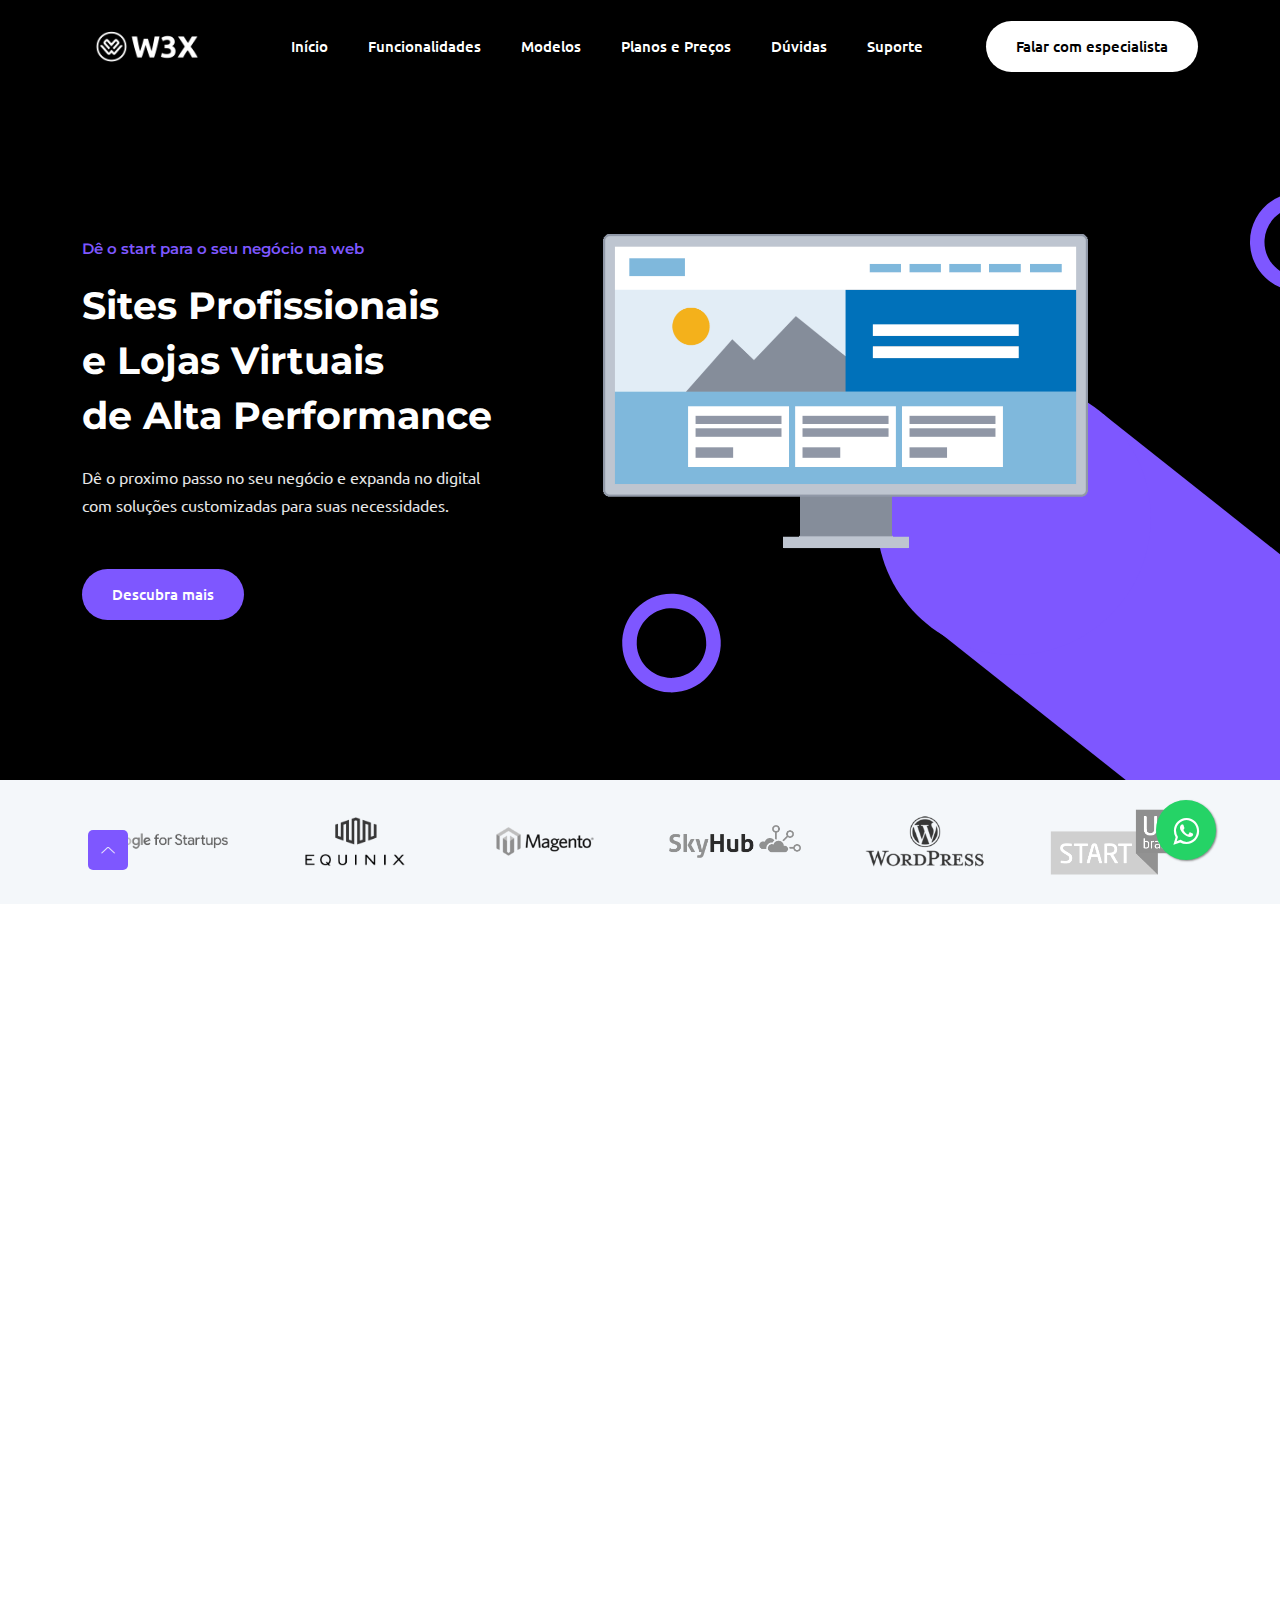
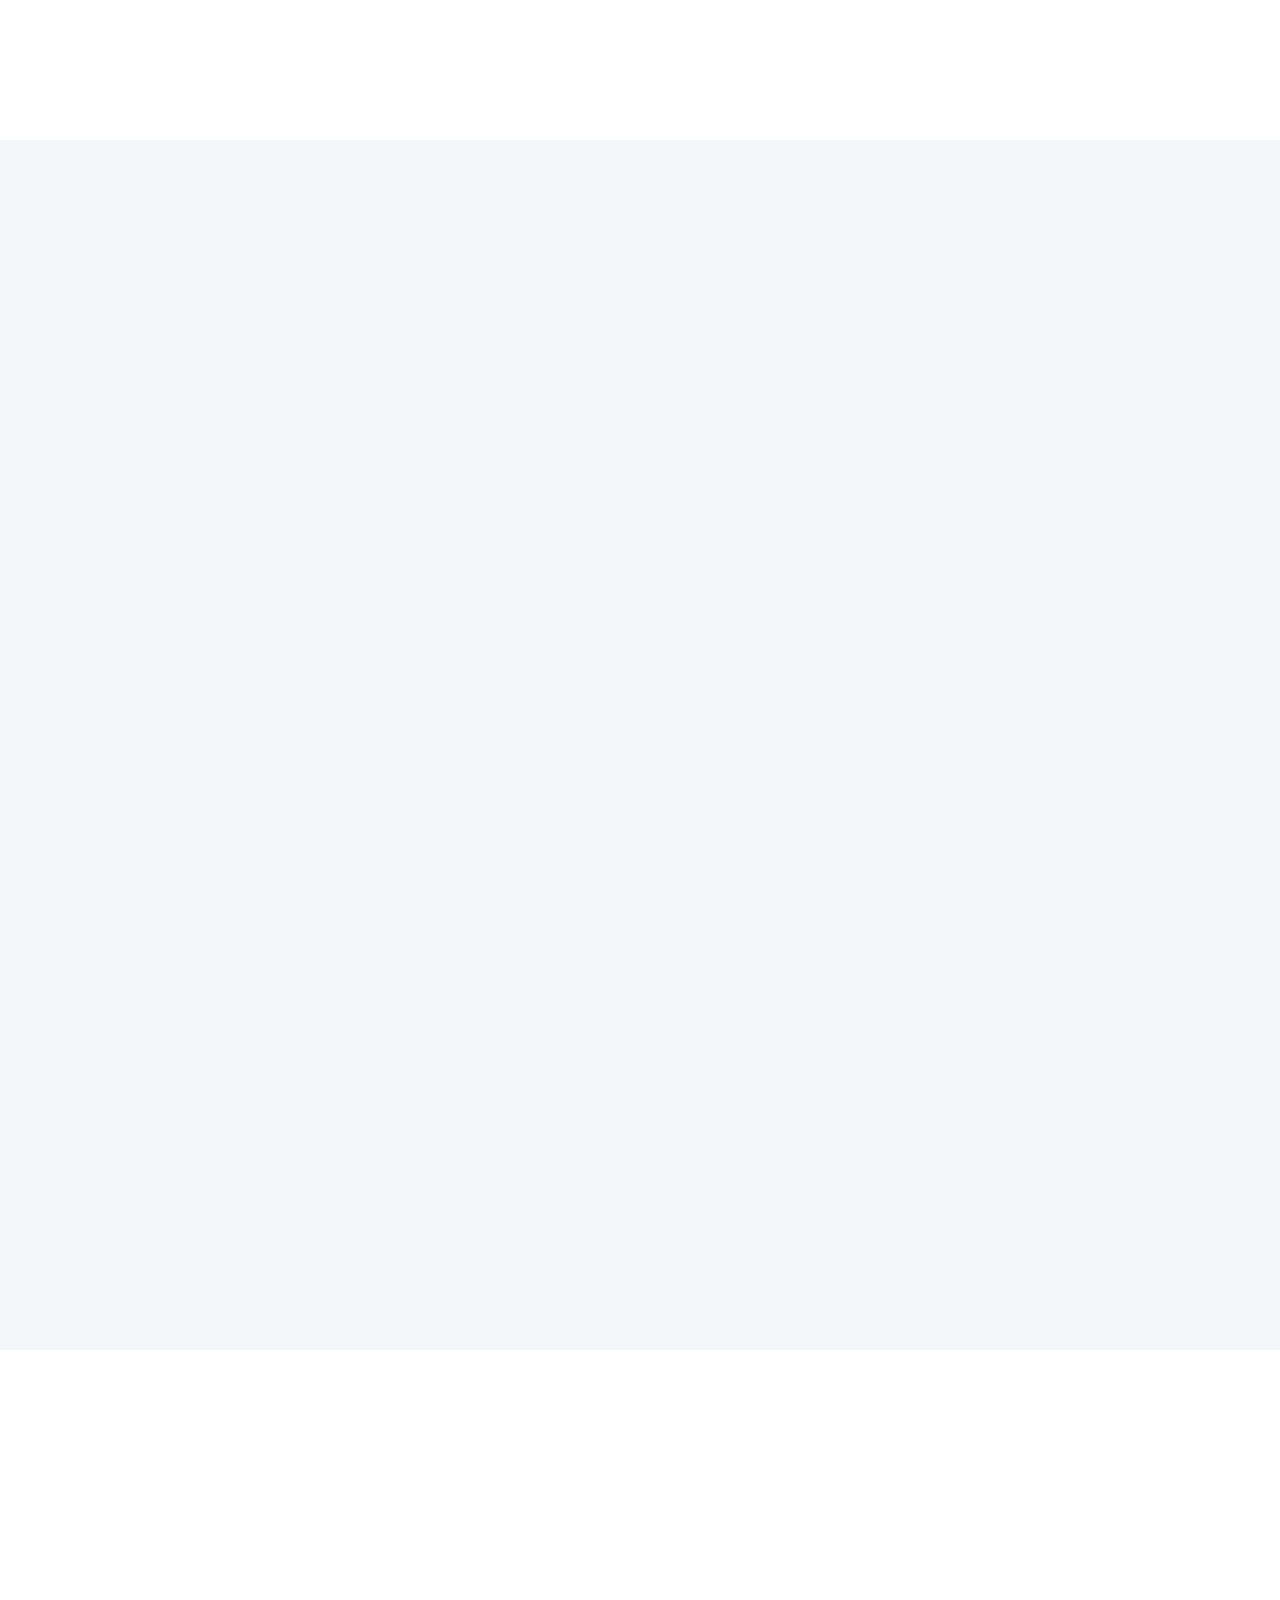
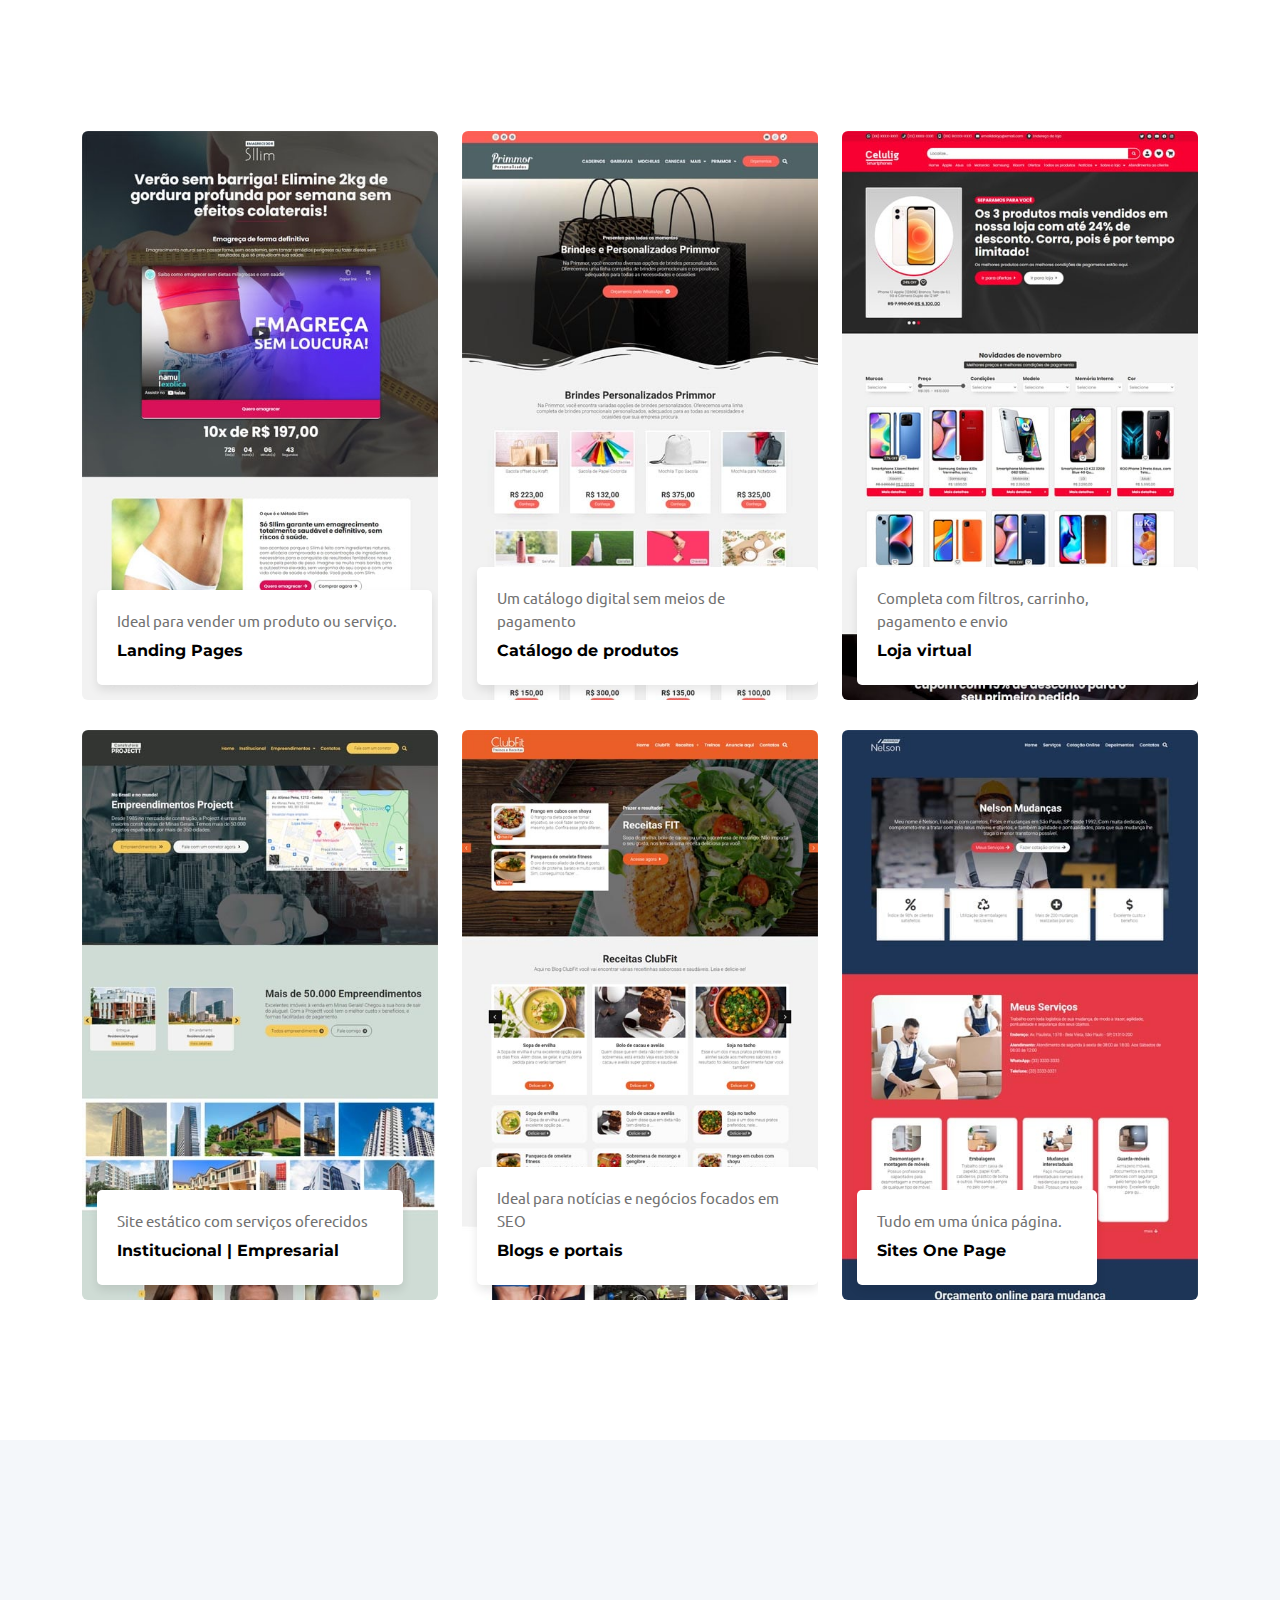
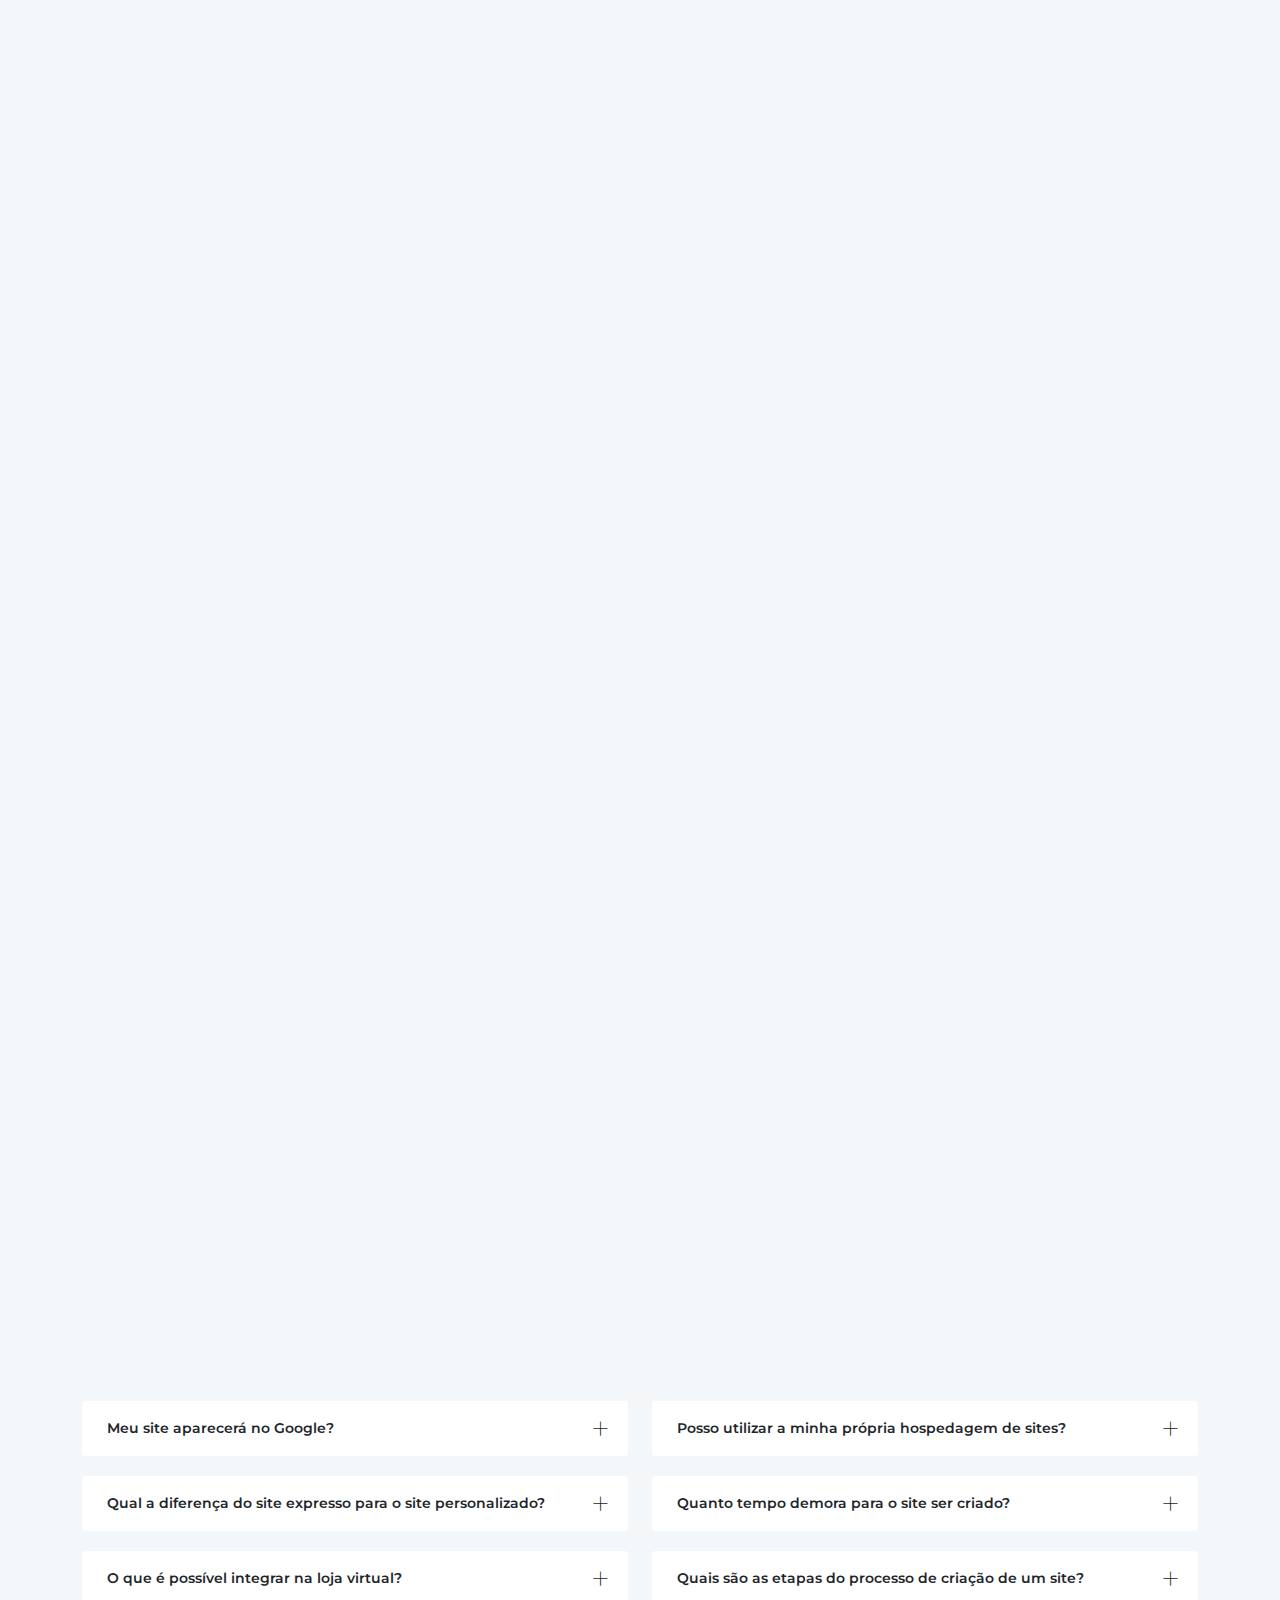
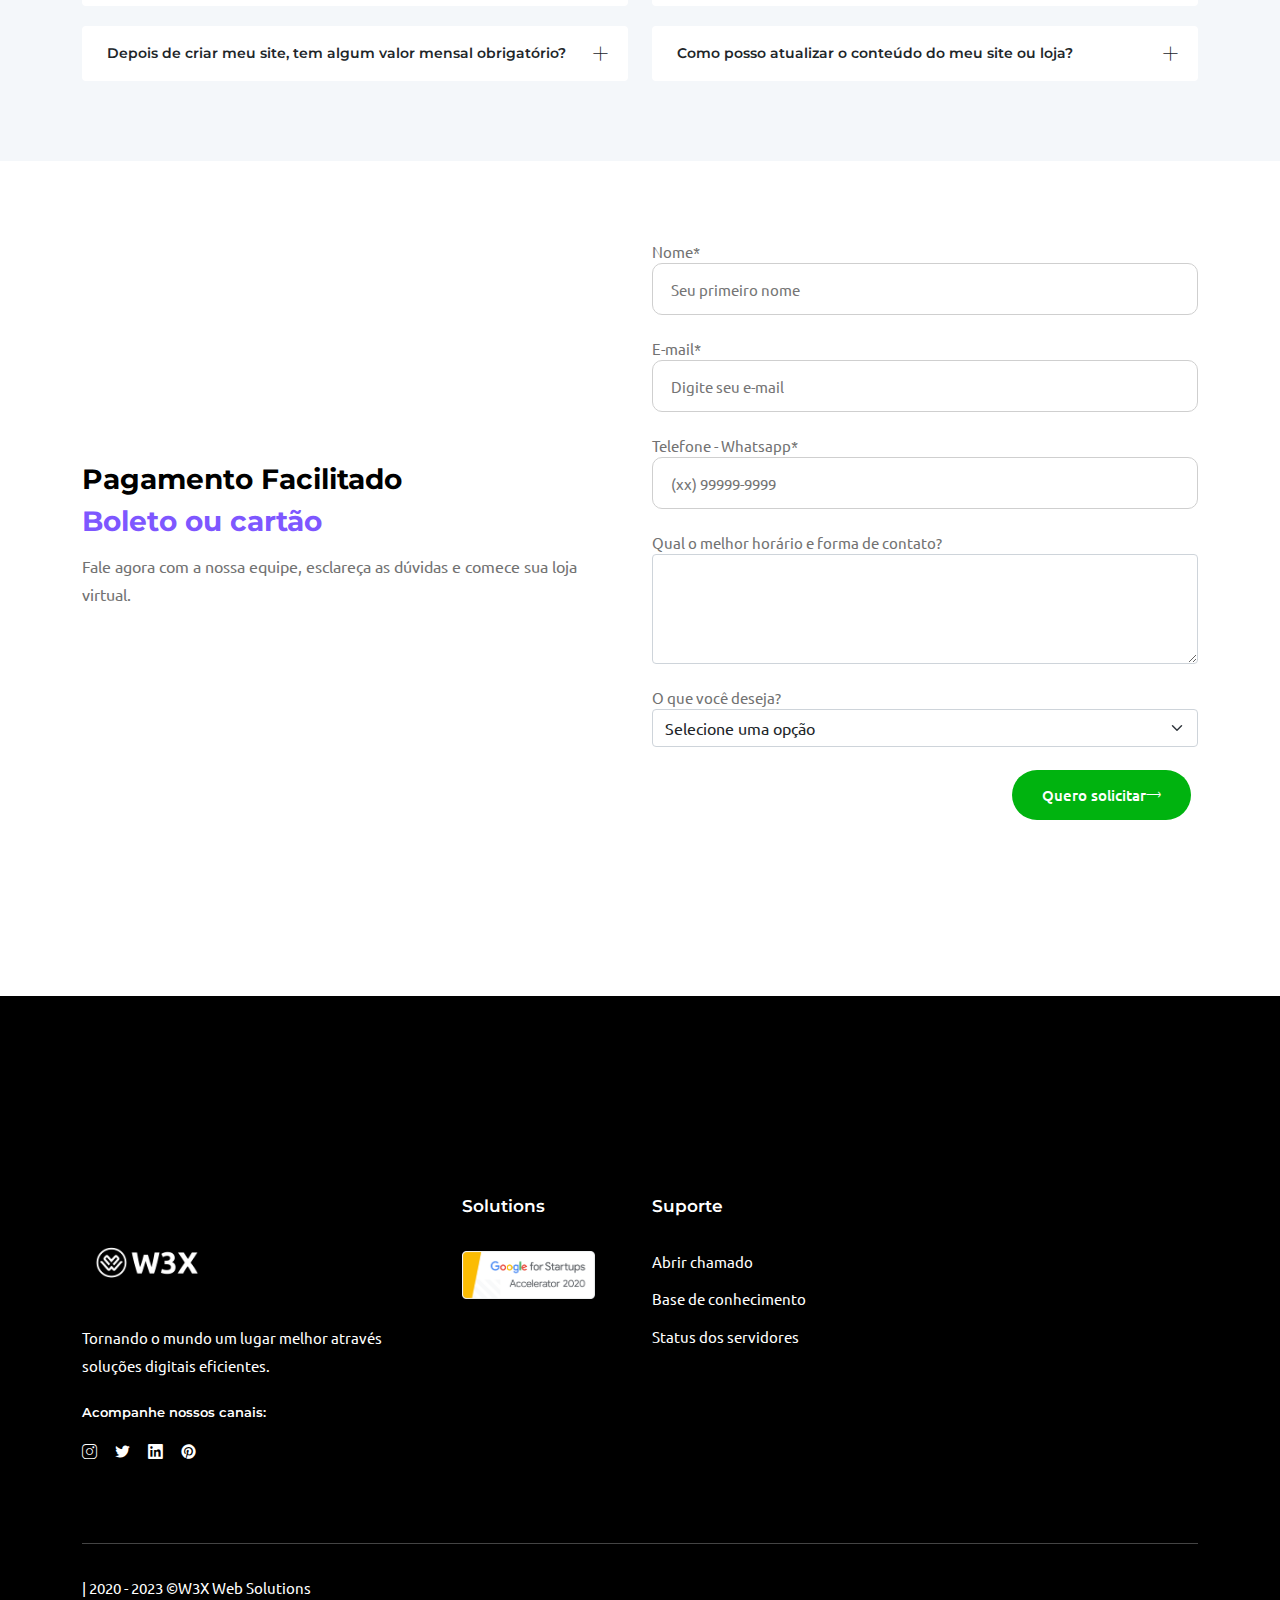
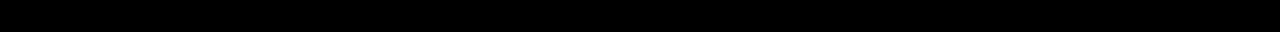
==== index.html @ f90f8ed2 "V1.5" ====
<!DOCTYPE html>
<html class="no-js" lang="zxx">
<head>
<meta charset="utf-8" />
<meta http-equiv="x-ua-compatible" content="ie=edge" />
<title>W3X - Sites Profissionais e Lojas Virtuais.</title>
<meta name="description" content="" />
<meta name="viewport" content="width=device-width, initial-scale=1" />
<link rel="shortcut icon" type="image/x-icon" href="assets/images/favicon.svg" />
<!-- ========================= CSS here ========================= -->
<link rel="stylesheet" href="assets/css/bootstrap.min.css" />
<link rel="stylesheet" href="assets/css/LineIcons.3.0.css" />
<link rel="stylesheet" href="assets/css/animate.css" />
<link rel="stylesheet" href="assets/css/tiny-slider.css" />
<link rel="stylesheet" href="assets/css/glightbox.min.css" />
<link rel="stylesheet" href="assets/css/main.css" />
</head>
<body>
<!--[if lte IE 9]>
<p class="browserupgrade">
You are using an <strong>outdated</strong> browser. Please
<a href="https://browsehappy.com/">upgrade your browser</a> to improve
your experience and security.
</p>
<![endif]-->
<!-- Preloader -->
<div class="preloader">
<div class="preloader-inner">
<div class="preloader-icon">
<span></span>
<span></span>
</div>
</div>
</div>
<!-- /End Preloader -->
<!-- Start Header Area -->
<header class="header navbar-area">
<div class="container">
<div class="row align-items-center">
<div class="col-lg-12">
<div class="nav-inner">
<!-- Start Navbar -->
<nav class="navbar navbar-expand-lg">
<a class="navbar-brand" href="index.html">
<img src="assets/images/logo/logow3x.png" alt="Logo">
</a>
<button class="navbar-toggler mobile-menu-btn" type="button" data-bs-toggle="collapse"
data-bs-target="#navbarSupportedContent" aria-controls="navbarSupportedContent"
aria-expanded="false" aria-label="Toggle navigation">
<span class="toggler-icon"></span>
<span class="toggler-icon"></span>
<span class="toggler-icon"></span>
</button>
<div class="collapse navbar-collapse sub-menu-bar" id="navbarSupportedContent">
<ul id="nav" class="navbar-nav ms-auto">
<li class="nav-item">
<a href="#" class="active" aria-label="Toggle navigation">Início</a>
</li>
<li class="nav-item">
<a href="#funcionalidades" aria-label="Toggle navigation">Funcionalidades</a>
</li>
<li class="nav-item">
<a href="#modelos" aria-label="Toggle navigation">Modelos</a>
</li>
<li class="nav-item">
<a href="#planos" aria-label="Toggle navigation">Planos e Preços</a>
</li>
<li class="nav-item">
<a href="#duvidas" aria-label="Toggle navigation">Dúvidas</a>
</li>
<li class="nav-item">
<a class="dd-menu collapsed" href="javascript:void(0)" data-bs-toggle="collapse" data-bs-target="#submenu-1-1" aria-controls="navbarSupportedContent" aria-expanded="false" aria-label="Toggle navigation">Suporte</a>
<ul class="sub-menu collapse" id="submenu-1-1">
<li class="nav-item"><a href="ttps://w3x.freshdesk.com/support/home">Abrir chamado</a>
<li class="nav-item"><a href="https://w3x.freshdesk.com/support/solutions"">Base de conhecimento</a></li>
<li class="nav-item"><a href="https://w3xcloud.statuspage.io/">Status dos servidores</a></li>
</ul>
</li>
</ul>
</div> <!-- navbar collapse -->
<div class="button">
<a href="https://web.whatsapp.com/send?phone=5551981866264" class="btn">Falar com especialista</a>
</div>
</nav>
<!-- End Navbar -->
</div>
</div>
</div> <!-- row -->
</div> <!-- container -->
</header>
<!-- End Header Area -->
<!-- Start Hero Area -->
<section class="hero-area">
<div class="container">
<div class="row align-items-center">
<div class="col-lg-5 col-md-12 col-12">
<div class="hero-content">
<h4 class="wow fadeInUp" data-wow-delay=".2s">Dê o start para o seu negócio na web</h4>
<h1 class="wow fadeInUp" data-wow-delay=".4s">Sites Profissionais <br>e Lojas Virtuais <br>de Alta Performance</h1>
<p class="wow fadeInUp" data-wow-delay=".6s">Dê o proximo passo no seu negócio e expanda no digital<br> com soluções customizadas para suas necessidades.
<div class="button wow fadeInUp" data-wow-del   ay=".8s">
<a href="#infraestrutura" class="btn ">Descubra mais</a>
</div>
</p>
</div>
</div>
<div class="col-lg-7 col-12">
<img class="main-image" src="assets/images/w3x.gif" width="90%" alt="#">
<div class="hero-image">
</div>
</div>
</div>
</div>
</section>
<!-- ======= Clients Section ======= -->
<section id="clients" class="clients">
<div class="container">
<div class="row" data-aos="zoom-in">      
<div class="col-lg-2 col-md-4 col-5 d-flex align-items-center justify-content-center">
<img src="assets/images/hero/clients/googlestart.png" class="img-fluid" alt="">
</div>
<div class="col-lg-2 col-md-4 col-5 d-flex align-items-center justify-content-center">
<img src="assets/images/hero/clients/equinix.png" width="60%" class="img-fluid" alt="">
</div>
<div class="col-lg-2 col-md-4 col-5 d-flex align-items-center justify-content-center">
<img src="assets/images/hero/clients/magento.png" class="img-fluid" alt="">
</div>
<div class="col-lg-2 col-md-4 col-5 d-flex align-items-center justify-content-center">
<img src="assets/images/hero/clients/skyhub.png" class="img-fluid" alt="">
</div>
<div class="col-lg-2 col-md-4 col-5 d-flex align-items-center justify-content-center">
<img src="assets/images/hero/clients/wordpress.png" class="img-fluid" alt="">
</div>
<div class="col-lg-2 col-md-4 col-5 d-flex align-items-center justify-content-center">
<img src="assets/images/hero/clients/supbr.png" class="img-fluid" alt="">
</div>
</div>
</div>
</section>
<!-- End Cliens Section -->
<!-- Start About Area -->
<section id="infraestrutura" class="about section">
<div class="container">
<div class="row align-items-center">
<div class="col-lg-6 col-12">
<div class="image wow fadeInLeft" data-wow-delay=".2s">
<img src="assets/images/about/equinix-w3x.png" alt="#">
</div>
</div>
<div class="col-lg-6 col-12">
<div class="content wow fadeInRight" data-wow-delay=".4s">
<h4>Insfraestrutura completa</h4>
<h2>Cuidamos de tudo para você se preocupar apenas em crescer</h2>
<p>Hospedamos nosso servidor em uma das maiores infraestruturas de Datacenter do País, a Equinix. Assim, garantimos alta disponibilidade e localização privilegiada no coração do tráfego de São Paulo.</p>
<div class="list">
<div class="single-list">
<div class="list-icon">
<i class="lni lni-checkmark"></i>
</div>
<h4>Suporte especialista</h4>
<p>Atendimento especializado com gerente estratégico e suporte via chat, telefone, e-mail ou conexão remota.</p>
</div>
<div class="single-list">
<div class="list-icon">
<i class="lni lni-checkmark"></i>
</div>
<h4>Atendimento rápido</h4>
<p>Para auxiliar em dúvidas e no desenvolvimento de projetos.</p>
</div>
<div class="single-list">
<div class="list-icon">
<i class="lni lni-checkmark"></i>
</div>
<h4>Recursos avançados</h4>
<p>Segurança, tecnologia de ponta e rede de parceiros com integrações especializadas.</p>
</div>
</div>
</div>
</div>
</div>
</div>
</section>
<!-- End About Area -->
<!-- Start Services Area -->
<div class="services section" id="funcionalidades">
<div class="container">
<div class="row">
<div class="col-12">
<div class="section-title">
<h2 class="wow fadeInUp" data-wow-delay=".4s">Funcionalidades</h2>
</div>
</div>
</div>
<div class="row">
<div class="col-lg-4 col-md-6 col-12 wow fadeInUp" data-wow-delay=".2s">
<div class="single-service">
<div class="main-icon">
<i class="lni lni-grid-alt"></i>
</div>
<h4 class="text-title">Site Responsivo</h4>
<p>Você sabia que o Google classifica negativamente sites que funcionam mal em smartphones e tablets? Com recursos avançados, desenvolvemos uma versão para cada dispositivo: PC, tablet e smartphone.</p>
</div>
</div>
<div class="col-lg-4 col-md-6 col-12 wow fadeInUp" data-wow-delay=".4s">
<div class="single-service">
<div class="main-icon">
<i class="lni lni-keyword-research"></i>
</div>
<h4 class="text-title">SEO Otimizado</h4>
<p>Para garantir que seu site seja encontrado pelos mecanismos de busca, nossos especialistas em SEO otimizarão seu conteúdo, estrutura e elementos técnicos. Isso ajudará a aumentar sua visibilidade online e atrair mais visitantes qualificados.</p>
</div>
</div>
<div class="col-lg-4 col-md-6 col-12 wow fadeInUp" data-wow-delay=".6s">
<div class="single-service">
<div class="main-icon">
<i class="lni lni-vector"></i>
</div>
<h4 class="text-title">Recursos avançados</h4>
<p>Se você precisa de recursos especiais, como e-commerce, integração com redes sociais, formulários de contato ou qualquer outra funcionalidade personalizada, nós podemos ajudar. Implementaremos as ferramentas e recursos necessários para melhorar a usabilidade e a interação do seu site.</p>
</div>
</div>
<div class="col-lg-4 col-md-6 col-12 wow fadeInUp" data-wow-delay=".2s">
<div class="single-service">
<div class="main-icon">
<i class="lni lni-pallet"></i>
</div>
<h4 class="text-title">Personalização Completa</h4>
<p>Desenvolvemos todos os sites com layouts exclusivos para a sua marca com formas, cores, imagens e ícones que garantem aparência bonita, moderna e única.</p>
</div>
</div>
<div class="col-lg-4 col-md-6 col-12 wow fadeInUp" data-wow-delay=".4s">
<div class="single-service">
<div class="main-icon">
<i class="lni lni-dashboard"></i>
</div>
<h4 class="text-title">Site veloz e fluído</h4>
<p>Utilizamos as melhores práticas de programação e recursos de hospedagem avançados que garantem alta velocidade no carregamento, navegação fluída e score alto no PageSpeed do Google.</p>
</div>
</div>
<div class="col-lg-4 col-md-6 col-12 wow fadeInUp" data-wow-delay=".6s">
<div class="single-service">
<div class="main-icon">
<i class="lni lni-display-alt"></i>
</div>
<h4 class="text-title">Suporte contínuo</h4>
<p>Nosso relacionamento com você não termina após o lançamento do seu site. Estaremos disponíveis para oferecer suporte contínuo, fazer atualizações, fornecer análises e auxiliá-lo em qualquer necessidade futura.</p>
</div>
</div>
</div>
</div>
</div>
<!-- End Services Area -->
<section id="modelos" class="portfolio-section section">
<div class="container">
<div class="row">
<div class="col-12">
<div class="section-title">
<h3 class="wow zoomIn" data-wow-delay=".2s">Desenvolvimento</h3>
<h2 class="wow fadeInUp" data-wow-delay=".4s">Modelos de sites</h2>
<p class="wow fadeInUp" data-wow-delay=".6s">Confira os  6 tipos de sites profissionais que desenvolvemos</p>
</div>
</div>
</div>
<div class="row grid">
<div class="col-lg-4 col-md-6 grid-item branding marketing">
<div class="portfolio-item-wrapper">
<div class="portfolio-img">
<img src="assets/images/portfolio/1.jpg" alt data-pagespeed-url-hash="1507189101" onload="pagespeed.CriticalImages.checkImageForCriticality(this);">
</div>
<div class="portfolio-overlay">
<div class="overlay-content">
<span>Ideal para vender um produto ou serviço.</span>
<h4>Landing Pages</h4>
<p></p>
</div>
</div>
</div>
</div>
<div class="col-lg-4 col-md-6 grid-item marketing graphic">
<div class="portfolio-item-wrapper">
<div class="portfolio-img">
<img src="assets/images/portfolio/2.jpg" alt data-pagespeed-url-hash="1801689022" onload="pagespeed.CriticalImages.checkImageForCriticality(this);">
</div>
<div class="portfolio-overlay">
<div class="overlay-content">
<span>Um catálogo digital sem meios de pagamento</span>
<h4>Catálogo de produtos</h4>
</div>
</div>
</div>
</div>
<div class="col-lg-4 col-md-6 grid-item branding">
<div class="portfolio-item-wrapper">
<div class="portfolio-img">
<img src="assets/images/portfolio/3.jpg" alt data-pagespeed-url-hash="2096188943" onload="pagespeed.CriticalImages.checkImageForCriticality(this);">
</div>
<div class="portfolio-overlay">
<div class="overlay-content">
<span>Completa com filtros, carrinho, pagamento e envio</span>
<h4>Loja virtual</h4>
</div>
</div>
</div>
</div>
<div class="col-lg-4 col-md-6 grid-item web">
<div class="portfolio-item-wrapper">
<div class="portfolio-img">
<img src="assets/images/portfolio/4.jpg" alt data-pagespeed-url-hash="2390688864" onload="pagespeed.CriticalImages.checkImageForCriticality(this);">
</div>
<div class="portfolio-overlay">
<div class="overlay-content">
<span>Site estático com serviços oferecidos</span>
<h4>Institucional | Empresarial</h4>
</div>
</div>
</div>
</div>
<div class="col-lg-4 col-md-6 grid-item graphic">
<div class="portfolio-item-wrapper">
<div class="portfolio-img">
<img src="assets/images/portfolio/5.jpg" alt data-pagespeed-url-hash="2685188785" onload="pagespeed.CriticalImages.checkImageForCriticality(this);">
</div>
<div class="portfolio-overlay">
<div class="overlay-content">
<span>Ideal para notícias e negócios focados em SEO</span>
<h4>Blogs e portais</h4>
</div>
</div>
</div>
</div>
<div class="col-lg-4 col-md-6 grid-item web">
<div class="portfolio-item-wrapper">
<div class="portfolio-img">
<img src="assets/images/portfolio/7.jpg" alt data-pagespeed-url-hash="2979688706" onload="pagespeed.CriticalImages.checkImageForCriticality(this);">
</div>
<div class="portfolio-overlay">
<div class="overlay-content">
<span>Tudo em uma única página.</span>
<h4>Sites One Page</h4>
</div>
</div>
</div>
</div>
</div>
</div>
</section>
<!-- End Hero Area -->
<section id="planos" class="pricing-table section">
<div class="container">
<div class="row">
<div class="col-12">
<div class="section-title">
<h2 class="wow fadeInUp" data-wow-delay=".4s">Planos e Preços</h2>
</div>
</div>
</div>
<div class="row">
<div class="col-lg-4 col-md-6 col-12 wow fadeInUp" data-wow-delay=".4s">
<div class="single-table">
<div class="table-head">
<h4 class="title">Site expresso</h4>
<div class="price">
<h2 class="amount"><span class="currency">R$</span>680<span class="duration">pagamento único</span>
<h2 class="amount"><span class="duration">Suporte e hospedagem: R$55/mês*</span>
</h2>
</div>
</div>
<div class="table-content">
<ul class="table-list">
<li>Site profissional baseado em modelos</li>
<li>Design responsivo (desktop, tablet, celular)</li>
<li>Personalização total do site com cores, imagens e texto</li>
<li>Entregue com até 5 páginas*</li> 
<li>Formulários e botões para captar leads</li>
<li>Integração com redes sociais</li>
<li>Amigável para o Google </li>
<li>5 e-mails profissionais</li>
<li>Domínio .com.br</li>
<li>Conformidade com a LGPD</li>           
<li>Código fonte</li>
</ul>
</div>
<p class="no-card"> *Opcional - Sem fidelidade</p>
</div>
</div>
<div class="col-lg-4 col-md-6 col-12 wow fadeIfnUp" data-wow-delay=".6s">
<div class="single-table middle">
<div class="table-head">
<h4 class="title">Loja virtual </h4>
<div class="price">
<h2 class="amount"><span class="currency">R$</span>1000<span class="duration">  Pagamento único + mensalidade*</span>
</h2>
</div>
</div>
<div class="table-content">
<ul class="table-list">
<li>Sem comissão por venda</li>
<li>Integração com marketplaces</li>
<li>Integração com ERP e meios de pagamento</li>
<li>Planos até 20.000 produtos</li>
<li>Planos até 300.000 visualizações de páginas</li>
<li>Design e banners</li>
<li>Cadastro do catálogo de produtos</li>
<li>Domínio .com.br</li>
<li>Relatórios avançados</li>
<li>5 e-mails profissionais</li>
<li>Backups diários</li>
<li>Conformidade com a LGPD</li>           
<li class="disable">Código fonte</li>  
</ul>
</div>
<div class="button">
<a href="/ecommerce.html" class="btn">Quero ver os planos <i class="lni lni-arrow-right"></i></a>
</div>
<p class="no-card">*Obrigatório - Sem fidelidade</p></div>
</div>
<div class="col-lg-4 col-md-6 col-12 wow fadeInUp" data-wow-delay=".8s">
<div class="single-table">
<div class="table-head">
<h4 class="title">Fale conosco</h4>
<p class="sub-title">Solicite um plano existente ou sob medida
</h2> 
<div class="table-content">
<form action="https://formsubmit.co/w3xcloud@gmail.com" method="POST">
<label for="nome">Nome*</label>
<input type="text" name="nome" id="nome" placeholder="Seu primeiro nome"required>
<br><br>
<label for="email">E-mail*</label>
<input type="email" name="email" id="email" placeholder="Digite seu e-mail" required>
<br><br>
<label for="telefone">Telefone - Whatsapp*</label>
<input type="tel" name="telefone - Whatsapp" id="Telefone - Whatsapp" placeholder="(xx) 99999-9999" onkeyup="handlePhone(event)" required > 
<br><br>
<label for="mensagem">Qual o melhor horário e forma de contato?</label>
<textarea id="mensagem" name="mensagem" class="form-control" rows="4" required="required" data-error="Escreva sua mensagem"></textarea>
<br>
<label for="plano">O que você deseja?</label>
<select class="form-select" id="plano" required>
<option value="">Selecione uma opção</option>
<option>Site expresso</option>  
<option>Loja virtual</option>
<option>Sob medida</option>
<input type="hidden" name="_next" value="https://agenciaw3x.cloud/msgenviada.html">
<br>
<div class="button"><button type="submit" class="btn-confirm">Quero solicitar<i class="lni lni-arrow-right"></i></a></div>
</div>        
</div>
</div>
</div>
</section>    
<section class="faq section" id="duvidas">
<div class="container">
<div class="row">
<div class="col-12">
<div class="section-title">
<h3 class="wow zoomIn" data-wow-delay=".2s">FAQ</h3>
<h2 class="wow fadeInUp" data-wow-delay=".4s">Perguntas Frequentes</h2>
</div>
</div>
</div>
<div class="row">
<div class="col-lg-6 col-md-12 col-12">
<div class="accordion" id="accordionExample">
<div class="accordion-item">
<h2 class="accordion-header" id="heading1">
<button class="accordion-button collapsed" type="button" data-bs-toggle="collapse" data-bs-target="#collapse1" aria-expanded="false" aria-controls="collapse1">
<span class="title">Meu site aparecerá no Google?</span><i class="lni lni-plus"></i>
</button>
</h2>
<div id="collapse1" class="accordion-collapse collapse" aria-labelledby="heading1" data-bs-parent="#accordionExample">
<div class="accordion-body">
<p>Sim, está incluso em todos os planos cadastrar seu site no Google e utilizar uma arquitetura otimizada com as boas práticas de SEO.</p>
</div>
</div>
</div>
<div class="accordion-item">
<h2 class="accordion-header" id="heading2">
<button class="accordion-button collapsed" type="button" data-bs-toggle="collapse" data-bs-target="#collapse2" aria-expanded="false" aria-controls="collapse2">
<span class="title">Qual a diferença do site expresso para o site personalizado? </span><i class="lni lni-plus"></i>
</button>
</h2>
<div id="collapse2" class="accordion-collapse collapse" aria-labelledby="heading2" data-bs-parent="#accordionExample">
<div class="accordion-body">
<li>O<b> site expresso</b> utiliza modelos pré desenhados onde os títulos, menus e informações do seu negócio são encaixados na arquitetura do modelo. As cores, imagens, fontes são personalizados conforme a sua identidade visual.</li>
<br>
<li>O<b> site personalizado</b> tem a arquitetura desenhada de forma totalmente personalizada. Pode ser a junção de elementos de um modelo com o outro ou tendo um outro site como referência. Tudo é desenhado sob medida conforme a sua vontade e necessidade.</li>
</div>
</div>
</div>
<div class="accordion-item">
<h2 class="accordion-header" id="heading4">
<button class="accordion-button collapsed" type="button" data-bs-toggle="collapse" data-bs-target="#collapse4" aria-expanded="false" aria-controls="collapse4">
<span class="title">O que é possível integrar na loja virtual? </span><i class="lni lni-plus"></i>
</button>
</h2>
<div id="collapse4" class="accordion-collapse collapse" aria-labelledby="heading4" data-bs-parent="#accordionExample">
<div class="accordion-body">
<li><b>Meios de pagamento</b> como PagSeguro, Mercado Pago, Pagar.me, Vindi, Moip, PagHiper e outros. </li>
<li><b>CRM's e ERP's</b>como Tiny, Bling, RD Station e outros.</li>
<li><b>Meios de envio</b>com integração aos correios e hubs de frete como Frenet.</li>
<li><b>Principais Marketplaces do mercado</b> como Mercado Livre, Amazon, B2W, Via Varejo entre outros. </li>
</div>
</div>
</div>
<div class="accordion-item">
<h2 class="accordion-header" id="heading3">
<button class="accordion-button collapsed" type="button" data-bs-toggle="collapse" data-bs-target="#collapse3" aria-expanded="false" aria-controls="collapse3">
<span class="title">Depois de criar meu site, tem algum valor mensal obrigatório?</span><i class="lni lni-plus"></i>
</button>
</h2>
<div id="collapse3" class="accordion-collapse collapse" aria-labelledby="heading3" data-bs-parent="#accordionExample">
<div class="accordion-body">
<p>Para sites de pagamento único não temos mensalidade obrigatória, nós desenvolvemos e entregamos ele para você ou sua equipe hospedarem e realizarem a manutenção.
<p>Caso você deseje que nós façamos atualizações, manutenções preventivas contra bugs, segurança do site, certificado digital, backups diários e suporte especializado é cobrada uma mensalidade de acordo com o plano contratado.</p> 
<p></p>
<p>Já para as lojas virtuais a mensalidade é um valor obrigatório devido a necessidade de recursos específicos para mantê-la funcionando de forma eficiente.</p></div>
</div>
</div>
</div>
</div>
<div class="col-lg-6 col-md-12 col-12 xs-margin">
<div class="accordion" id="accordionExample2">
<div class="accordion-item">
<h2 class="accordion-header" id="heading11">
<button class="accordion-button collapsed" type="button" data-bs-toggle="collapse" data-bs-target="#collapse11" aria-expanded="false" aria-controls="collapse11">
<span class="title"> Posso utilizar a minha própria hospedagem de sites?</span><i class="lni lni-plus"></i>
</button>
</h2>
<div id="collapse11" class="accordion-collapse collapse" aria-labelledby="heading11" data-bs-parent="#accordionExample2">
<div class="accordion-body">
<p>Ao contratar o site na modalidade de pagamento único, nosso trabalho se limita ao desenvolvimento do site e você recebe os arquivos para hospedar onde quiser. Na assinatura de suporte mensal a hospedagem já está inclusa em nossos servidores de alta performance e com o suporte contínuo dos nossos especialistas.</p> 
<p>Caso você esteja começando e não tenha uma equipe ou conhecimento técnico, poderá se deparar com diversos fatores que influenciam na segurança e desempenho. E a qualidade de um servidor de hospedagem é determinante na estabilidade e velocidade do seu site e consequentemente seu ranking em relação ao Google.</p>
</div>
</div>
</div>
<div class="accordion-item">
<h2 class="accordion-header" id="heading22">
<button class="accordion-button collapsed" type="button" data-bs-toggle="collapse" data-bs-target="#collapse22" aria-expanded="false" aria-controls="collapse22">
<span class="title">Quanto tempo demora para o site ser criado?</span><i class="lni lni-plus"></i>
</button>
</h2>
<div id="collapse22" class="accordion-collapse collapse" aria-labelledby="heading22" data-bs-parent="#accordionExample2">
<div class="accordion-body">
<p>O tempo necessário para criar um site ou loja virtual varia dependendo da complexidade do projeto. Um site simples pode ser criado em algumas semanas, enquanto um site mais complexo pode levar meses. O prazo também depende da disponibilidade de conteúdo e feedback do cliente durante o processo de desenvolvimento.
</p>
</div>
</div>
</div>
<div class="accordion-item">
<h2 class="accordion-header" id="heading33">
<button class="accordion-button collapsed" type="button" data-bs-toggle="collapse" data-bs-target="#collapse33" aria-expanded="false" aria-controls="collapse33">
<span class="title">Quais são as etapas do processo de criação de um site?</span><i class="lni lni-plus"></i>
</button>
</h2>
<div id="collapse33" class="accordion-collapse collapse" aria-labelledby="heading33" data-bs-parent="#accordionExample2">
<div class="accordion-body">
<p>O processo geralmente inclui: planejamento e definição de requisitos, design visual e identidade da marca, desenvolvimento e programação, integração de recursos (como formulários de contato, sistemas de pagamento, etc.), teste e revisão, e, implantação .</p>
</div>
</div>
</div>
<div class="accordion-item">
<h2 class="accordion-header" id="heading44">
<button class="accordion-button collapsed" type="button" data-bs-toggle="collapse" data-bs-target="#collapse44" aria-expanded="false" aria-controls="collapse44">
<span class="title">Como posso atualizar o conteúdo do meu site ou loja?</span><i class="lni lni-plus"></i>
</button>
</h2>
<div id="collapse44" class="accordion-collapse collapse" aria-labelledby="heading44" data-bs-parent="#accordionExample2">
<div class="accordion-body">
<p>Seu site ou loja terá como base um sistema de gerenciamento de conteúdo (CMS) em que você pode atualizar o conteúdo do seu site ou loja virtual de forma fácil e rápida, sem conhecimentos técnicos avançados. Isso permite que você adicione novos produtos, atualize informações, publique postagens de blog e muito mais.</p>
</div>
</div>
</div>
</div>
</div>
</div>
</div>
</section>
<!-- Start Call Action Area -->
<section class="call-action bg-white">
<div class="container">
<div class="inner-content">
<div class="row align-items-center">
<div class="col-lg-6 col-md-7 col-12">
<div class="text">
    <h2>Pagamento Facilitado
        <br> <span>Boleto ou cartão</span>
        </h2>
        <p style="display: block;margin-top: 10px;">Fale agora com a nossa equipe, esclareça as dúvidas e comece sua loja virtual. </p>
        </div>
        </div>
        <div class="col-lg-6 col-md-5 col-12">
        <div class="table-content">
        <form action="https://formsubmit.co/w3xcloud@gmail.com" method="POST">
        <label for="nome">Nome*</label>
        <input type="text" name="nome" id="nome" placeholder="Seu primeiro nome"required>
        <br><br>
        <label for="email">E-mail*</label>
        <input type="email" name="email" id="email" placeholder="Digite seu e-mail" required>
        <br><br>
        <label for="telefone">Telefone - Whatsapp*</label>
        <input type="tel" name="telefone - Whatsapp" id="Telefone - Whatsapp" placeholder="(xx) 99999-9999" onkeyup="handlePhone(event)" required > 
        <br><br>
        <label for="mensagem">Qual o melhor horário e forma de contato?</label>
        <textarea id="mensagem" name="mensagem" class="form-control" rows="4" required="required" data-error="Escreva sua mensagem"></textarea>
        <br>
        <label for="plano">O que você deseja?</label>
        <select class="form-select" id="plano" required>
        <option value="">Selecione uma opção</option>
        <option>Basic</option>
        <option>Pro</option>
        <option>Advanced</option>
        <input type="hidden" name="_next" value="https://agenciaw3x.cloud/msgenviada.html">
        <br>
        <div class="button"><a class="btn-confirm">Quero solicitar<i class="lni lni-arrow-right"></i></div>
        </div>        
        </div>
        </div>
        </div>
        </div>
        </div>
        </section>
        <!-- End Call Action Area -->
<!-- Start Footer Area -->
<footer class="footer section">
<!-- Start Footer Top -->
<div class="footer-top">
<div class="container">
<div class="inner-content">
<div class="row">
<div class="col-lg-4 col-md-6 col-12">
<!-- Single Widget -->
<div class="single-footer f-about">
<div class="logo">
<a href="index.html">
<img src="assets/images/logo/logow3x.png" alt="#">
</a>
</div>
<p>Tornando o mundo um lugar melhor através soluções digitais eficientes.</p>
<h4 class="social-title">Acompanhe nossos canais:</h4>
<ul class="social">
<li><a href="javascript:void(0)"><i class="lni lni-instagram"></i></a></li>
<li><a href="javascript:void(0)"><i class="lni lni-twitter-original"></i></a></li>
<li><a href="javascript:void(0)"><i class="lni lni-linkedin-original"></i></a></li>
<li><a href="javascript:void(0)"><i class="lni lni-pinterest"></i></a></li>
</ul>
</div>
<!-- End Single Widget -->
</div>
<div class="col-lg-2 col-md-6 col-12">
<!-- Single Widget -->
<div class="single-footer f-link">
<h3>Solutions</h3>
<ul>
<li><img src="assets/images/hero/clients/googlestartupacc.png" width="80%"></li>
</ul>
</div>
<!-- End Single Widget -->
</div>
<div class="col-lg-2 col-md-6 col-12">
<!-- Single Widget -->
<div class="single-footer f-link">
<h3>Suporte</h3>
<ul>
<li><a href="https://w3x.freshdesk.com/support/home">Abrir chamado</a></li>
<li><a href="https://w3x.freshdesk.com/support/solutions">Base de conhecimento</a></li>
<li><a href="https://w3xcloud.statuspage.io/">Status dos servidores</a></li>
</ul>
</div>
<!-- End Single Widget -->
</div>
<div class="col-lg-4 col-md-6 col-12">
</div>
</div>
</div>
</div>
</div>
<!--/ End Footer Top -->
<!-- Start Copyright Area -->
<div class="copyright-area">
<div class="container">
<div class="inner-content">
<div class="row">
<div class="col-lg-6 col-md-6 col-12">
<p class="copyright-text"> | 2020 - 2023 ©W3X Web Solutions</p>
</div>
</div>
</div>
</div>
</div>
<!-- End Copyright Area -->
</footer>
<link rel="stylesheet" href="https://cdnjs.cloudflare.com/ajax/libs/font-awesome/4.5.0/css/font-awesome.min.css">
<style>
.whatsapp-link {
position: fixed;
width: 60px;
height: 60px;
bottom: 40px;
right: 5%;
background-color: #25d366;
color: #fff;
border-radius: 50px;
text-align: center;
font-size: 30px;
box-shadow: 1px 1px 2px #888;
z-index: 1000;
}
.fa-whatsapp {
margin-top: 16px;
}
</style>
</head>
<body>
<a class="whatsapp-link" href="https://web.whatsapp.com/send?phone=5551981866264" target="_blank">
<i class="fa fa-whatsapp"></i>
</a>
</body>
</html>
<!--/ End Footer Area -->
<!-- ========================= scroll-top ========================= -->
<a href="#" class="scroll-top">
<i class="lni lni-chevron-up"></i>
</a>
<!-- ========================= JS here ========================= -->
<script src="assets/js/bootstrap.min.js"></script>
<script src="assets/js/wow.min.js"></script>
<script src="assets/js/tiny-slider.js"></script>
<script src="assets/js/glightbox.min.js"></script>
<script src="assets/js/count-up.min.js"></script>
<script src="assets/js/imagesloaded.min.js"></script>
<script src="assets/js/isotope.min.js"></script>
<script src="assets/js/main.js"></script>
<script>
//========= testimonial 
tns({
container: '.testimonial-slider',
items: 3,
slideBy: 'page',
autoplay: false,
mouseDrag: true,
gutter: 0,
nav: true,
controls: false,
responsive: {
0: {
items: 1,
},
540: {
items: 1,
},
768: {
items: 2,
},
992: {
items: 2,
},
1170: {
items: 3,
}
}
});
//====== counter up 
var cu = new counterUp({
start: 0,
duration: 2000,
intvalues: true,
interval: 100,
append: " ",
});
cu.start();
//========= glightbox
GLightbox({
'href': 'https://www.youtube.com/watch?v=r44RKWyfcFw&fbclid=IwAR21beSJORalzmzokxDRcGfkZA1AtRTE__l5N4r09HcGS5Y6vOluyouM9EM',
'type': 'video',
'source': 'youtube', //vimeo, youtube or local
'width': 900,
'autoplayVideos': true,
});
//============== isotope masonry js with imagesloaded
imagesLoaded('#container', function () {
var elem = document.querySelector('.grid');
var iso = new Isotope(elem, {
// options
itemSelector: '.grid-item',
masonry: {
// use outer width of grid-sizer for columnWidth
columnWidth: '.grid-item'
}
});

let filterButtons = document.querySelectorAll('.portfolio-btn-wrapper button');
filterButtons.forEach(e =>
e.addEventListener('click', () => {

let filterValue = event.target.getAttribute('data-filter');
iso.arrange({
filter: filterValue
});
})
);
});
</script>
</body>
</html>
---- assets/css/tiny-slider.css ----
.tns-outer{padding:0!important}.tns-outer [hidden]{display:none!important}.tns-outer [aria-controls],.tns-outer [data-action]{cursor:pointer}.tns-slider{-webkit-transition:all 0s;-moz-transition:all 0s;transition:all 0s}.tns-slider>.tns-item{-webkit-box-sizing:border-box;-moz-box-sizing:border-box;box-sizing:border-box}.tns-horizontal.tns-subpixel{white-space:nowrap}.tns-horizontal.tns-subpixel>.tns-item{display:inline-block;vertical-align:top;white-space:normal}.tns-horizontal.tns-no-subpixel:after{content:'';display:table;clear:both}.tns-horizontal.tns-no-subpixel>.tns-item{float:left}.tns-horizontal.tns-carousel.tns-no-subpixel>.tns-item{margin-right:-100%}.tns-no-calc{position:relative;left:0}.tns-gallery{position:relative;left:0;min-height:1px}.tns-gallery>.tns-item{position:absolute;left:-100%;-webkit-transition:transform 0s,opacity 0s;-moz-transition:transform 0s,opacity 0s;transition:transform 0s,opacity 0s}.tns-gallery>.tns-slide-active{position:relative;left:auto!important}.tns-gallery>.tns-moving{-webkit-transition:all .25s;-moz-transition:all .25s;transition:all .25s}.tns-autowidth{display:inline-block}.tns-lazy-img{-webkit-transition:opacity .6s;-moz-transition:opacity .6s;transition:opacity .6s;opacity:.6}.tns-lazy-img.tns-complete{opacity:1}.tns-ah{-webkit-transition:height 0s;-moz-transition:height 0s;transition:height 0s}.tns-ovh{overflow:hidden}.tns-visually-hidden{position:absolute;left:-10000em}.tns-transparent{opacity:0;visibility:hidden}.tns-fadeIn{opacity:1;filter:alpha(opacity=100);z-index:0}.tns-normal,.tns-fadeOut{opacity:0;filter:alpha(opacity=0);z-index:-1}.tns-vpfix{white-space:nowrap}.tns-vpfix>div,.tns-vpfix>li{display:inline-block}.tns-t-subp2{margin:0 auto;width:310px;position:relative;height:10px;overflow:hidden}.tns-t-ct{width:2333.3333333%;width:-webkit-calc(100% * 70/3);width:-moz-calc(100% * 70/3);width:calc(100% * 70/3);position:absolute;right:0}.tns-t-ct:after{content:'';display:table;clear:both}.tns-t-ct>div{width:1.4285714%;width:-webkit-calc(100%/70);width:-moz-calc(100%/70);width:calc(100%/70);height:10px;float:left}
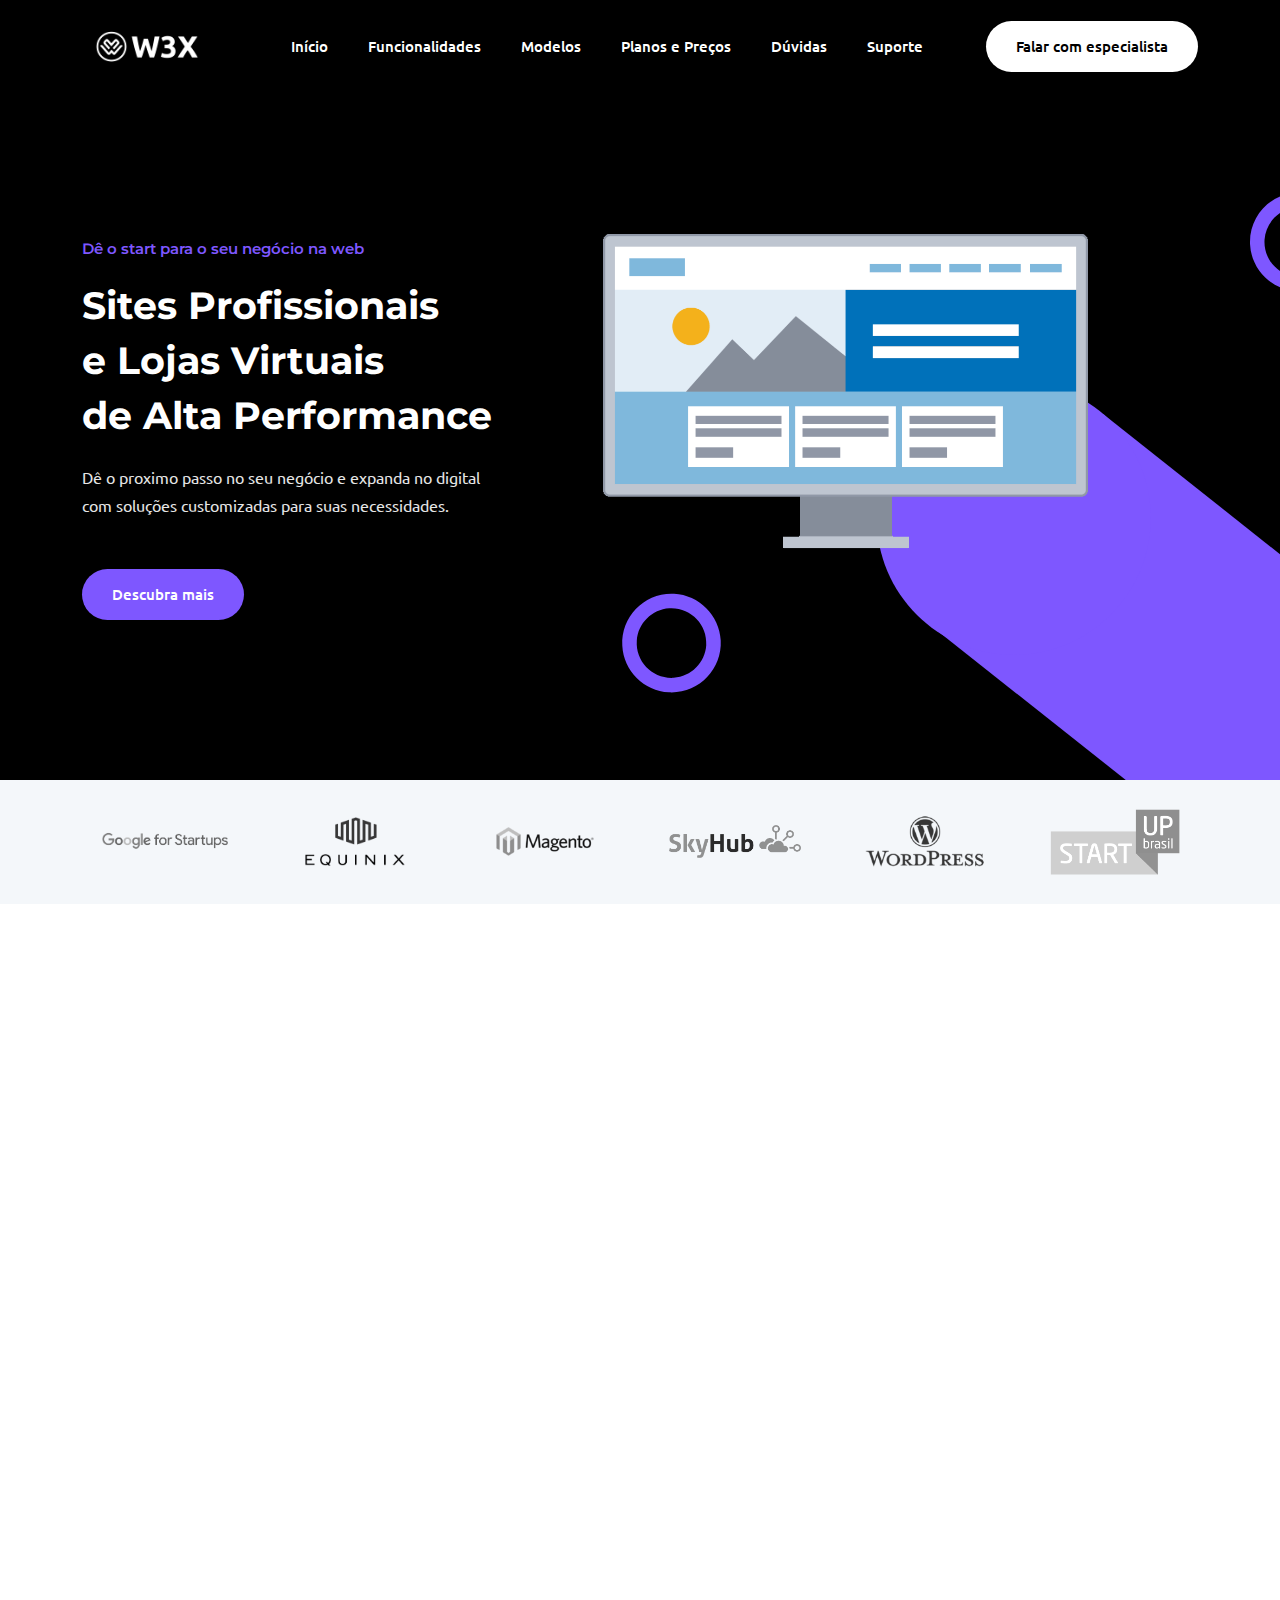
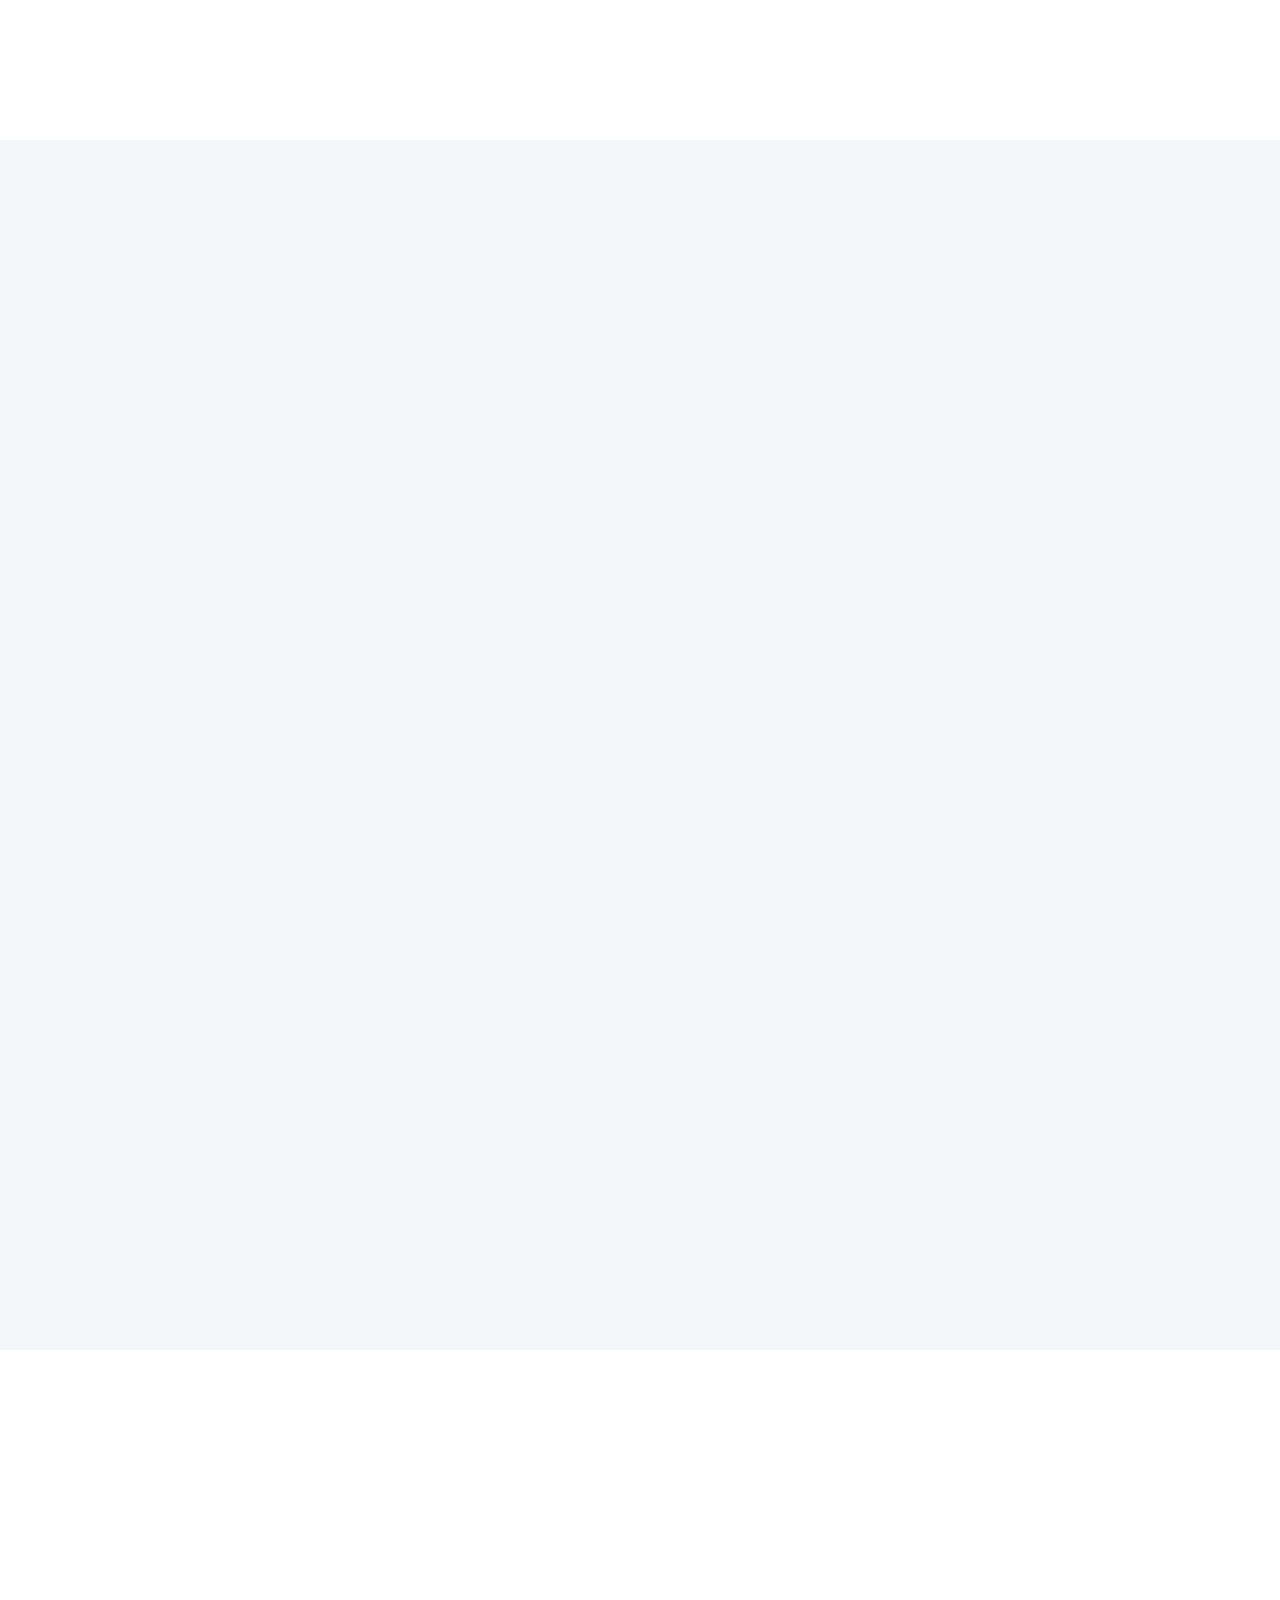
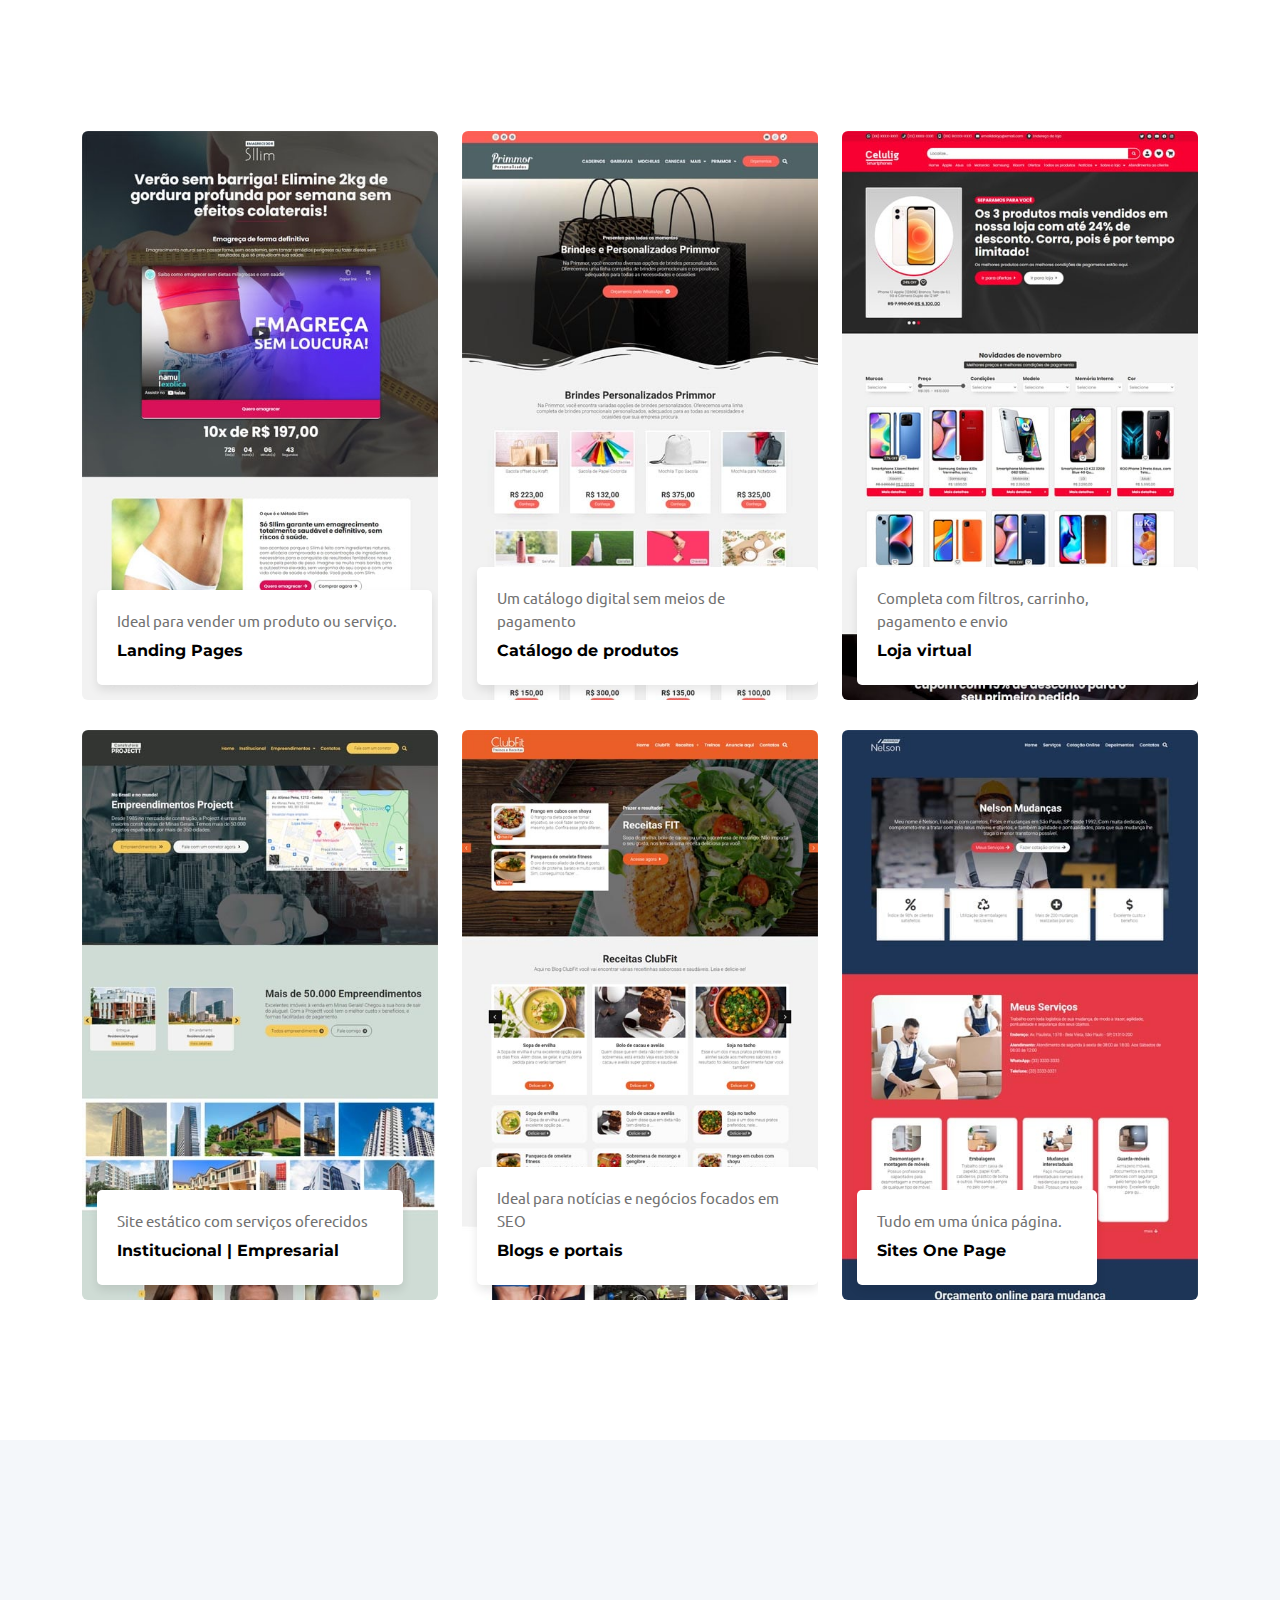
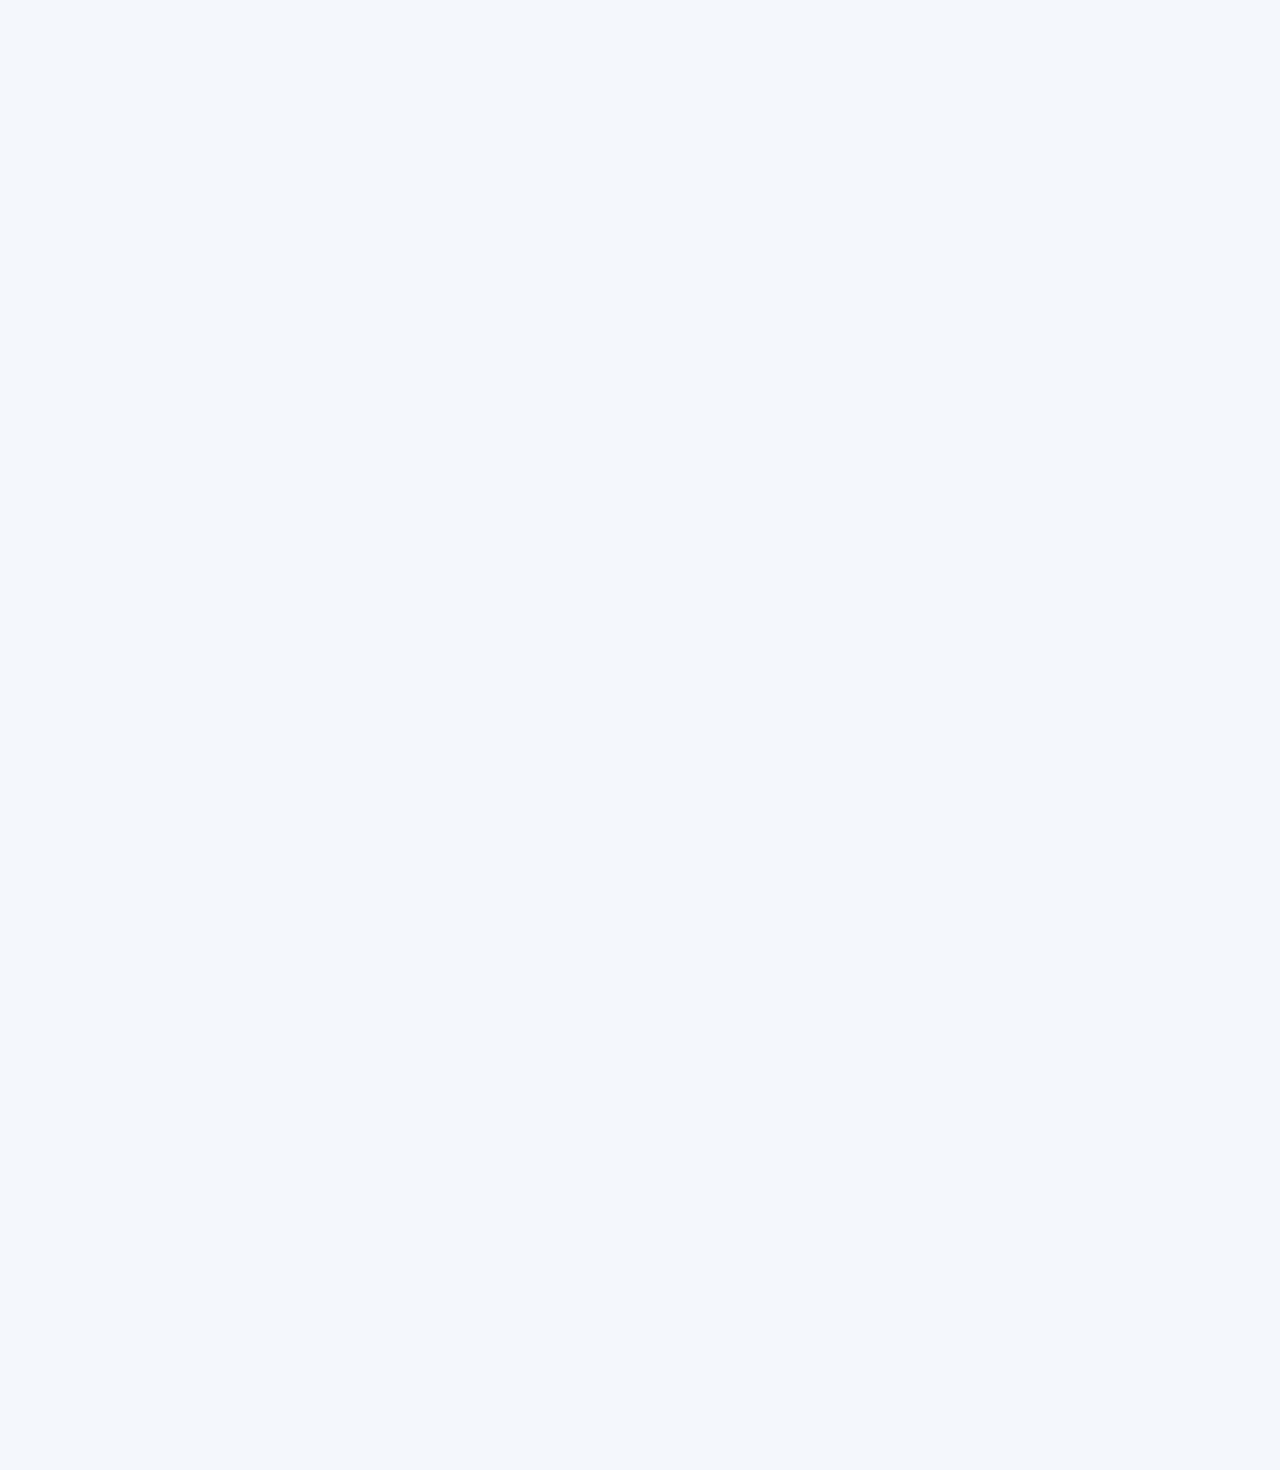
==== commit 625446a5: "V.1.5.1" ====
--- a/index.html
+++ b/index.html
@@ -422,6 +422,7 @@
 </h2> 
 <div class="table-content">
 <form action="https://formsubmit.co/w3xcloud@gmail.com" method="POST">
+<input type="hidden" name="_next" value="https://agenciaw3x.cloud/msgenviada.html">
 <label for="nome">Nome*</label>
 <input type="text" name="nome" id="nome" placeholder="Seu primeiro nome"required>
 <br><br>
@@ -440,7 +441,6 @@
 <option>Site expresso</option>  
 <option>Loja virtual</option>
 <option>Sob medida</option>
-<input type="hidden" name="_next" value="https://agenciaw3x.cloud/msgenviada.html">
 <br>
 <div class="button"><button type="submit" class="btn-confirm">Quero solicitar<i class="lni lni-arrow-right"></i></a></div>
 </div>        
@@ -591,6 +591,7 @@
         <div class="col-lg-6 col-md-5 col-12">
         <div class="table-content">
         <form action="https://formsubmit.co/w3xcloud@gmail.com" method="POST">
+        <input type="hidden" name="_next" value="https://agenciaw3x.cloud/msgenviada.html">
         <label for="nome">Nome*</label>
         <input type="text" name="nome" id="nome" placeholder="Seu primeiro nome"required>
         <br><br>
@@ -609,9 +610,9 @@
         <option>Basic</option>
         <option>Pro</option>
         <option>Advanced</option>
-        <input type="hidden" name="_next" value="https://agenciaw3x.cloud/msgenviada.html">
         <br>
-        <div class="button"><a class="btn-confirm">Quero solicitar<i class="lni lni-arrow-right"></i></div>
+        <div class="button"><button type="submit" class="btn-confirm">Quero solicitar<i class="lni lni-arrow-right"></i></a></div>
+
         </div>        
         </div>
         </div>
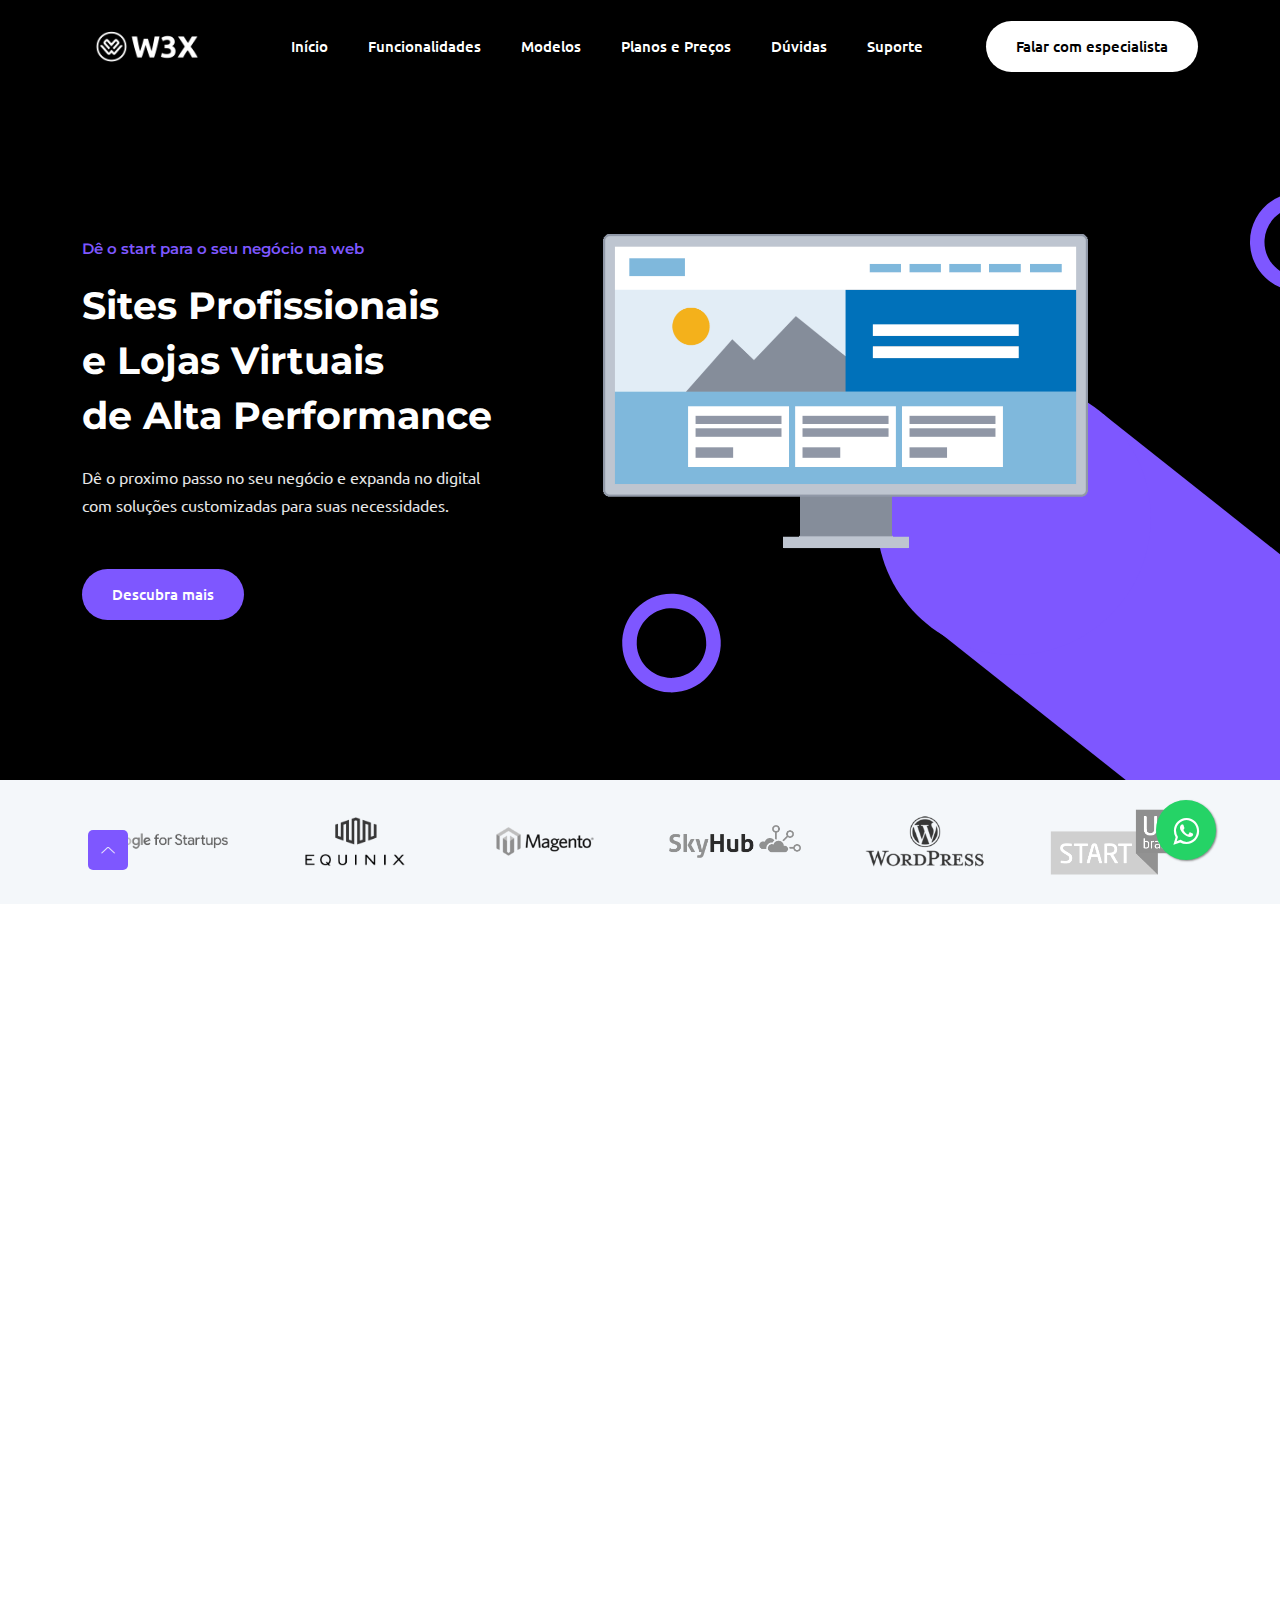
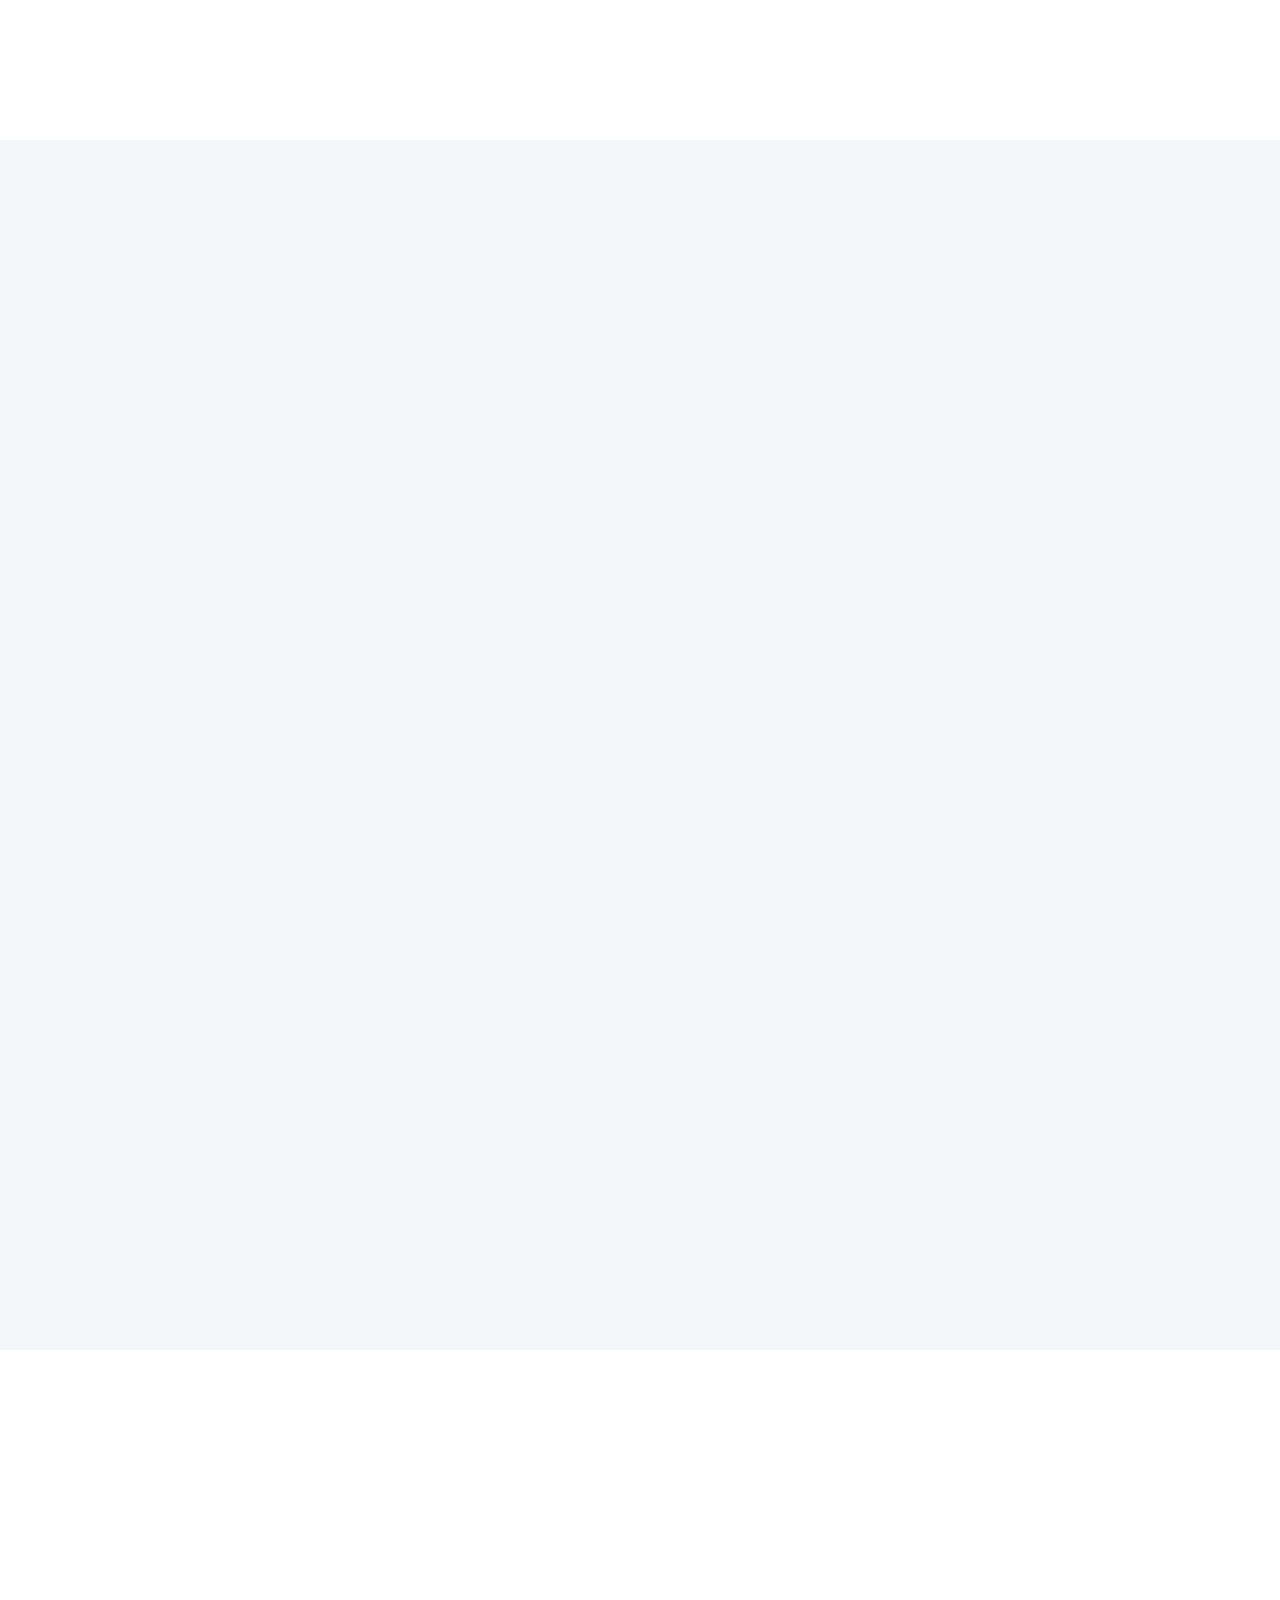
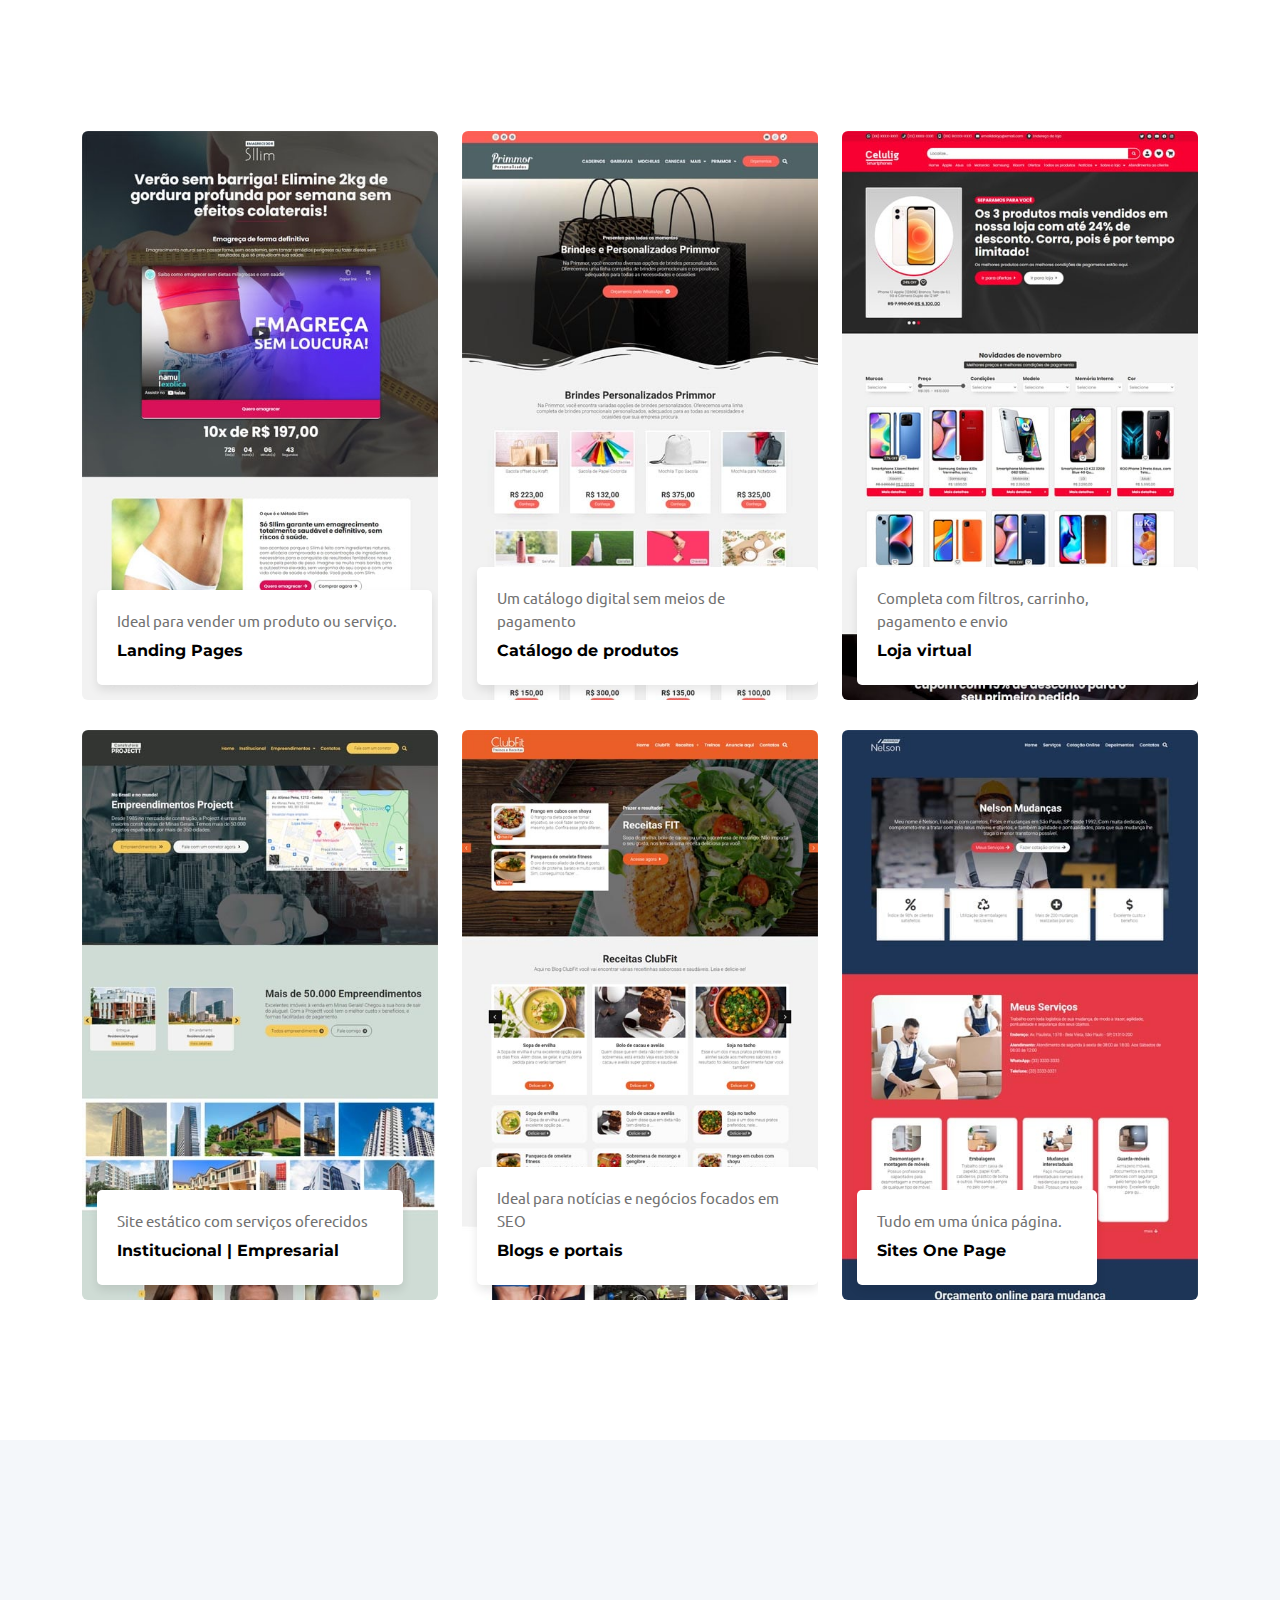
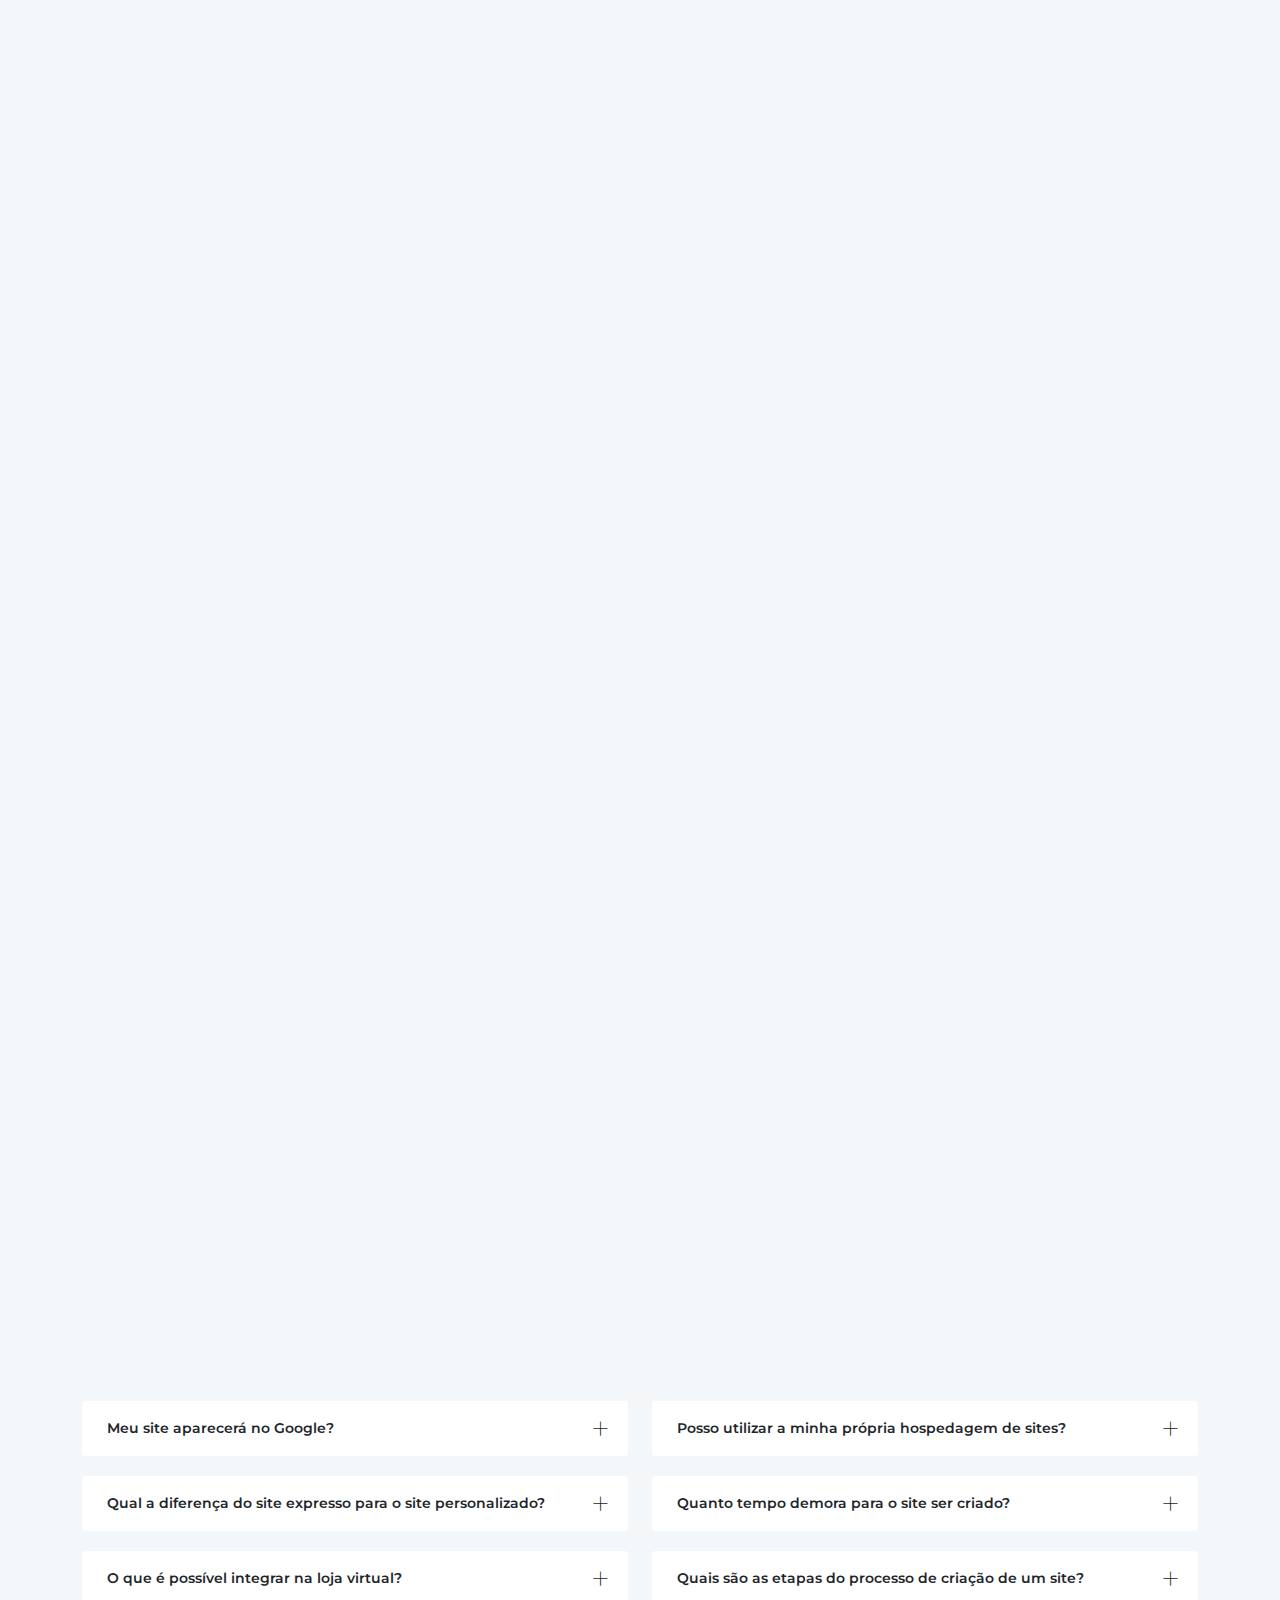
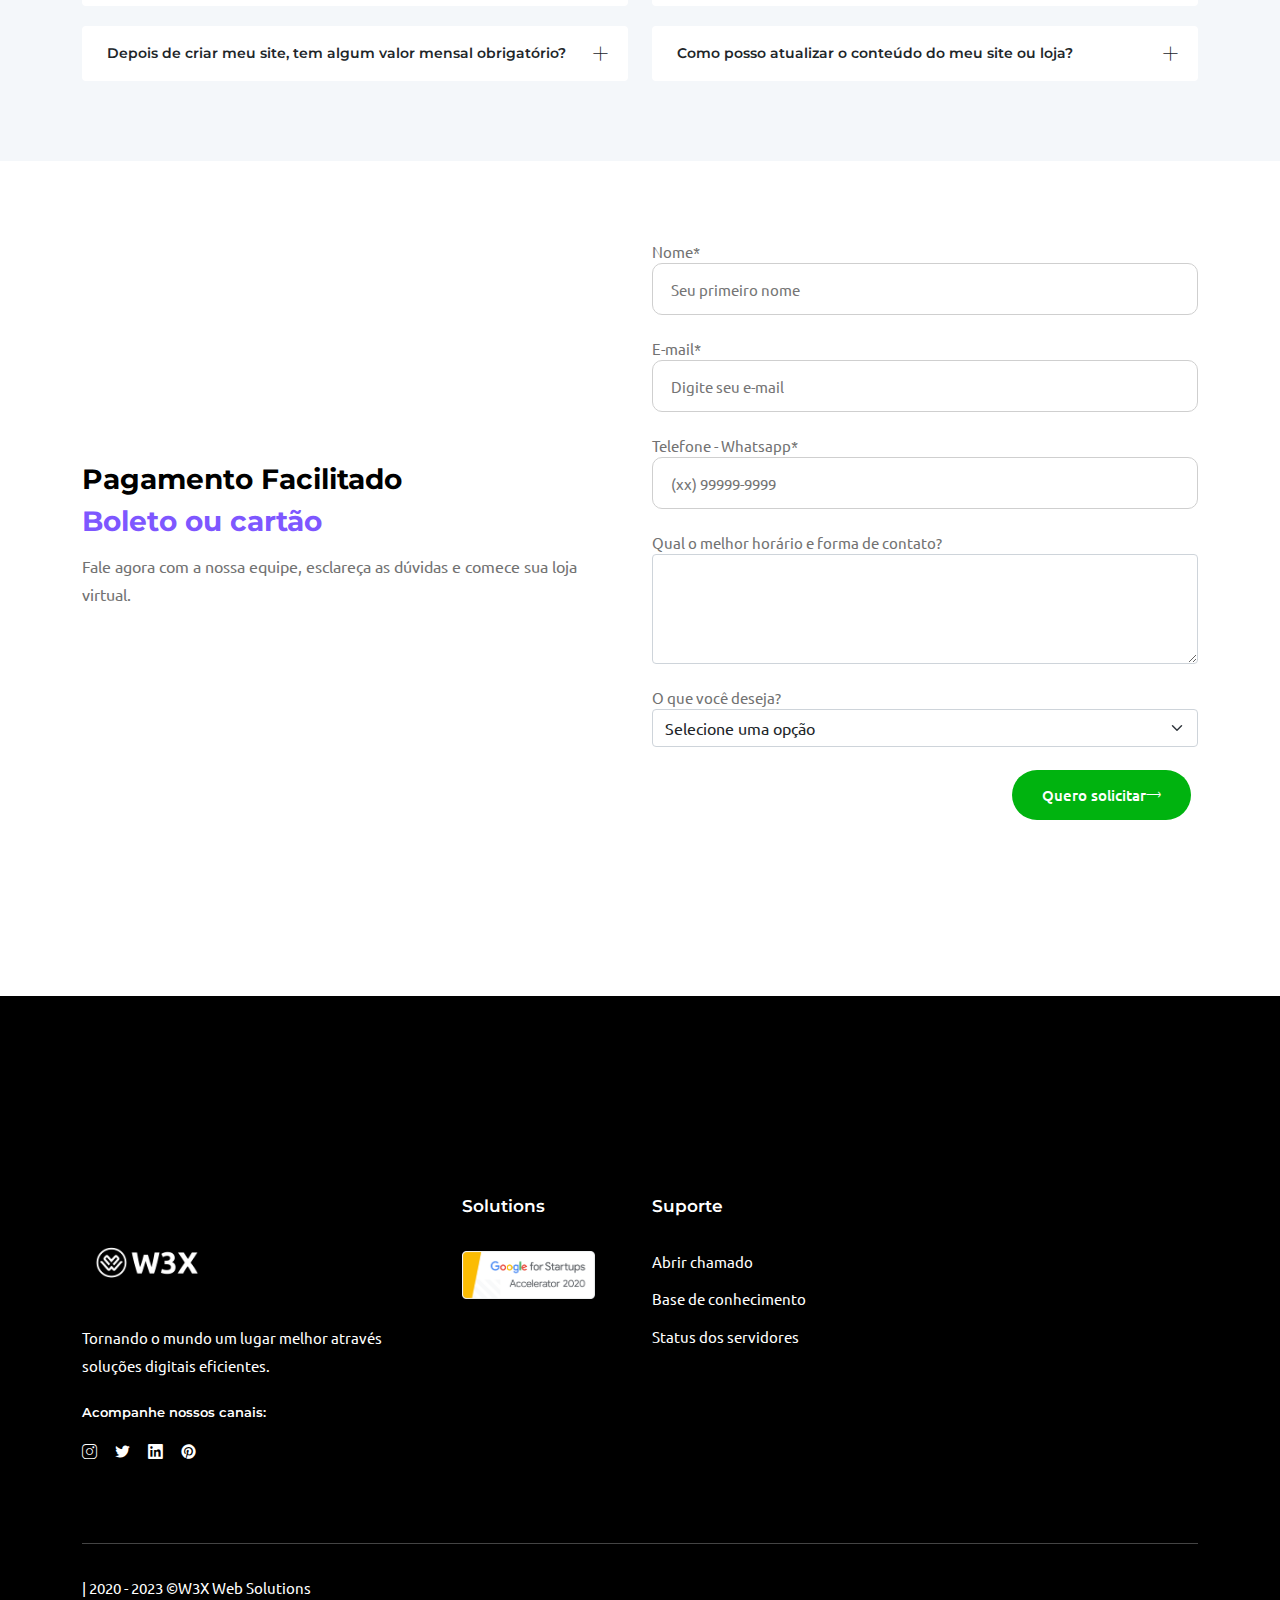
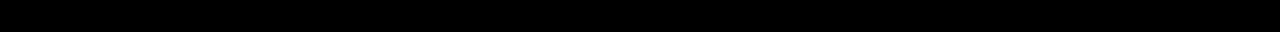
==== commit 487d9176: "VB1" ====
--- a/index.html
+++ b/index.html
@@ -422,7 +422,6 @@
 </h2> 
 <div class="table-content">
 <form action="https://formsubmit.co/w3xcloud@gmail.com" method="POST">
-<input type="hidden" name="_next" value="https://agenciaw3x.cloud/msgenviada.html">
 <label for="nome">Nome*</label>
 <input type="text" name="nome" id="nome" placeholder="Seu primeiro nome"required>
 <br><br>
@@ -441,8 +440,9 @@
 <option>Site expresso</option>  
 <option>Loja virtual</option>
 <option>Sob medida</option>
+<input type="hidden" name="_next" value="https://agenciaw3x.cloud/msgenviada.html">
 <br>
-<div class="button"><button type="submit" class="btn-confirm">Quero solicitar<i class="lni lni-arrow-right"></i></a></div>
+<div class="button"><a class="btn-confirm">Quero solicitar<i class="lni lni-arrow-right"></i></a></div>
 </div>        
 </div>
 </div>
@@ -591,7 +591,6 @@
         <div class="col-lg-6 col-md-5 col-12">
         <div class="table-content">
         <form action="https://formsubmit.co/w3xcloud@gmail.com" method="POST">
-        <input type="hidden" name="_next" value="https://agenciaw3x.cloud/msgenviada.html">
         <label for="nome">Nome*</label>
         <input type="text" name="nome" id="nome" placeholder="Seu primeiro nome"required>
         <br><br>
@@ -610,9 +609,9 @@
         <option>Basic</option>
         <option>Pro</option>
         <option>Advanced</option>
+        <input type="hidden" name="_next" value="https://agenciaw3x.cloud/msgenviada.html">
         <br>
-        <div class="button"><button type="submit" class="btn-confirm">Quero solicitar<i class="lni lni-arrow-right"></i></a></div>
-
+        <div class="button"><a class="btn-confirm">Quero solicitar<i class="lni lni-arrow-right"></i></div>
         </div>        
         </div>
         </div>
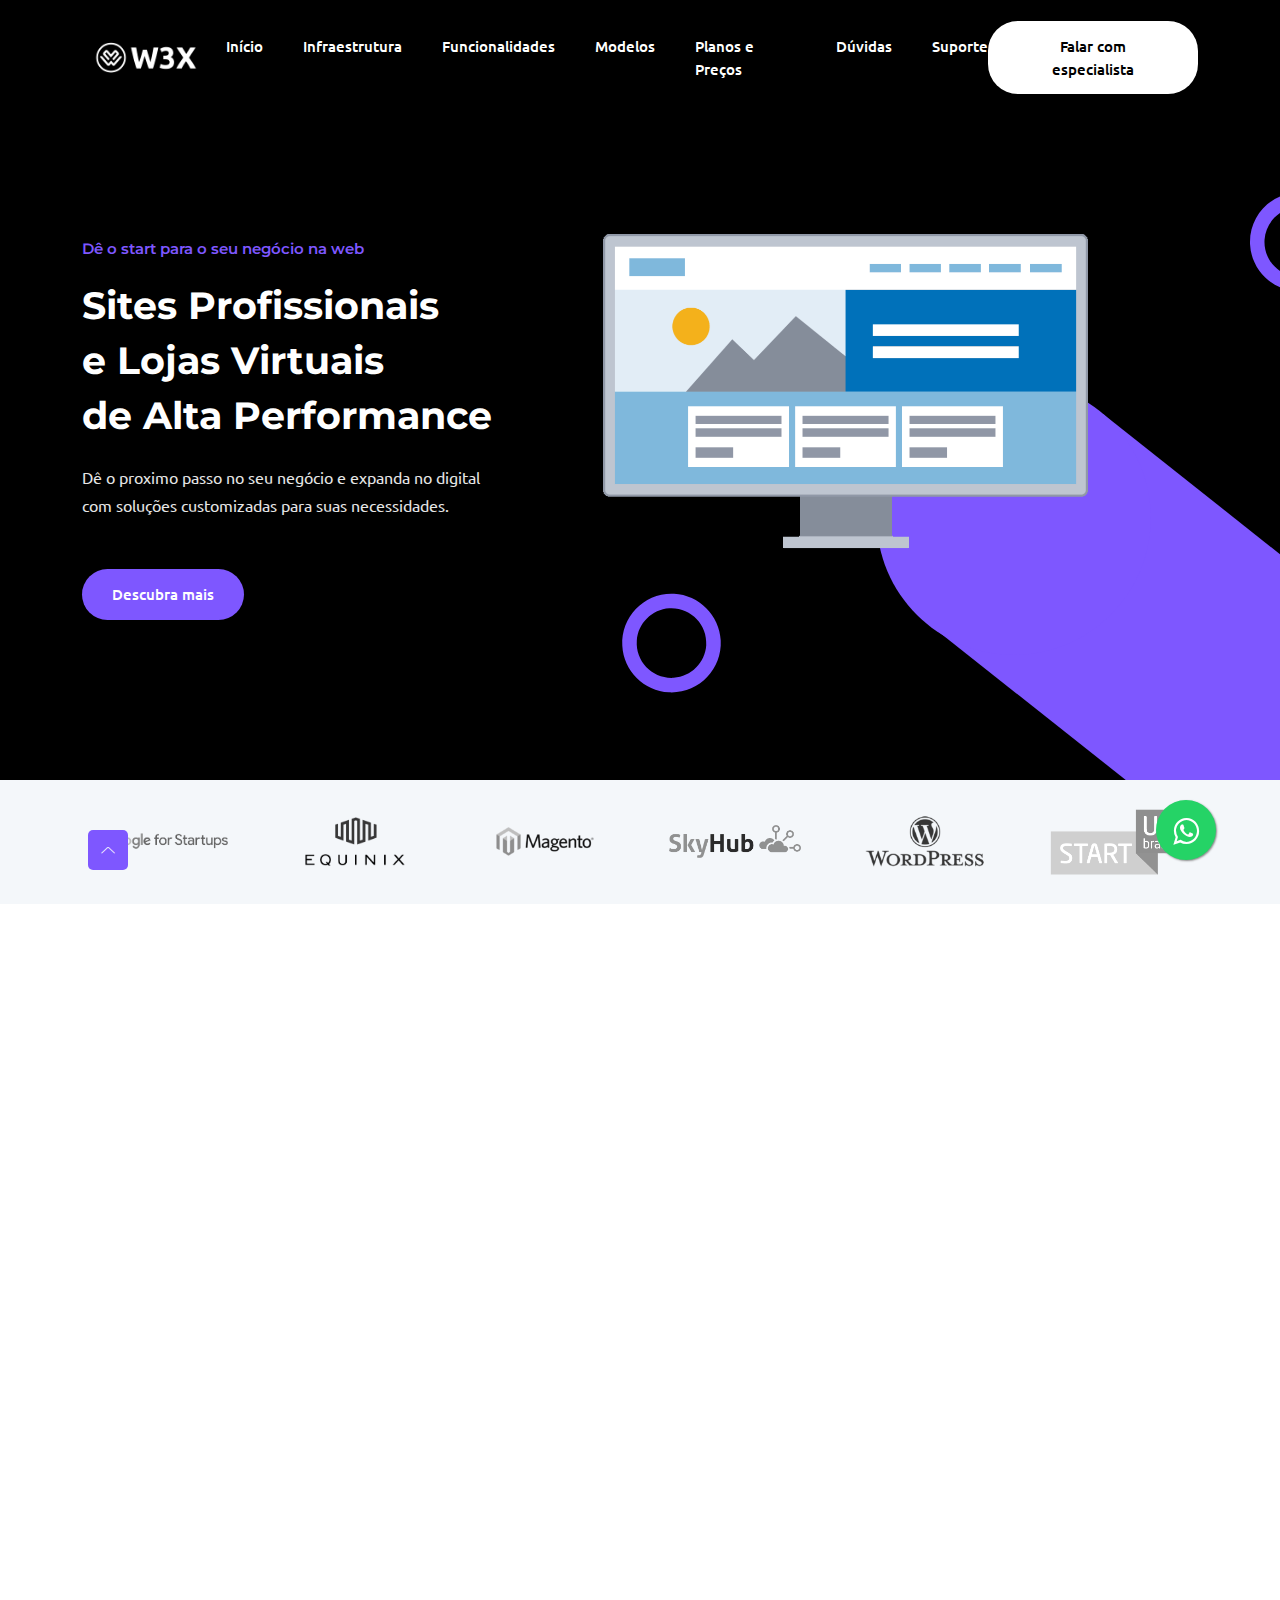
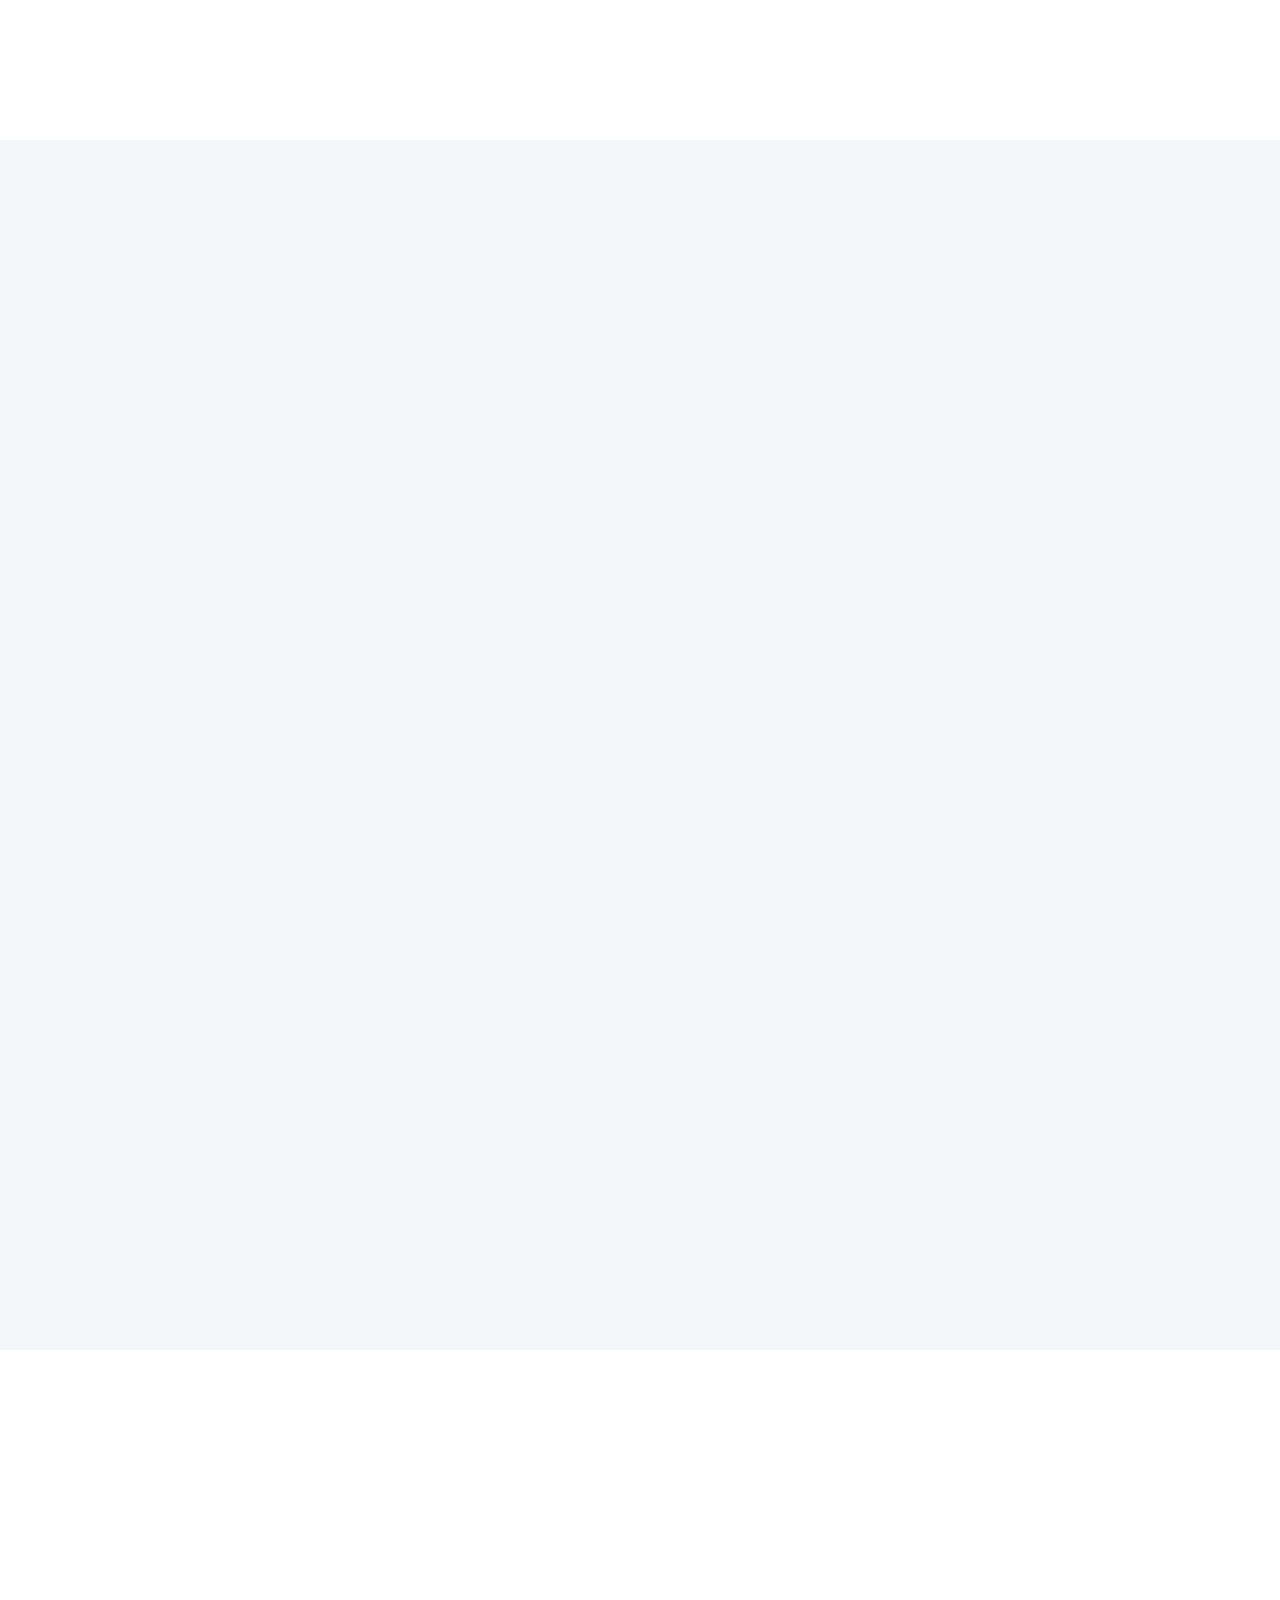
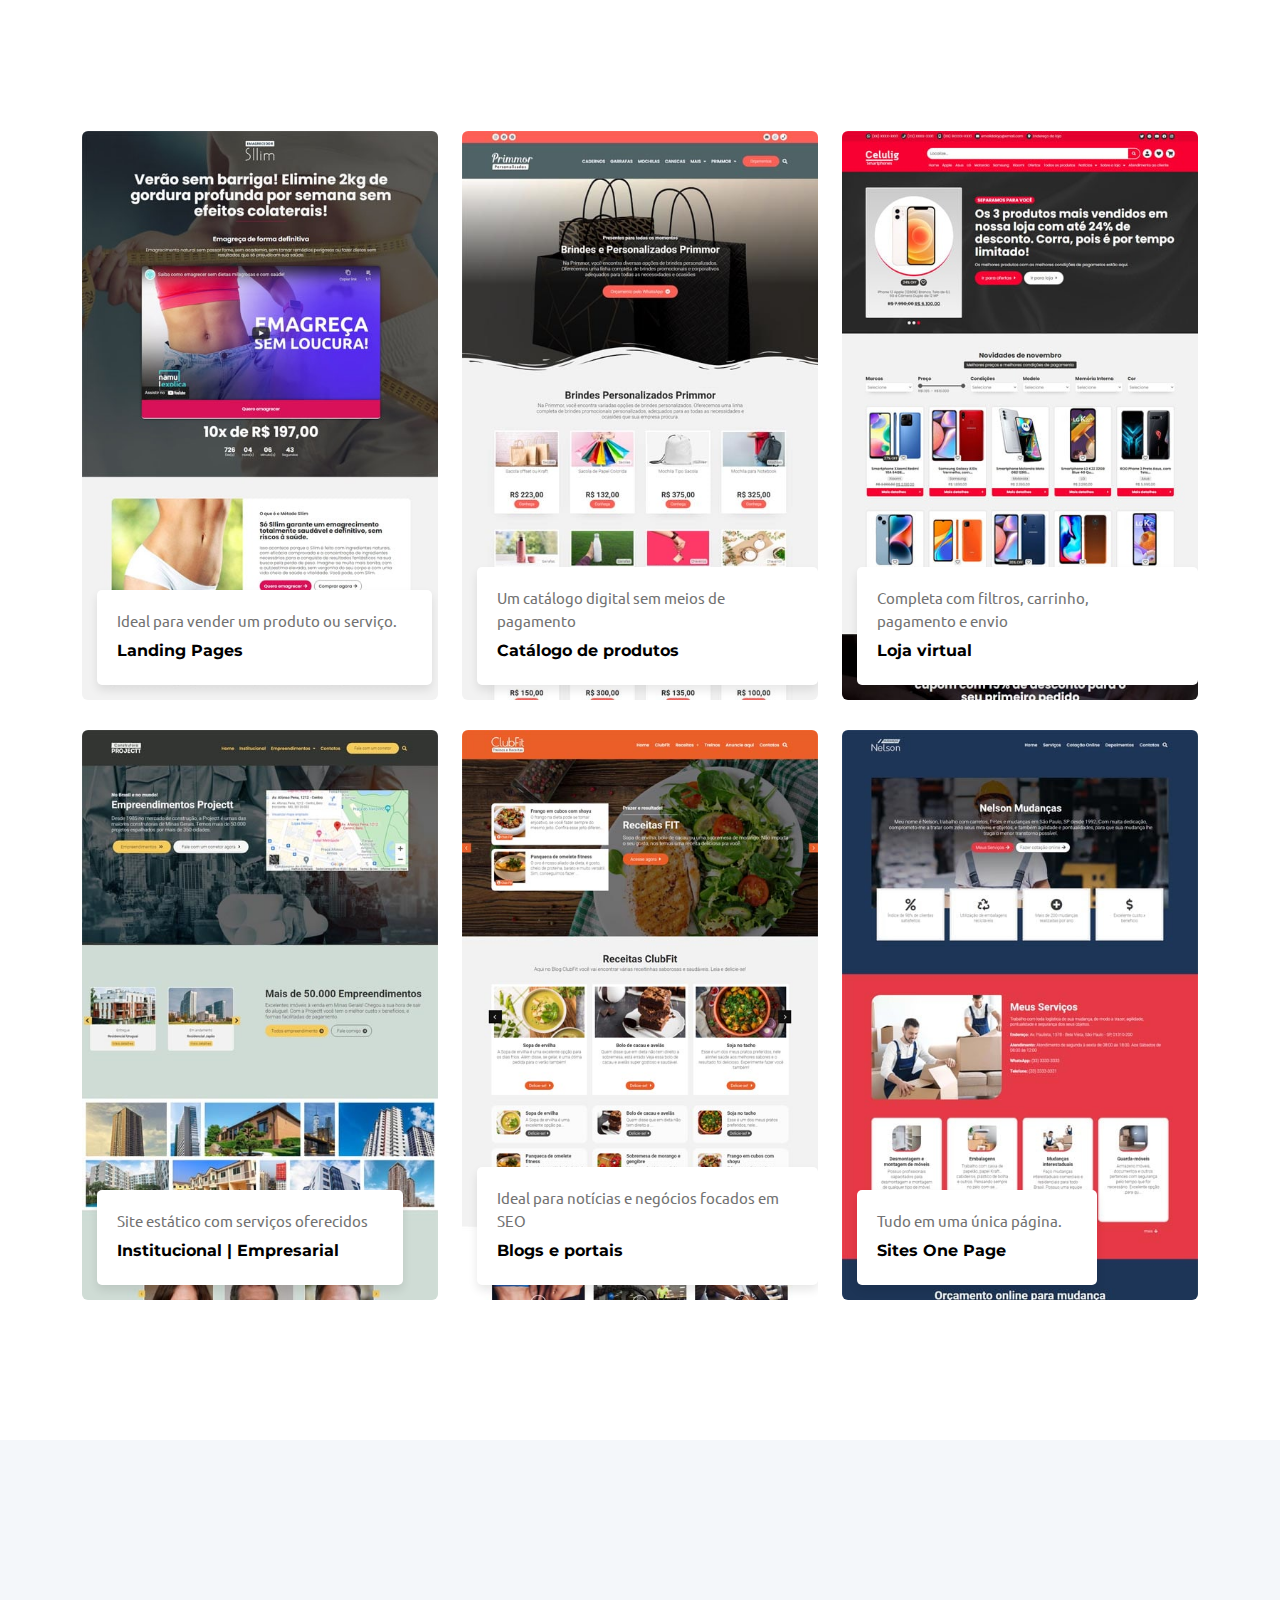
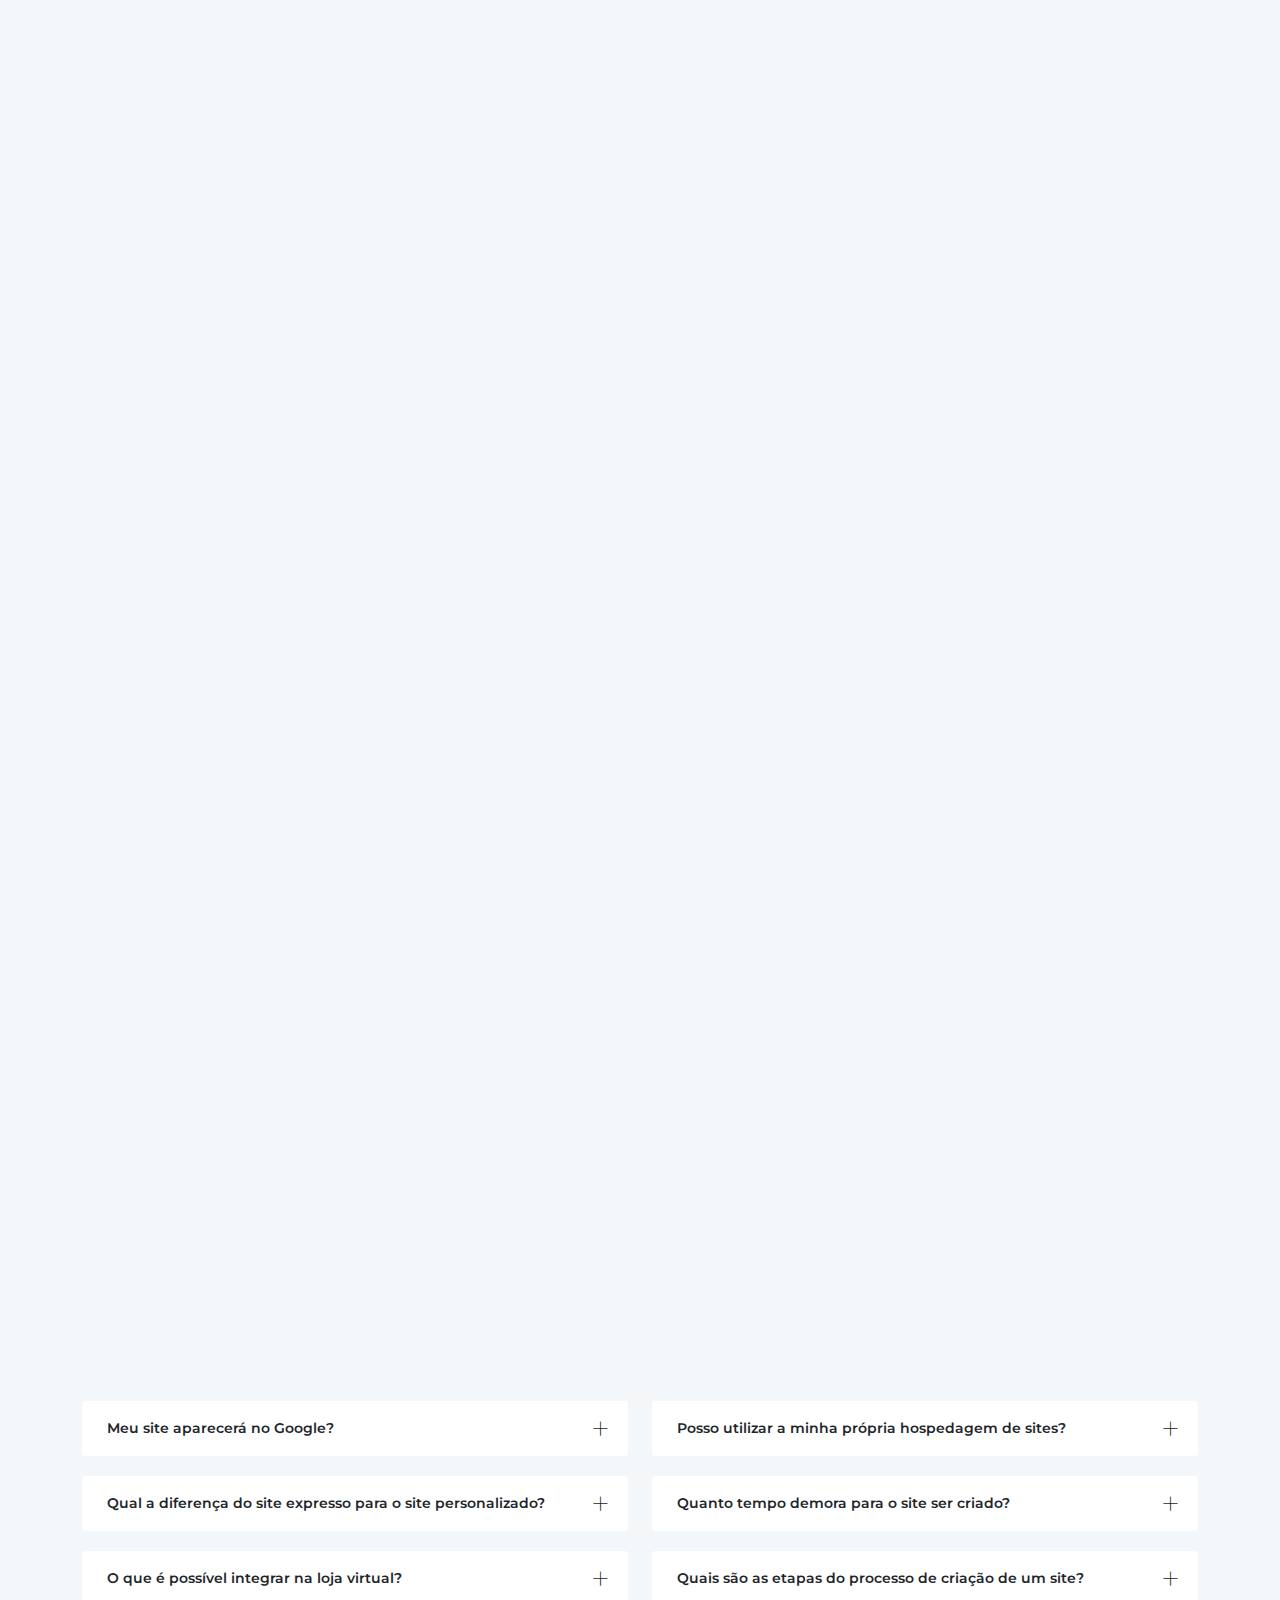
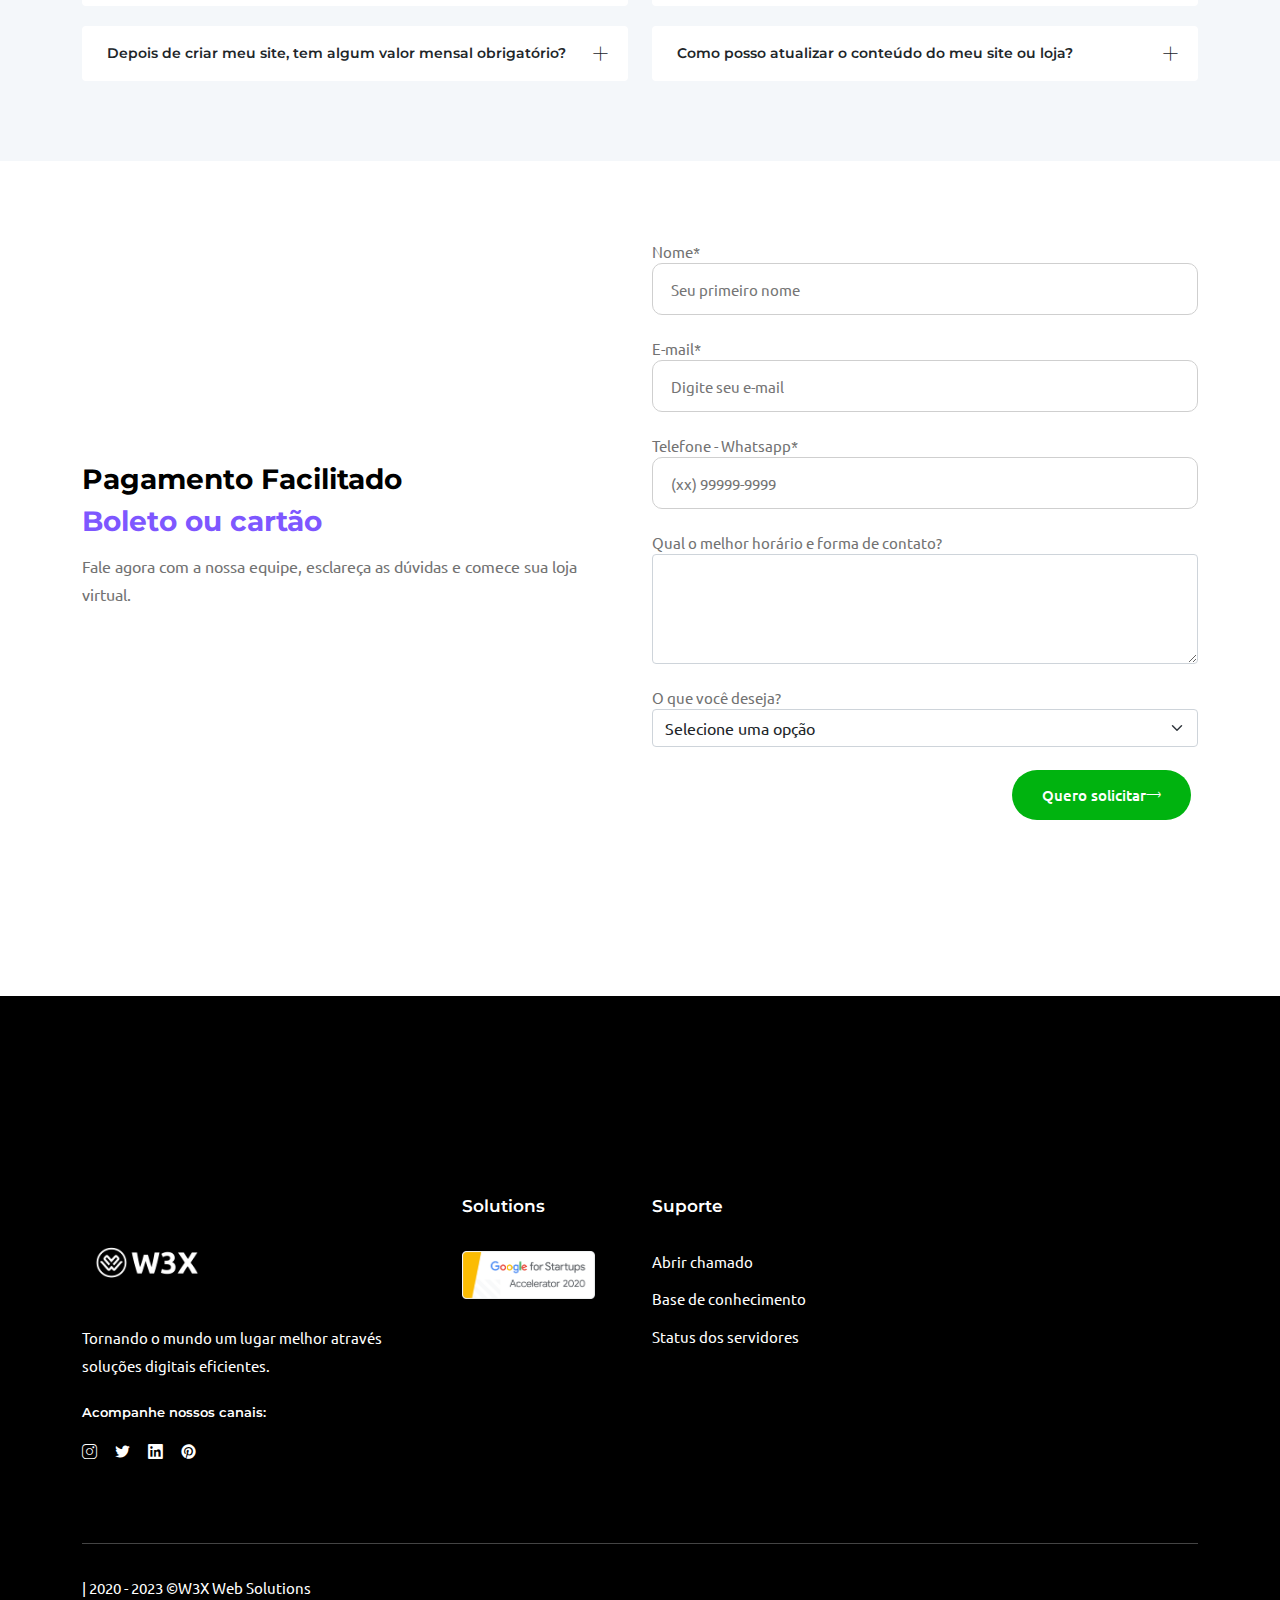
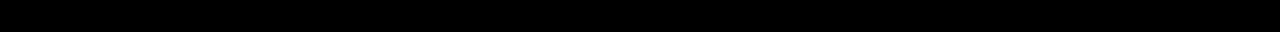
==== commit bc3054db: "VB2" ====
--- a/index.html
+++ b/index.html
@@ -56,6 +56,9 @@
 <li class="nav-item">
 <a href="#" class="active" aria-label="Toggle navigation">Início</a>
 </li>
+<li class="nav-item">
+    <a href="#infraestrutura" aria-label="Toggle navigation">Infraestrutura</a>
+    </li>   
 <li class="nav-item">
 <a href="#funcionalidades" aria-label="Toggle navigation">Funcionalidades</a>
 </li>
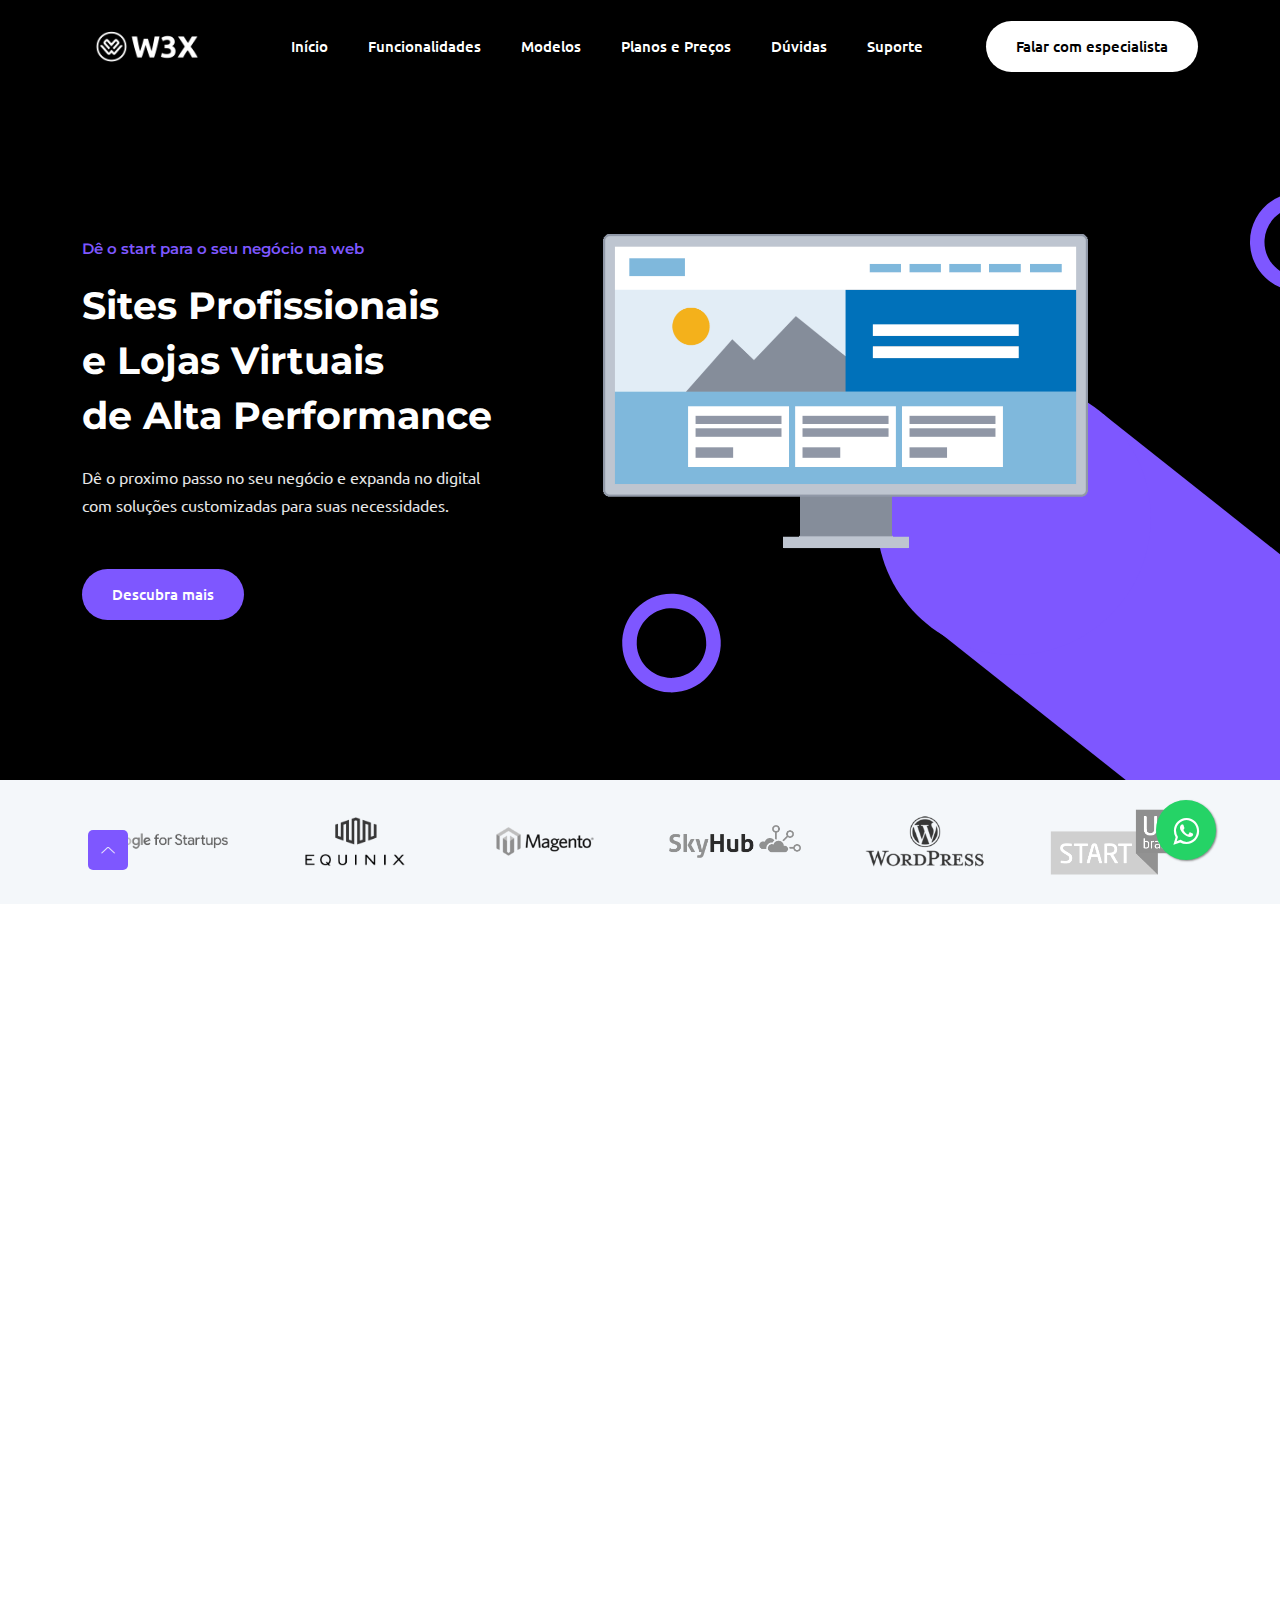
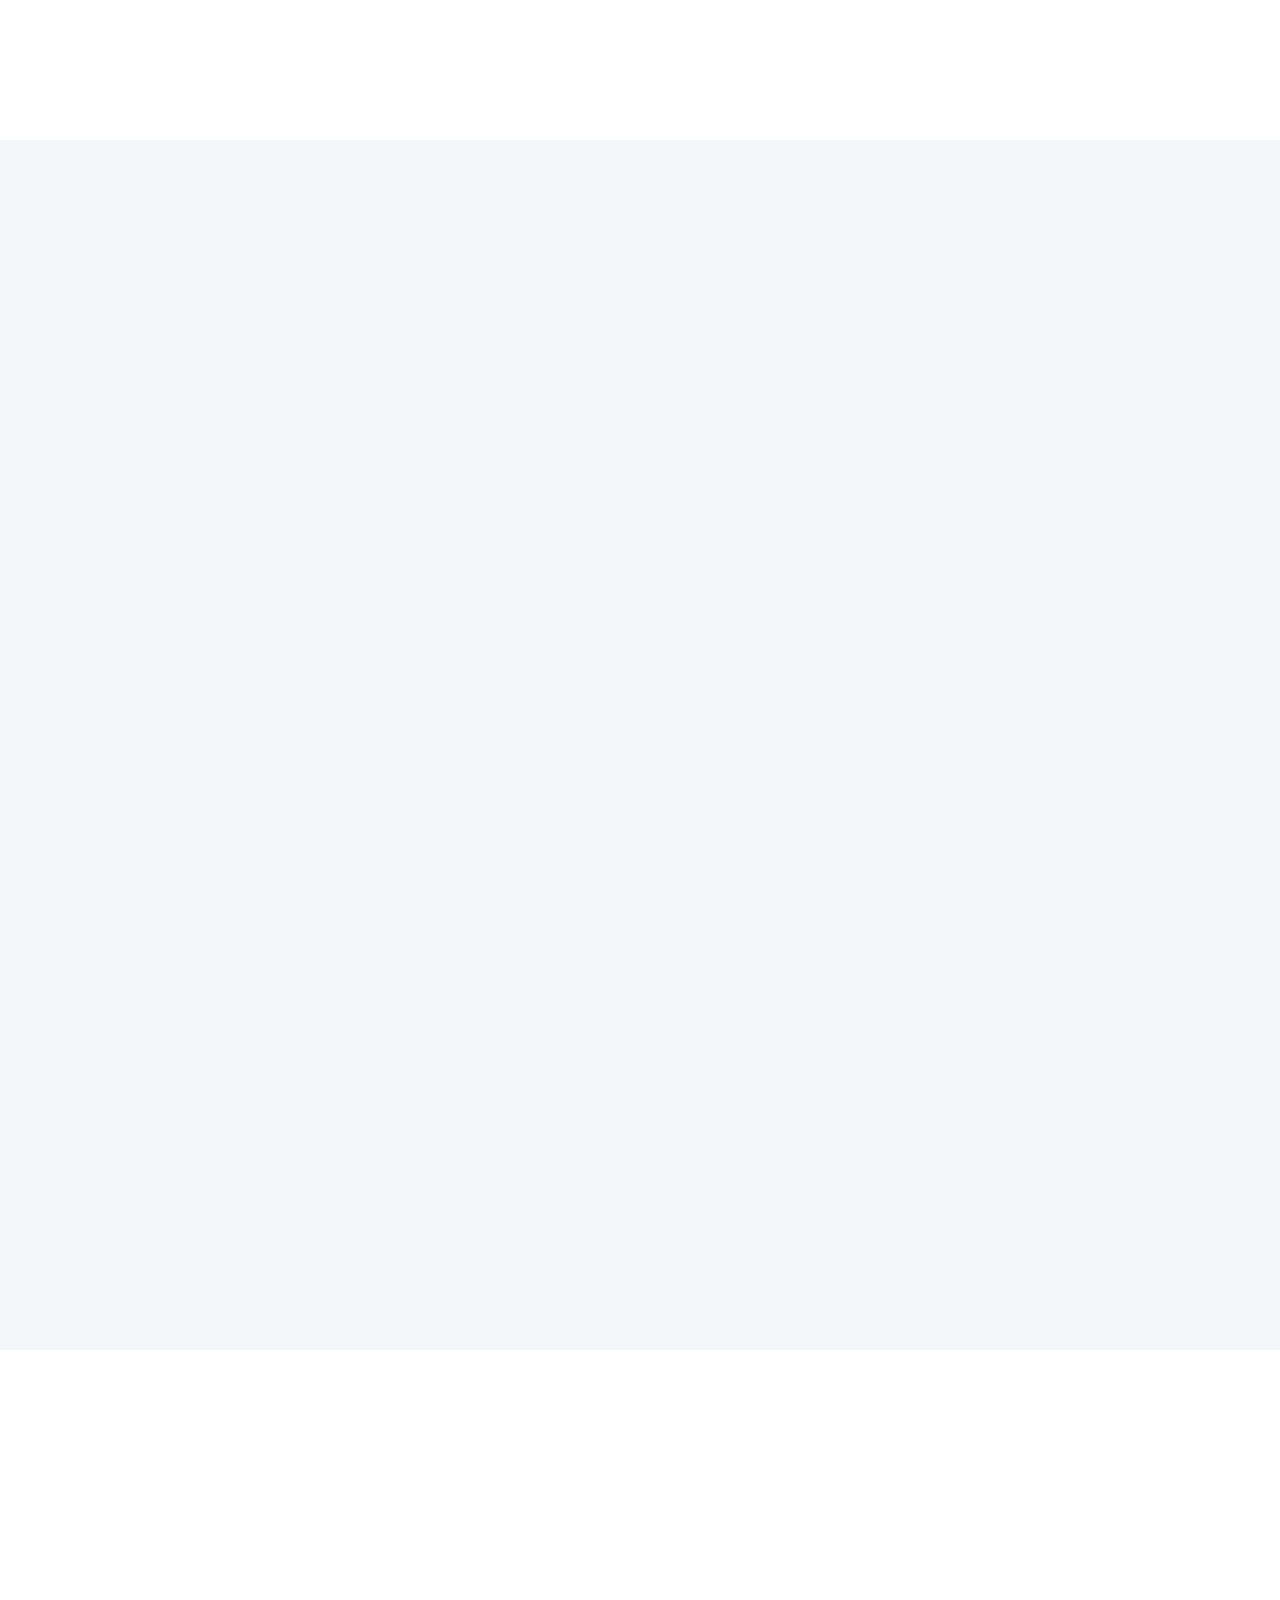
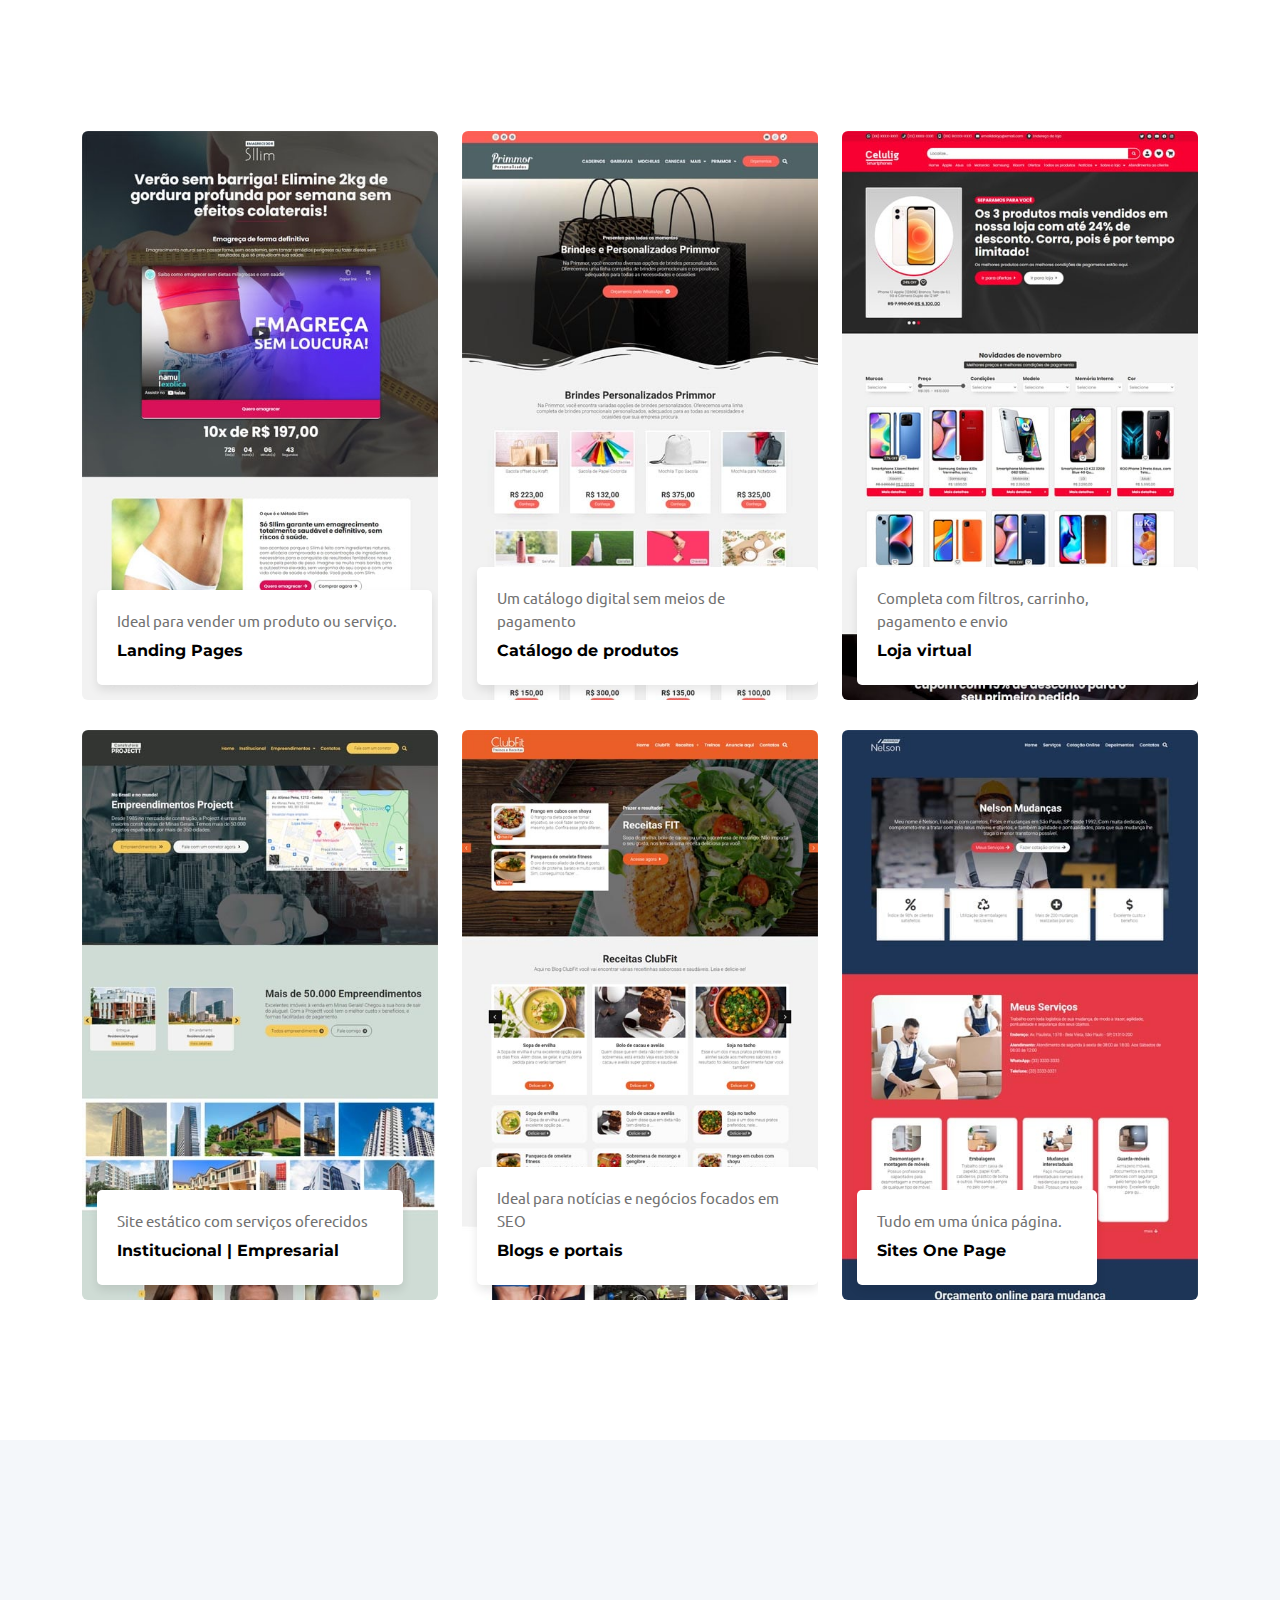
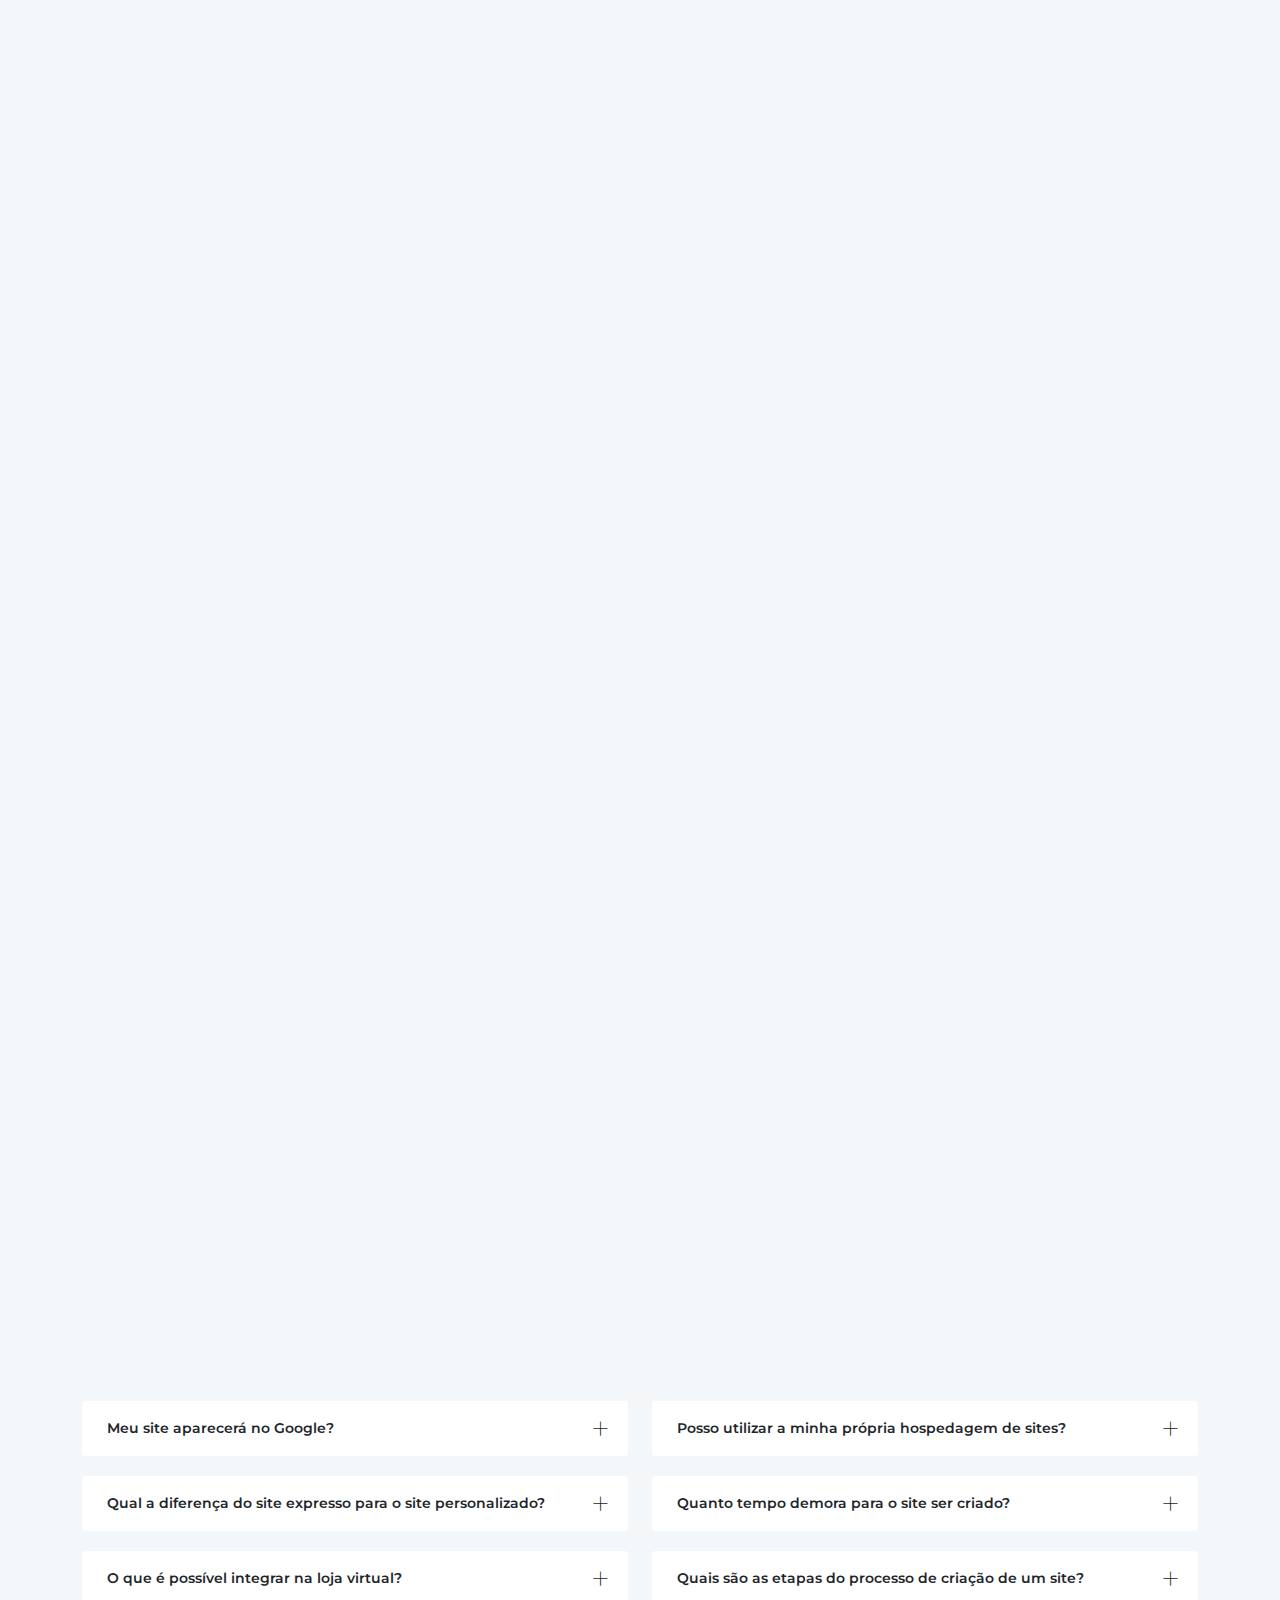
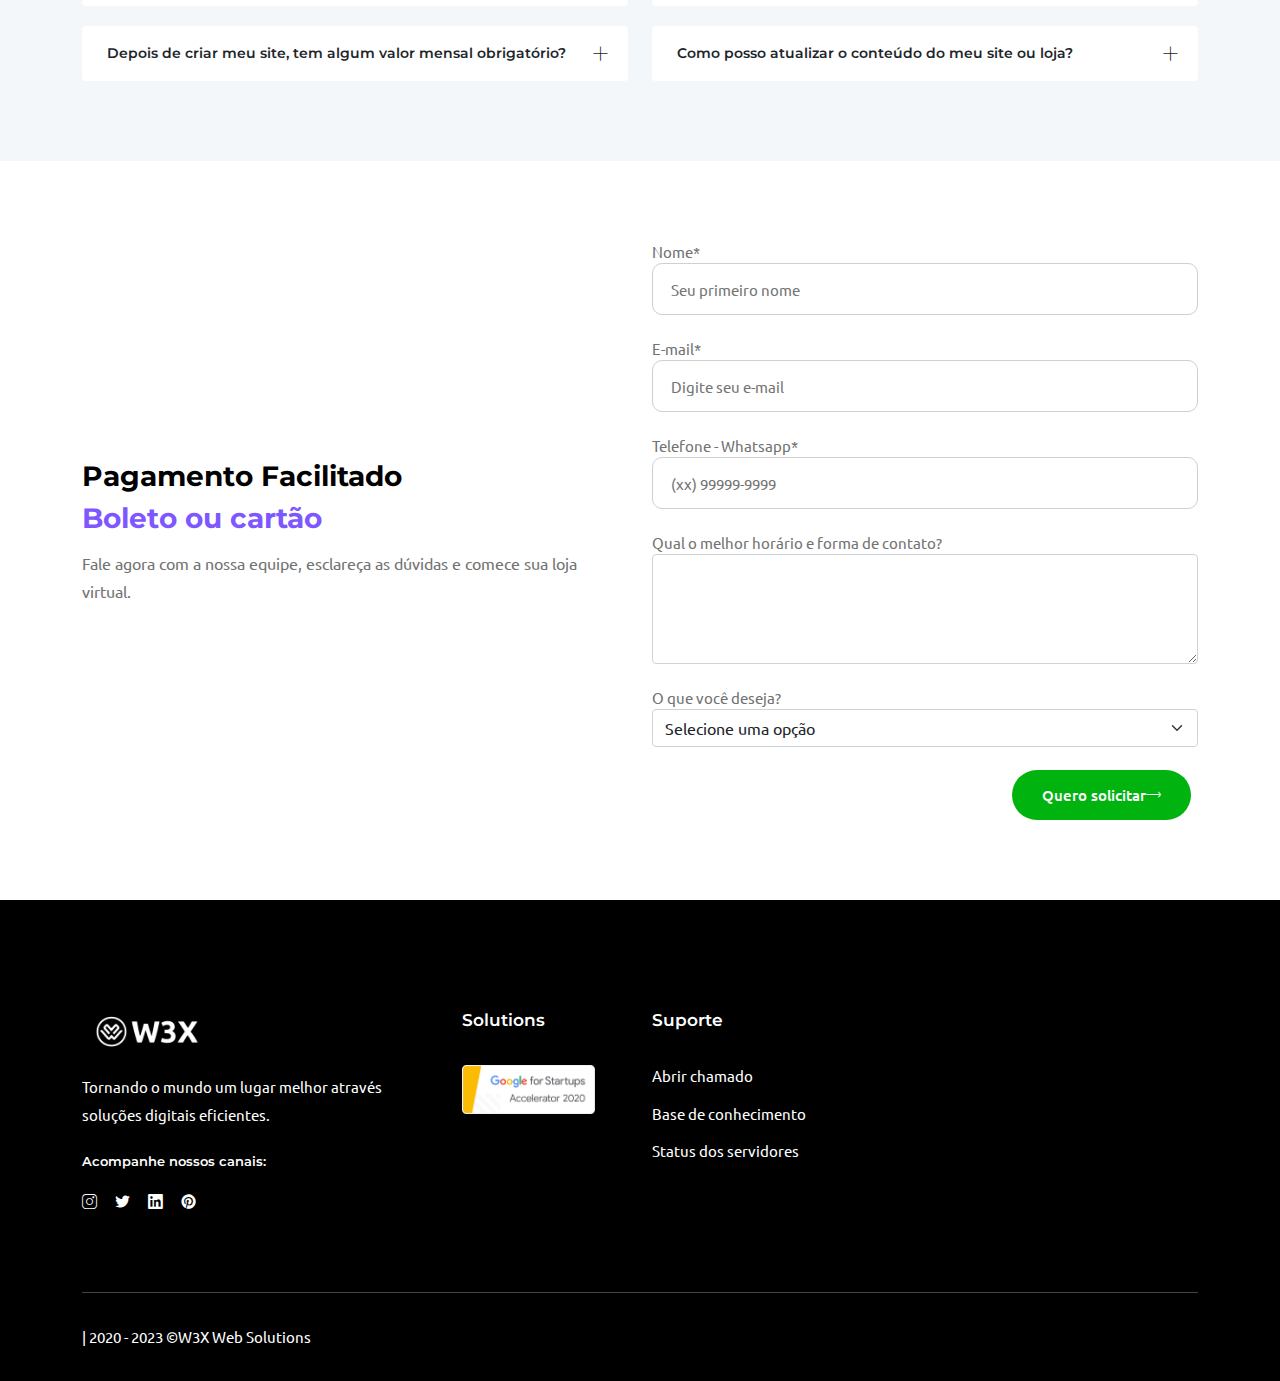
==== commit 897e0273: "VB3" ====
--- a/index.html
+++ b/index.html
@@ -55,10 +55,7 @@
 <ul id="nav" class="navbar-nav ms-auto">
 <li class="nav-item">
 <a href="#" class="active" aria-label="Toggle navigation">Início</a>
-</li>
-<li class="nav-item">
-    <a href="#infraestrutura" aria-label="Toggle navigation">Infraestrutura</a>
-    </li>   
+</li> 
 <li class="nav-item">
 <a href="#funcionalidades" aria-label="Toggle navigation">Funcionalidades</a>
 </li>
@@ -445,7 +442,7 @@
 <option>Sob medida</option>
 <input type="hidden" name="_next" value="https://agenciaw3x.cloud/msgenviada.html">
 <br>
-<div class="button"><a class="btn-confirm">Quero solicitar<i class="lni lni-arrow-right"></i></a></div>
+<div class="button"><button type="submit" class="btn-confirm">Quero solicitar<i class="lni lni-arrow-right"></i></button></div>
 </div>        
 </div>
 </div>
@@ -614,7 +611,7 @@
         <option>Advanced</option>
         <input type="hidden" name="_next" value="https://agenciaw3x.cloud/msgenviada.html">
         <br>
-        <div class="button"><a class="btn-confirm">Quero solicitar<i class="lni lni-arrow-right"></i></div>
+        <div class="button"><button type="submit" class="btn-confirm">Quero solicitar<i class="lni lni-arrow-right"></i></button></div>
         </div>        
         </div>
         </div>
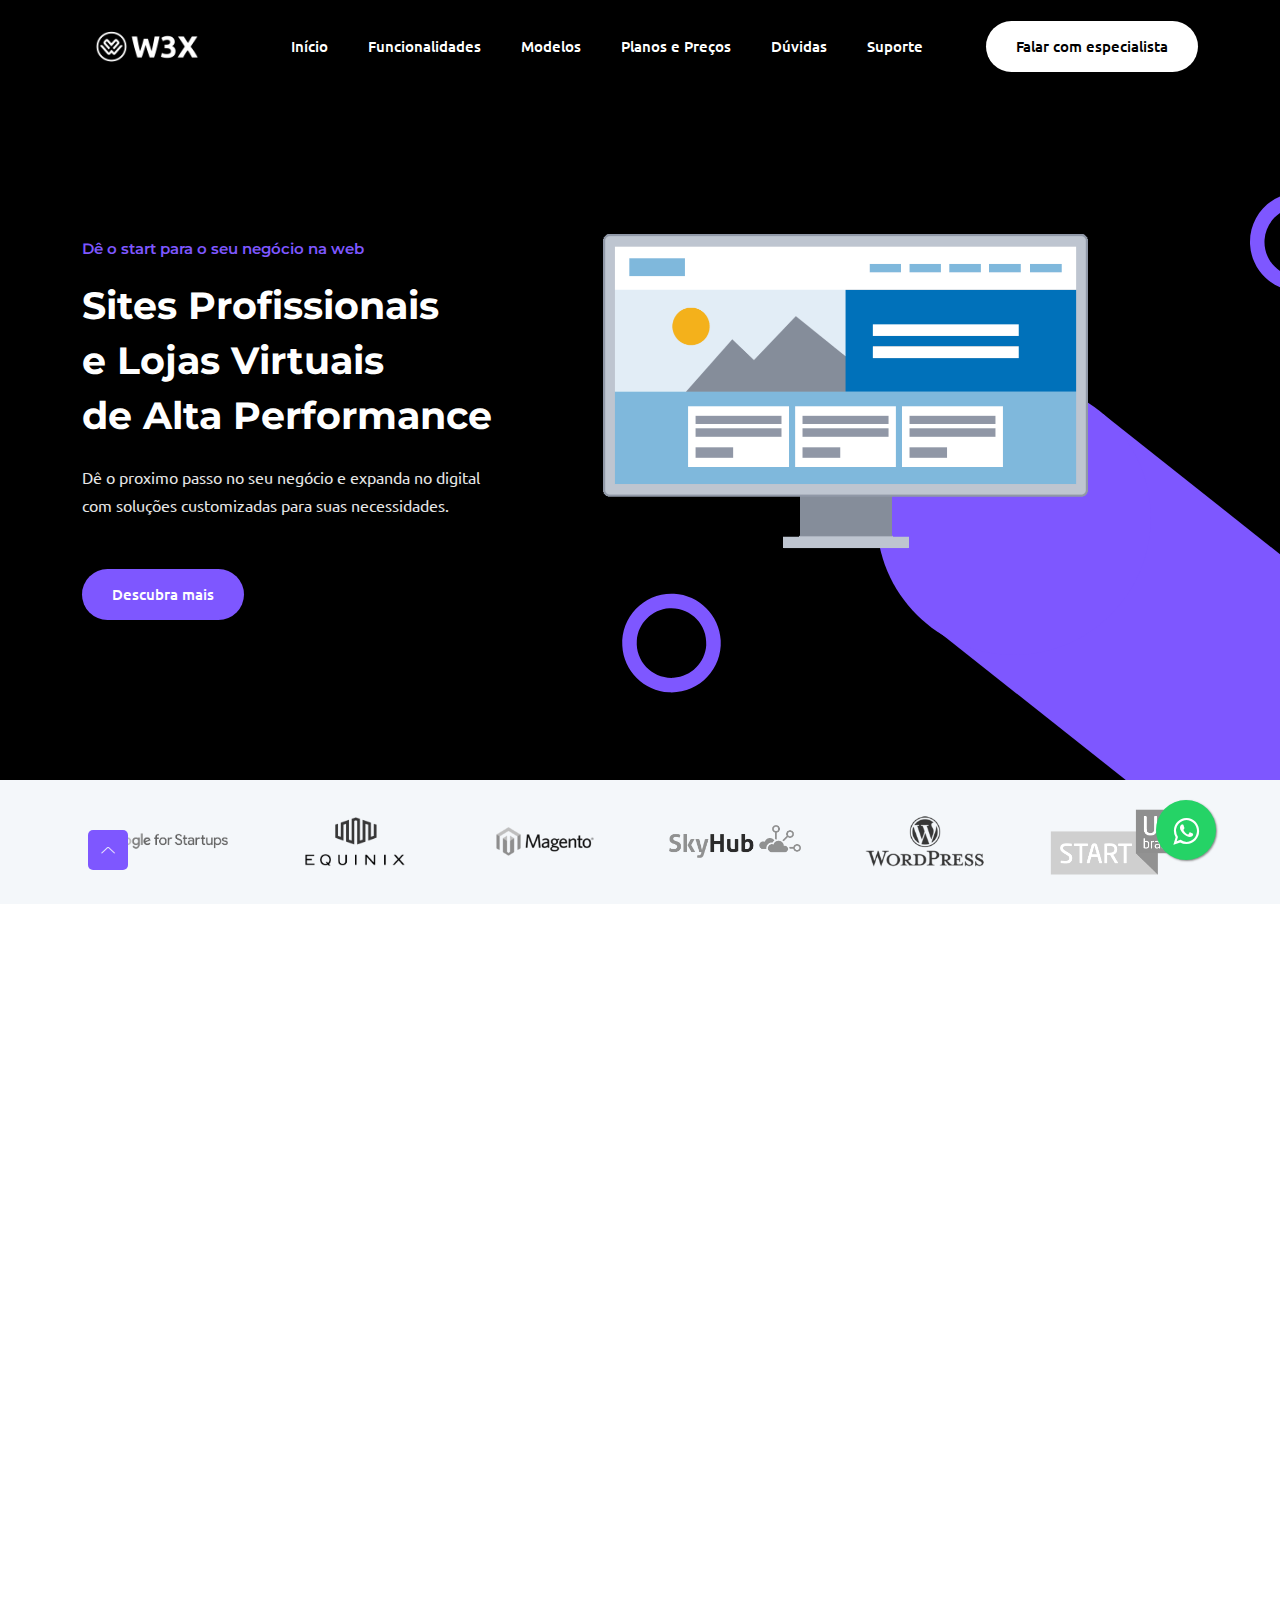
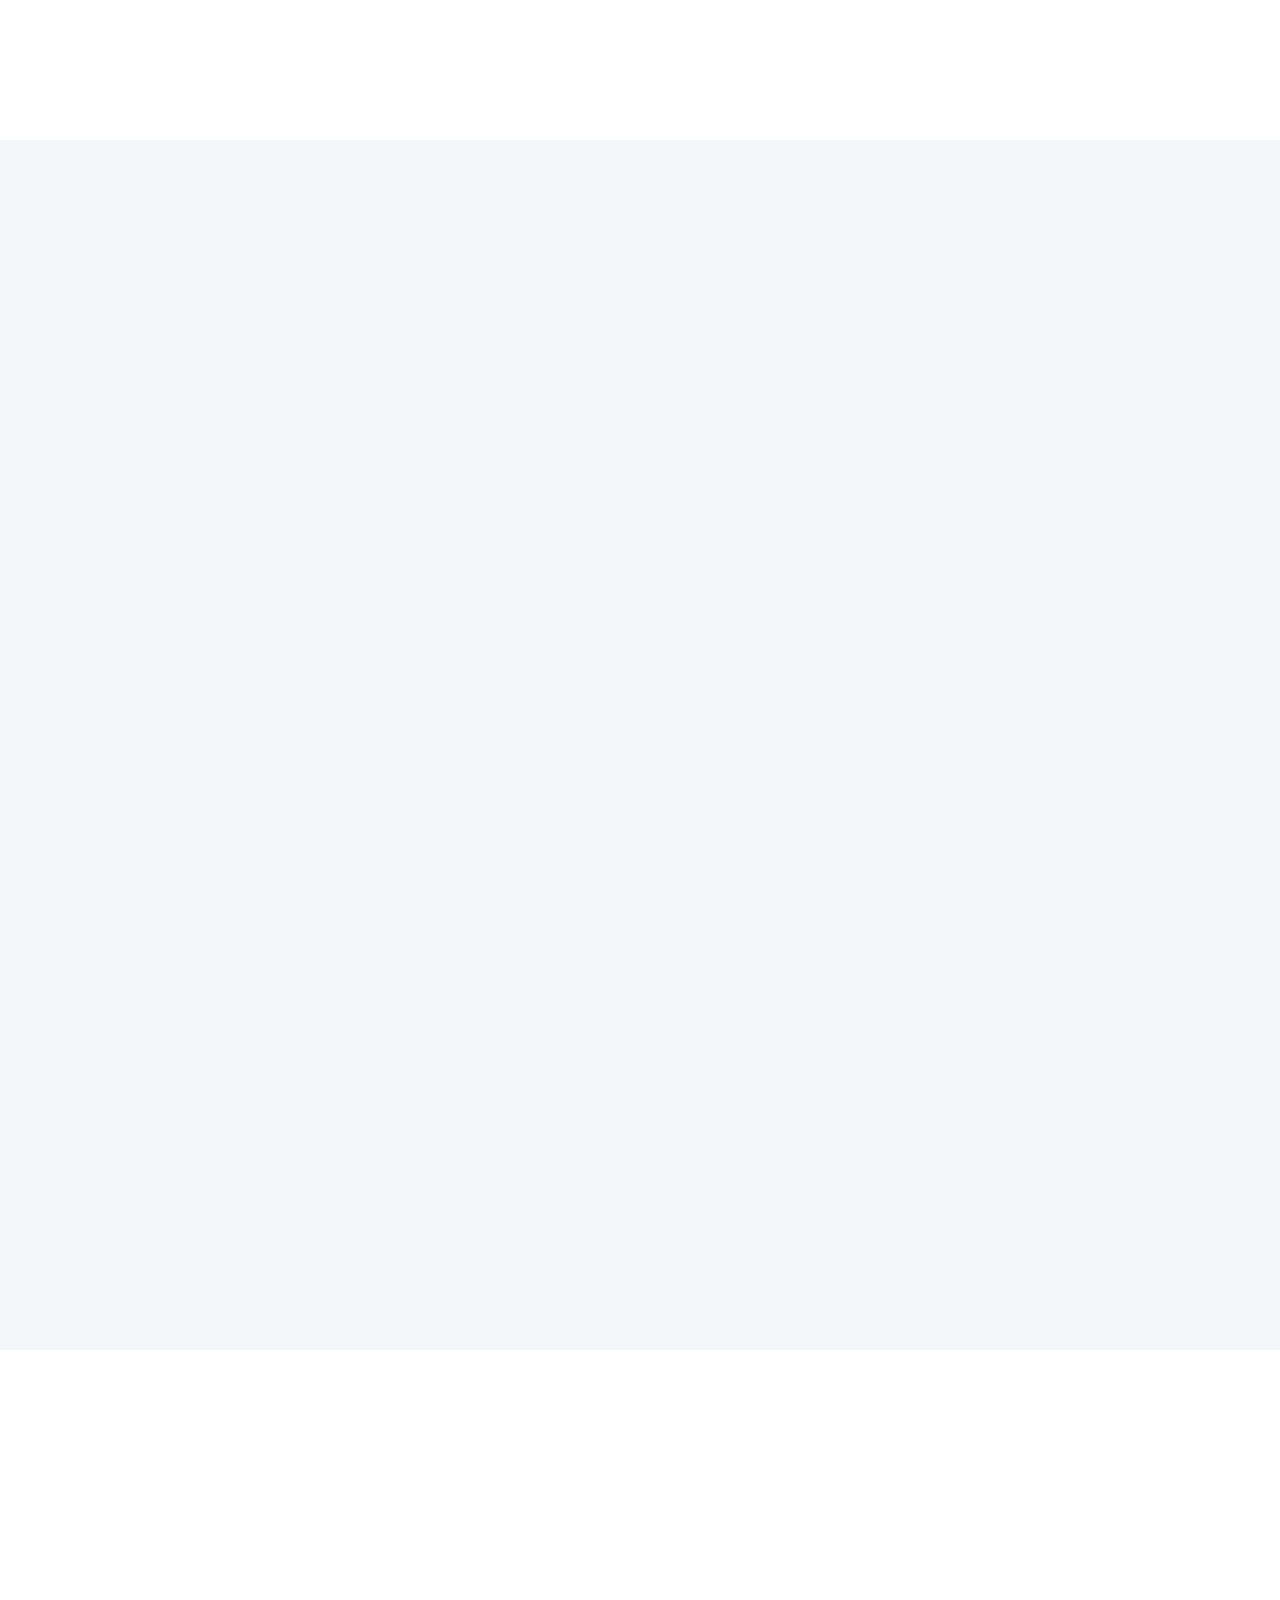
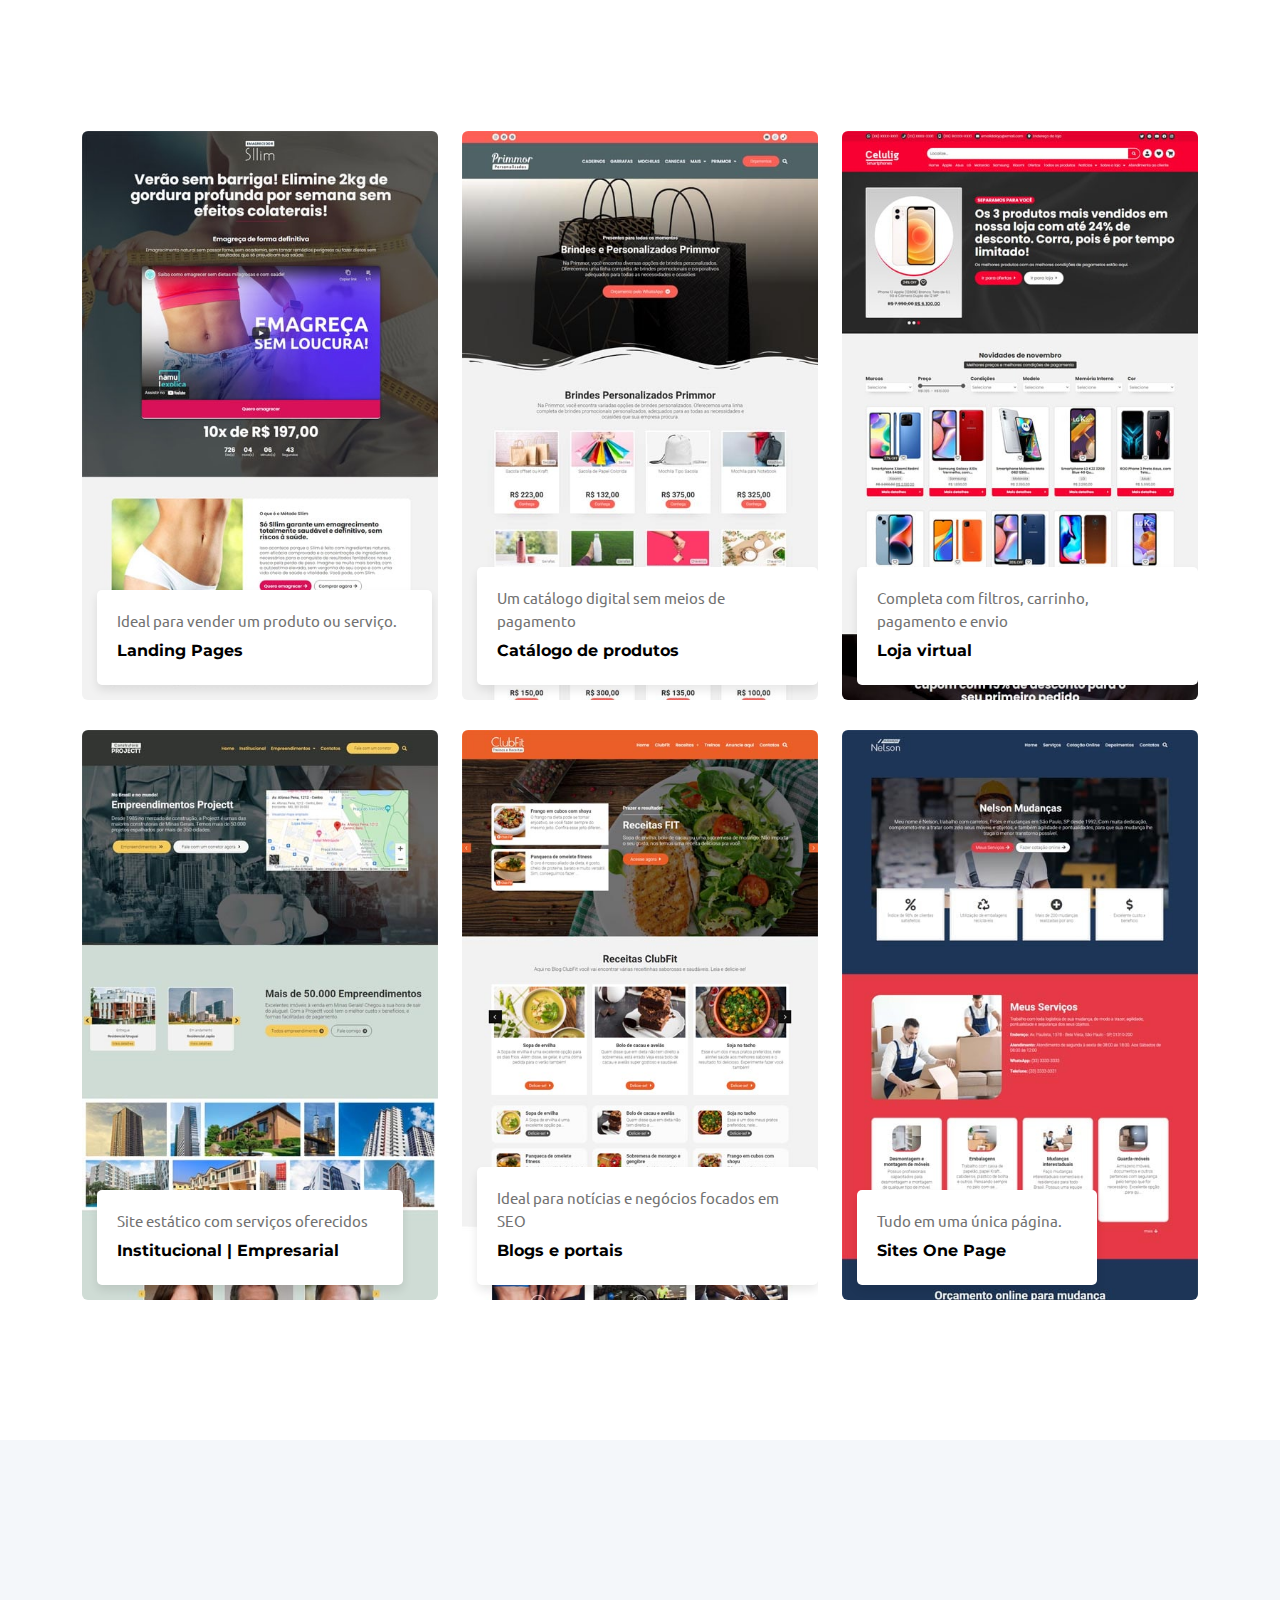
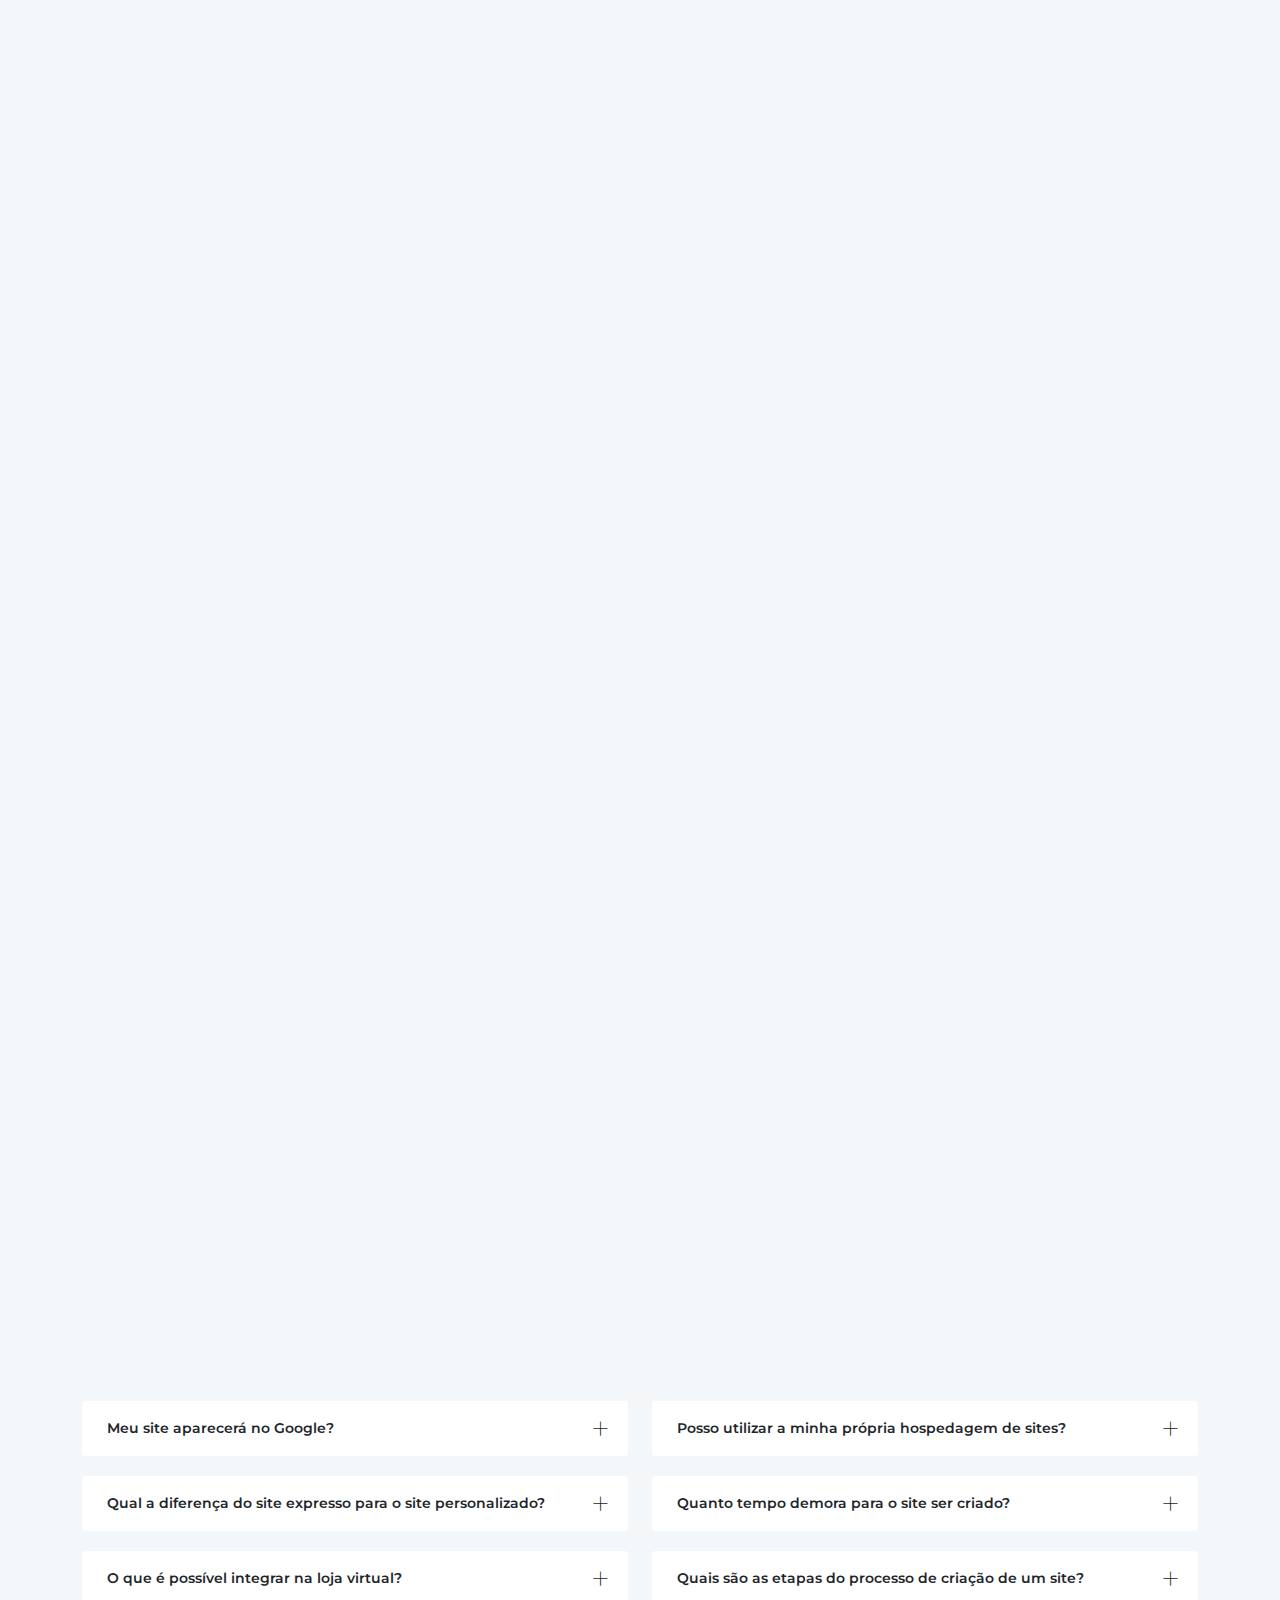
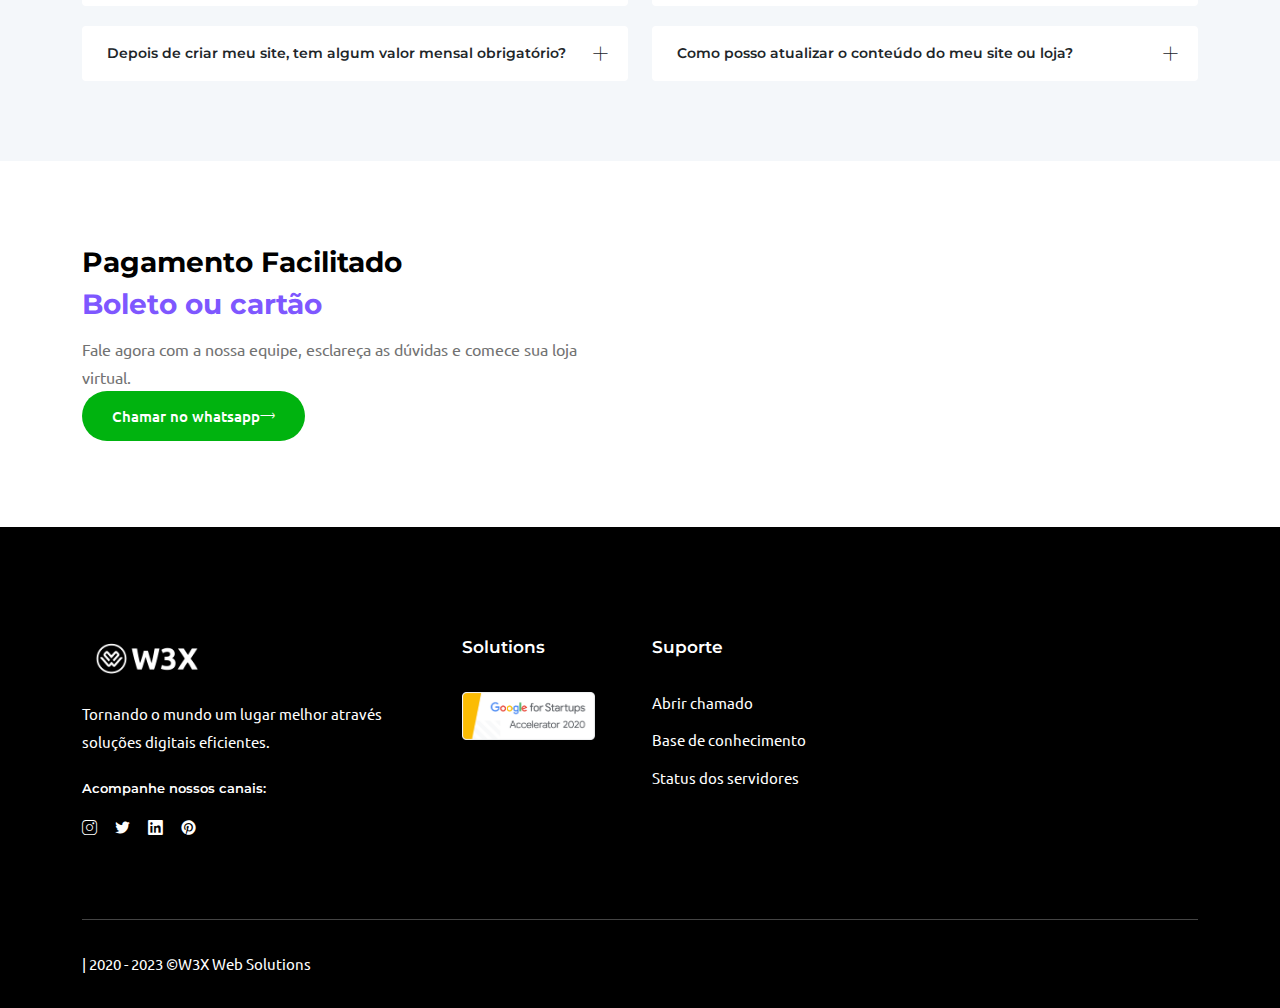
==== commit 3c9411dd: "VB5" ====
--- a/index.html
+++ b/index.html
@@ -588,30 +588,7 @@
         <p style="display: block;margin-top: 10px;">Fale agora com a nossa equipe, esclareça as dúvidas e comece sua loja virtual. </p>
         </div>
         </div>
-        <div class="col-lg-6 col-md-5 col-12">
-        <div class="table-content">
-        <form action="https://formsubmit.co/w3xcloud@gmail.com" method="POST">
-        <label for="nome">Nome*</label>
-        <input type="text" name="nome" id="nome" placeholder="Seu primeiro nome"required>
-        <br><br>
-        <label for="email">E-mail*</label>
-        <input type="email" name="email" id="email" placeholder="Digite seu e-mail" required>
-        <br><br>
-        <label for="telefone">Telefone - Whatsapp*</label>
-        <input type="tel" name="telefone - Whatsapp" id="Telefone - Whatsapp" placeholder="(xx) 99999-9999" onkeyup="handlePhone(event)" required > 
-        <br><br>
-        <label for="mensagem">Qual o melhor horário e forma de contato?</label>
-        <textarea id="mensagem" name="mensagem" class="form-control" rows="4" required="required" data-error="Escreva sua mensagem"></textarea>
-        <br>
-        <label for="plano">O que você deseja?</label>
-        <select class="form-select" id="plano" required>
-        <option value="">Selecione uma opção</option>
-        <option>Basic</option>
-        <option>Pro</option>
-        <option>Advanced</option>
-        <input type="hidden" name="_next" value="https://agenciaw3x.cloud/msgenviada.html">
-        <br>
-        <div class="button"><button type="submit" class="btn-confirm">Quero solicitar<i class="lni lni-arrow-right"></i></button></div>
+        <div class="button"><a href="https://web.whatsapp.com/send?phone=5551981866264" class="btn-confirm">Chamar no whatsapp<i class="lni lni-arrow-right"></i></a></div>
         </div>        
         </div>
         </div>
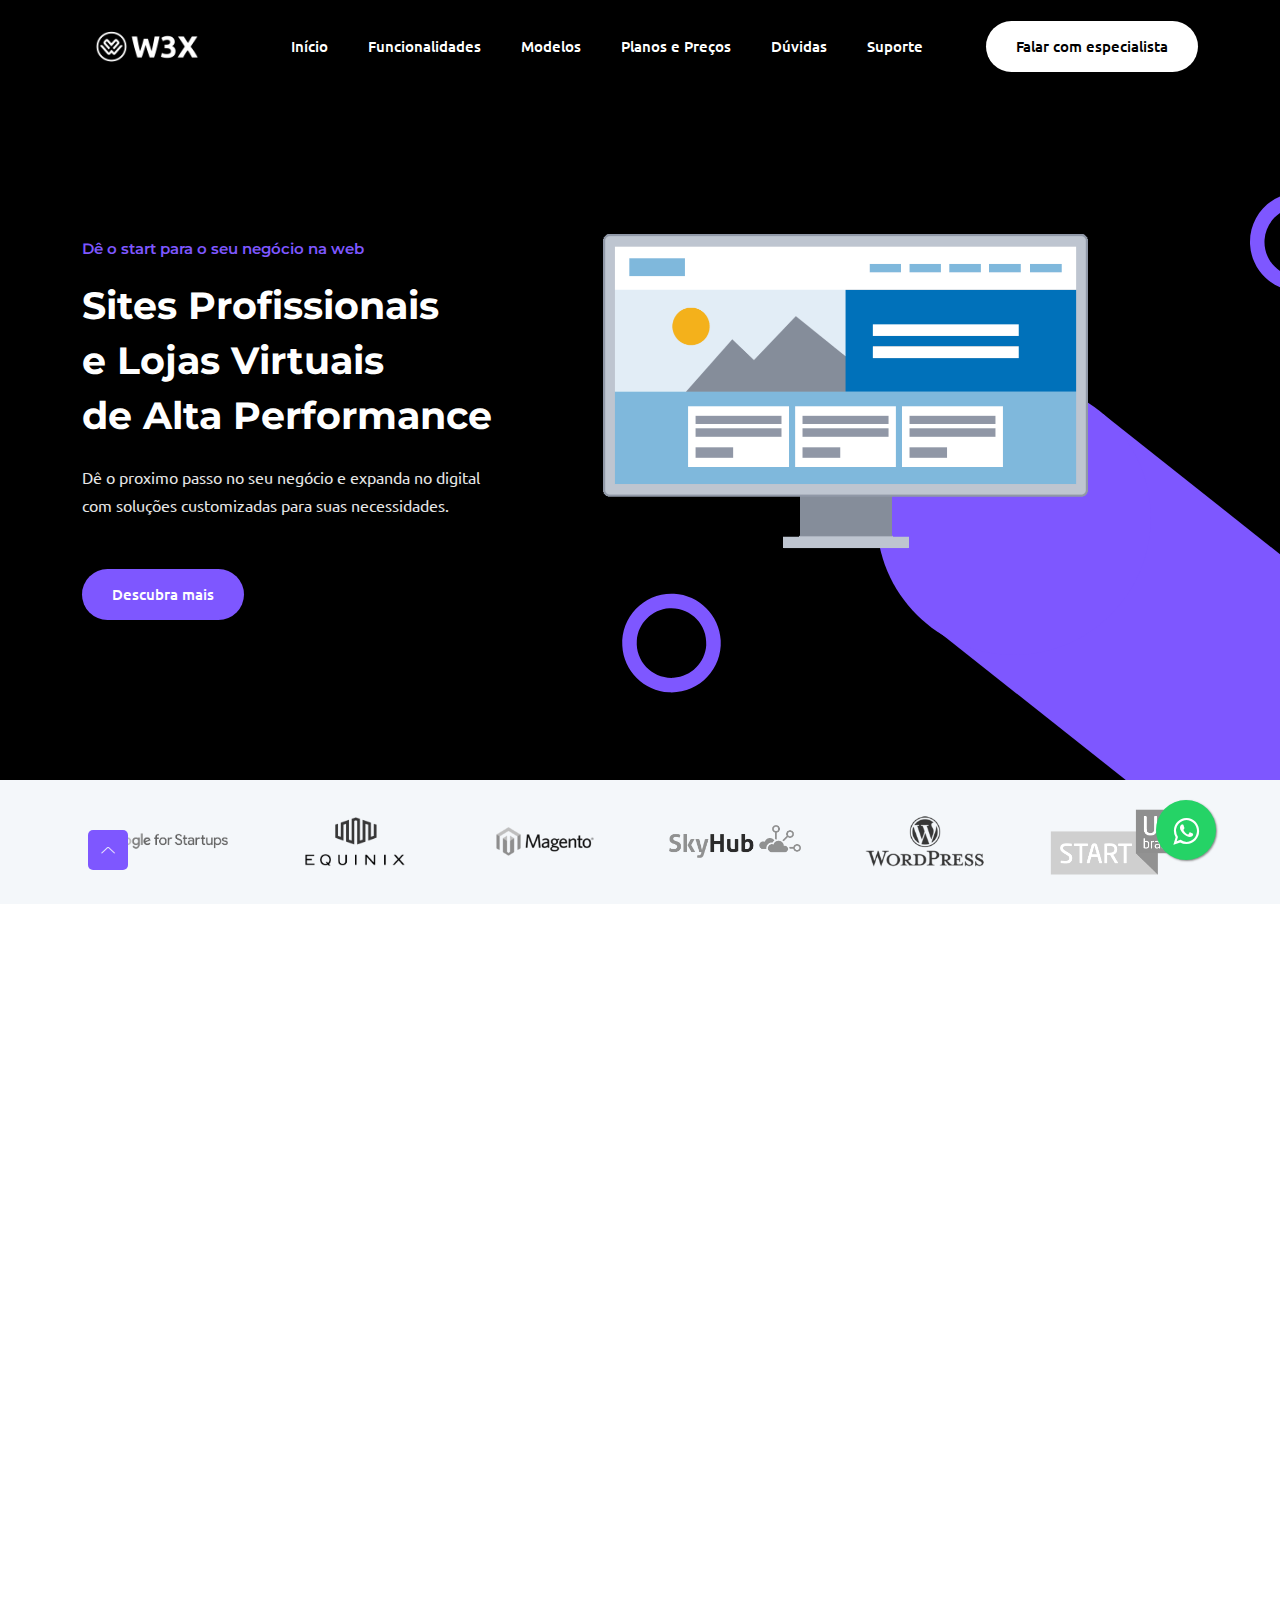
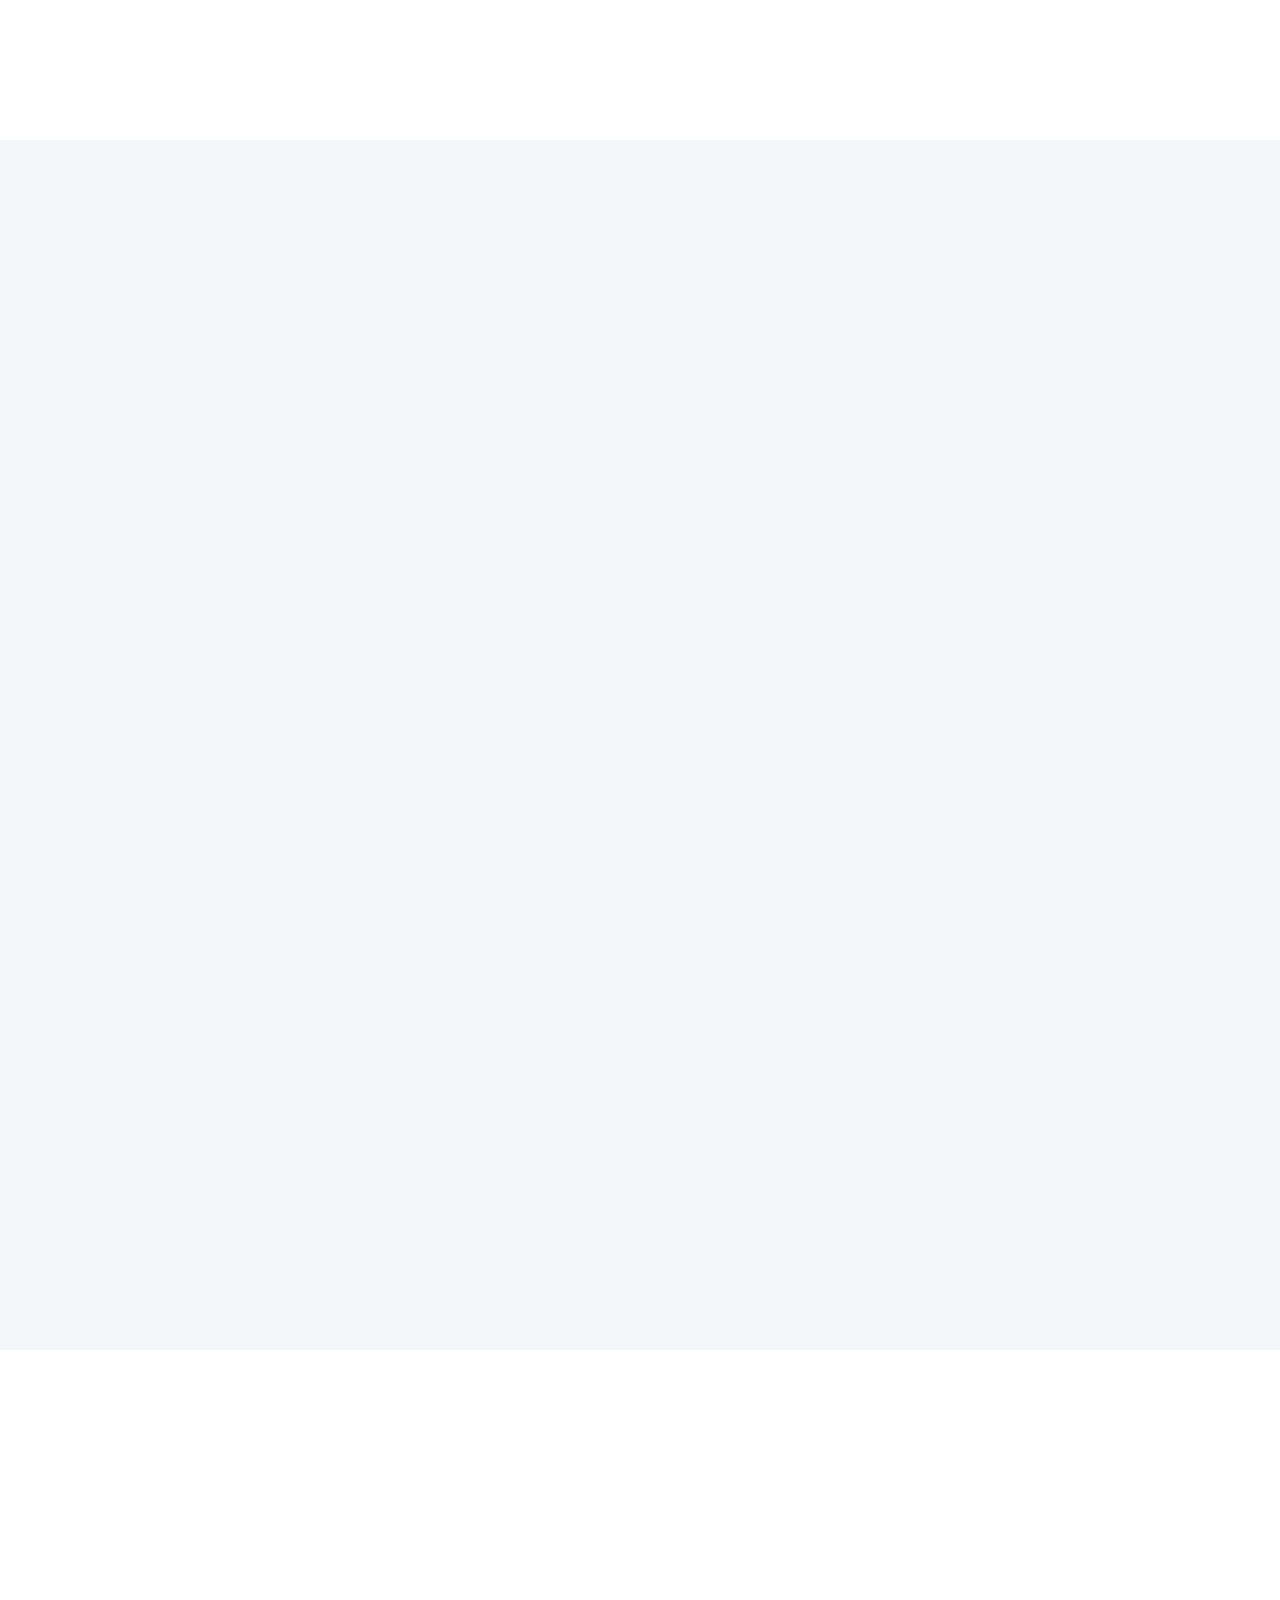
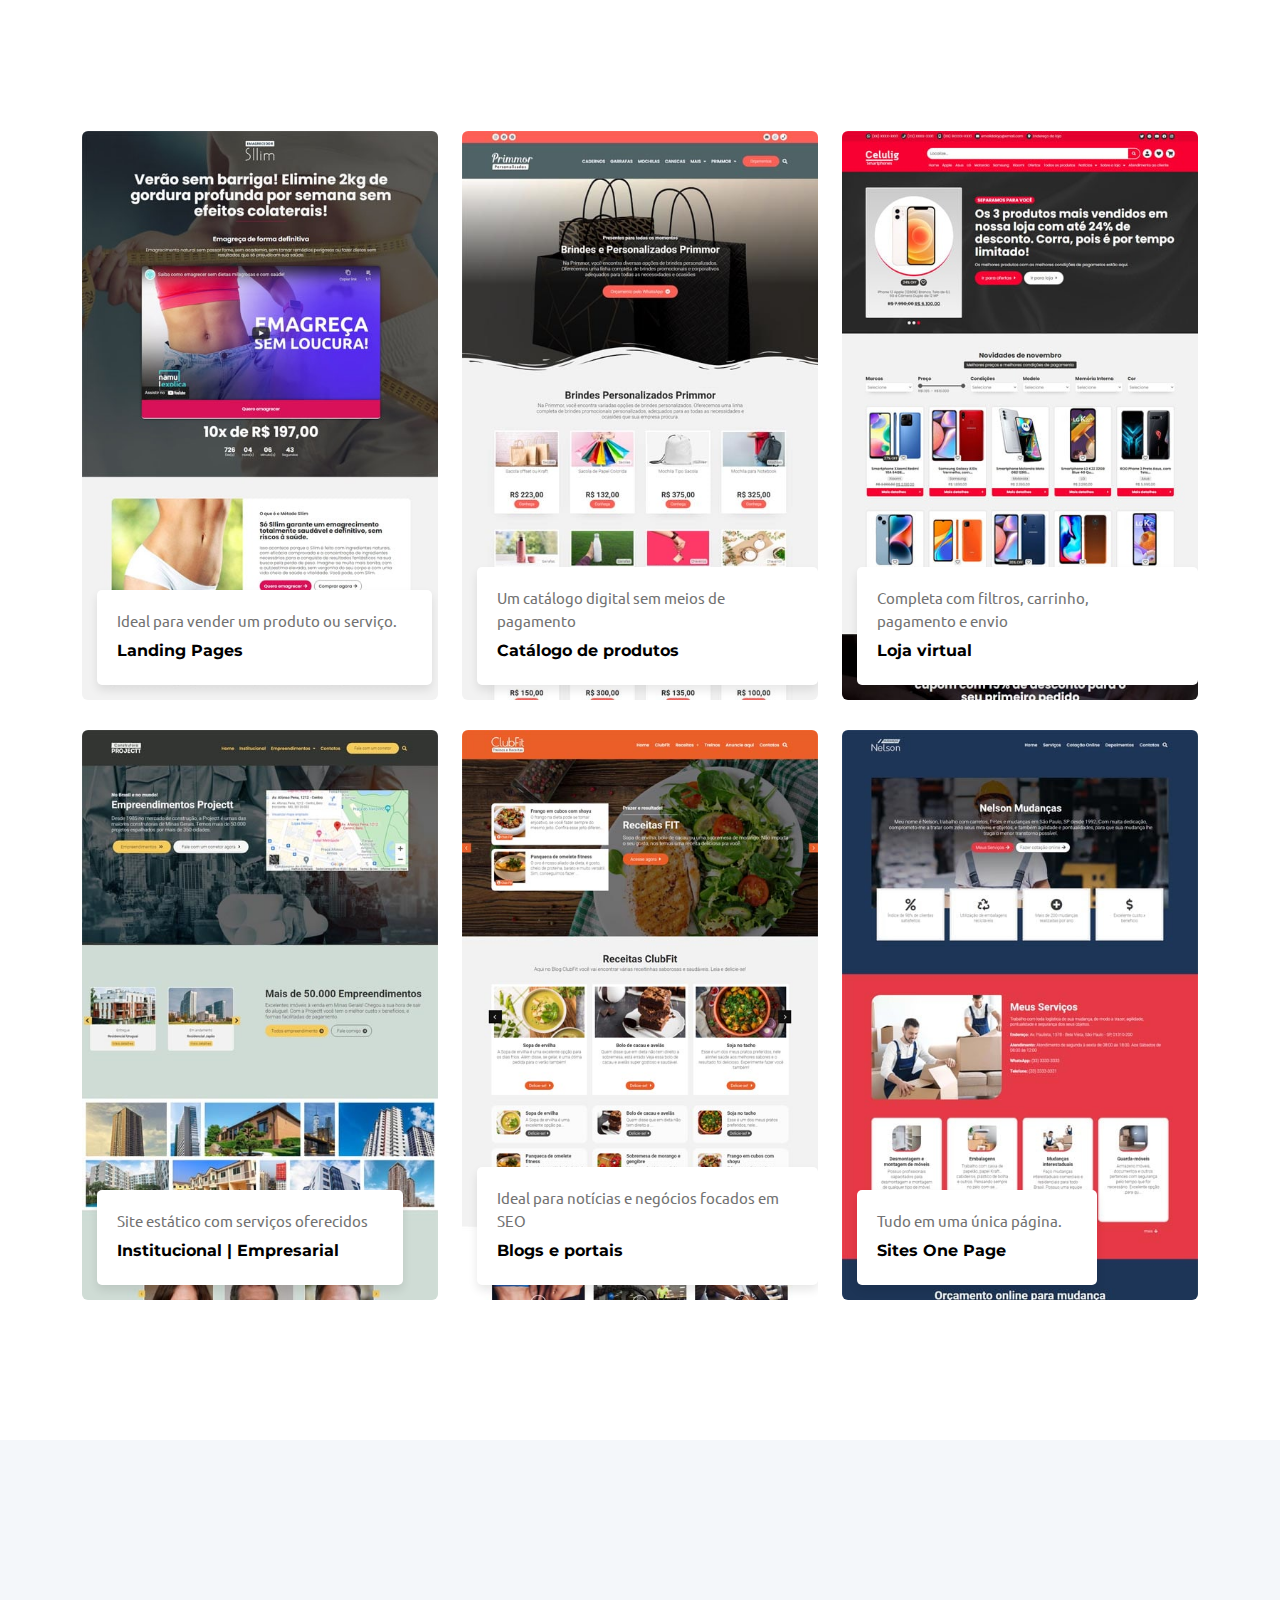
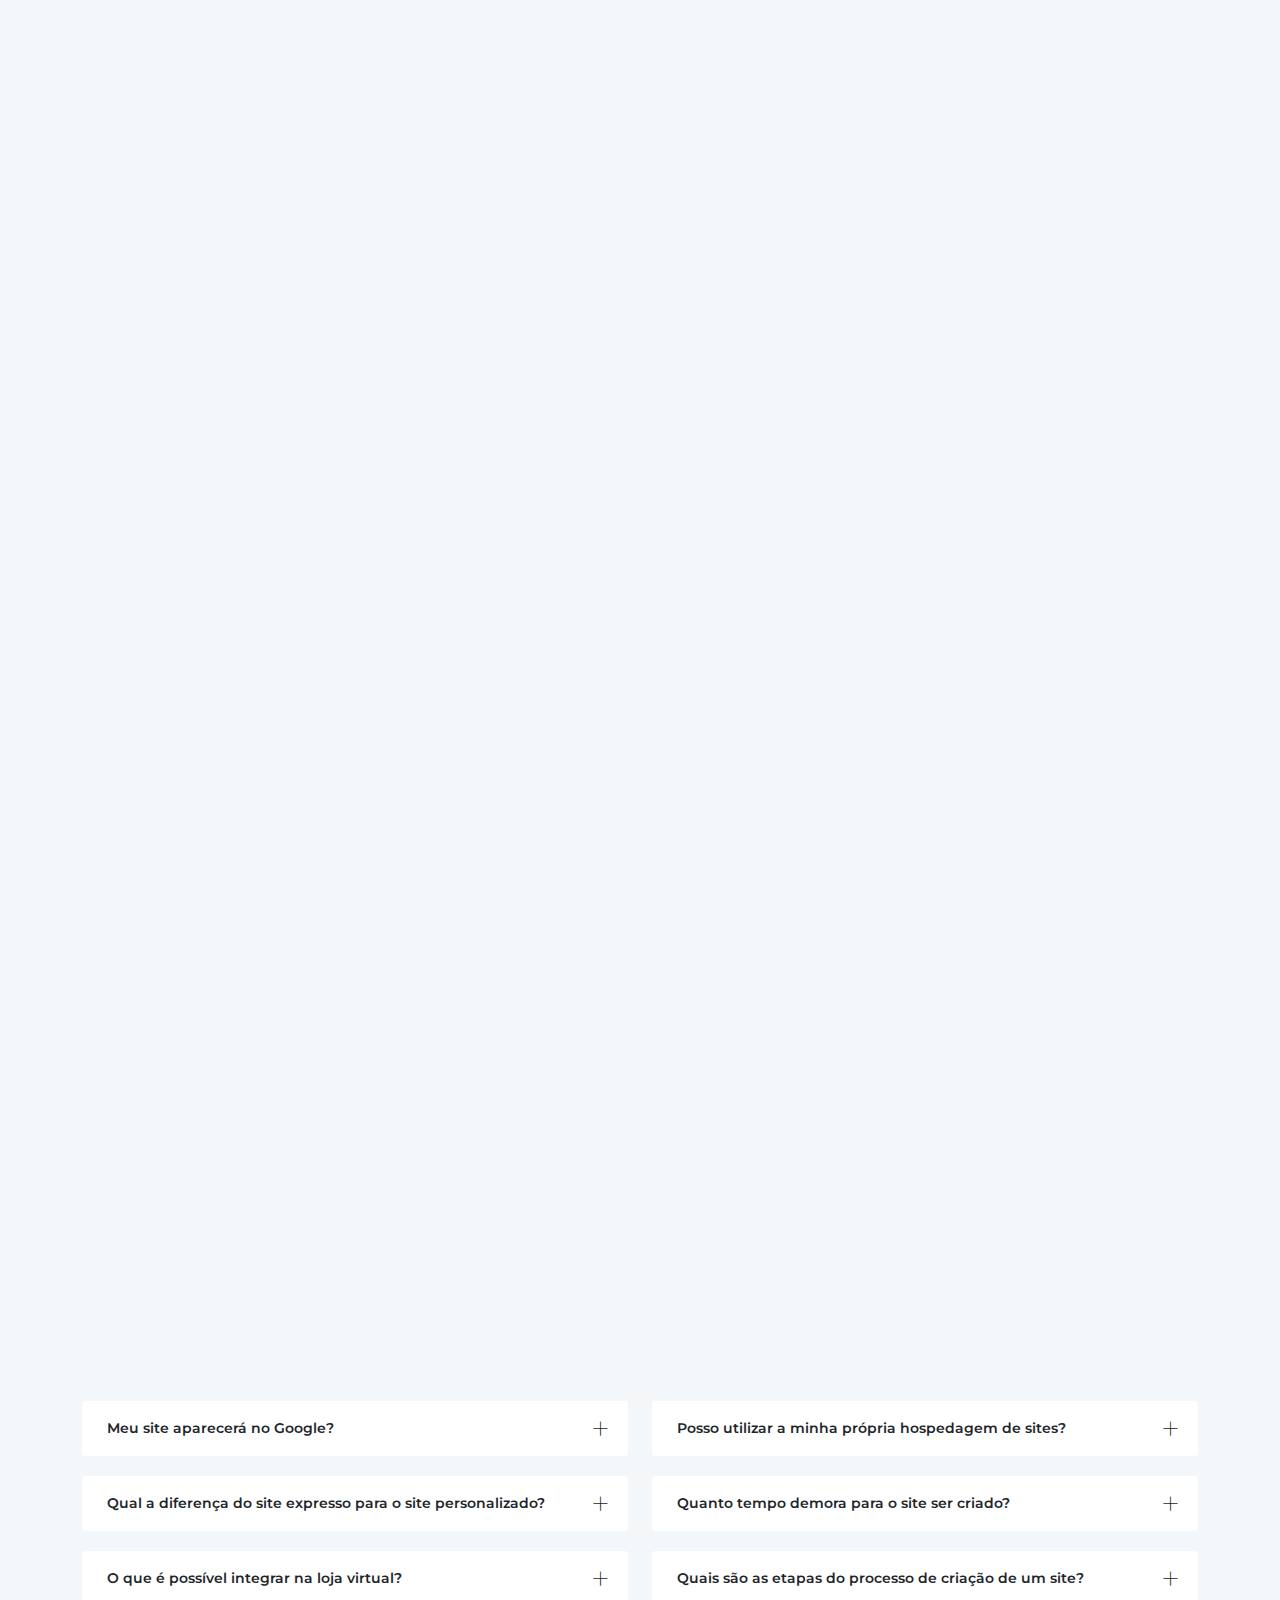
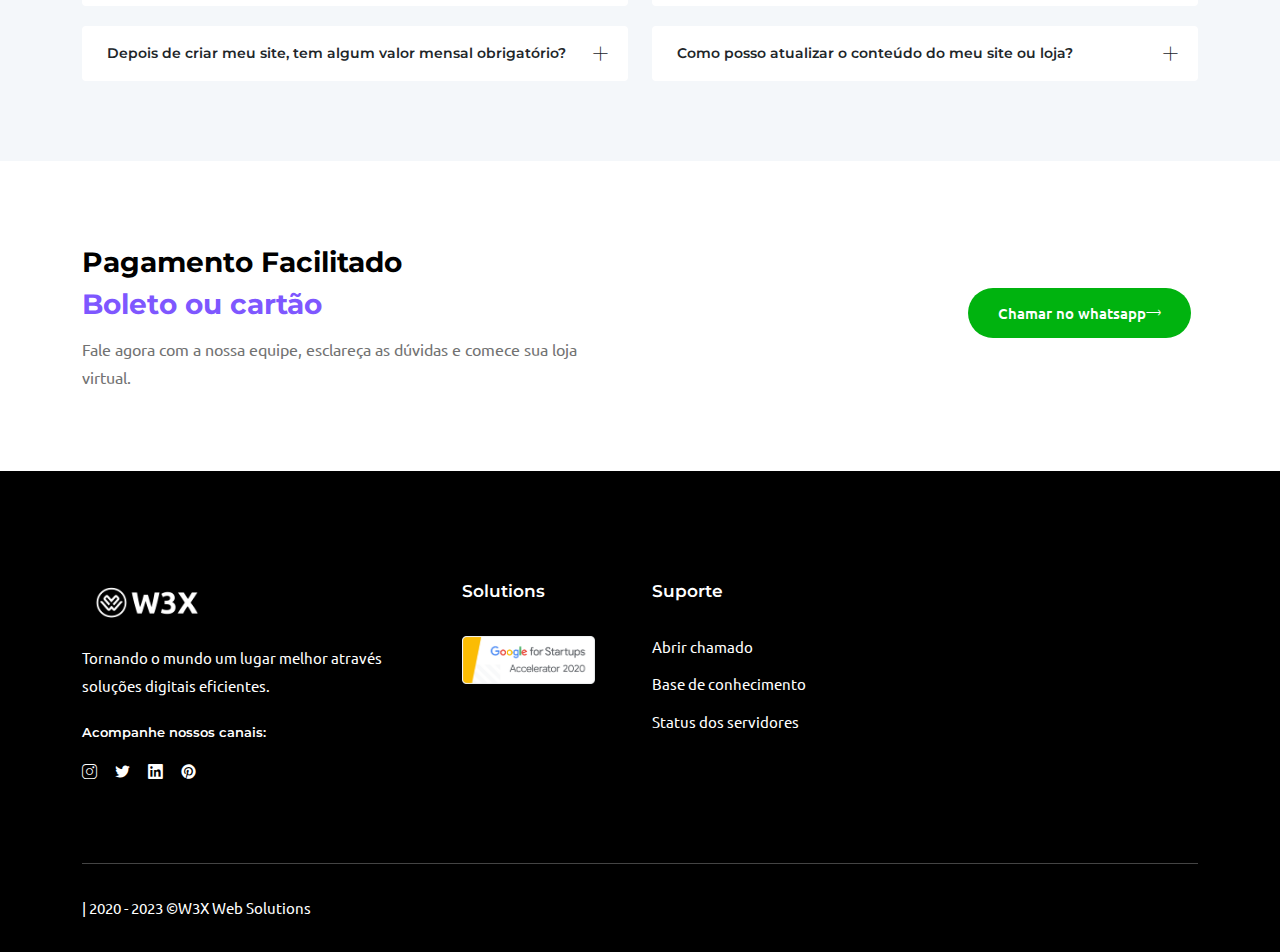
==== commit 4737400a: "VB6" ====
--- a/index.html
+++ b/index.html
@@ -588,7 +588,9 @@
         <p style="display: block;margin-top: 10px;">Fale agora com a nossa equipe, esclareça as dúvidas e comece sua loja virtual. </p>
         </div>
         </div>
-        <div class="button"><a href="https://web.whatsapp.com/send?phone=5551981866264" class="btn-confirm">Chamar no whatsapp<i class="lni lni-arrow-right"></i></a></div>
+        <div class="col-lg-6 col-md-5 col-12">
+        <div class="table-content">
+       <div class="button"><a href="https://web.whatsapp.com/send?phone=5551981866264" class="btn-confirm">Chamar no whatsapp<i class="lni lni-arrow-right"></i></a></div>
         </div>        
         </div>
         </div>
